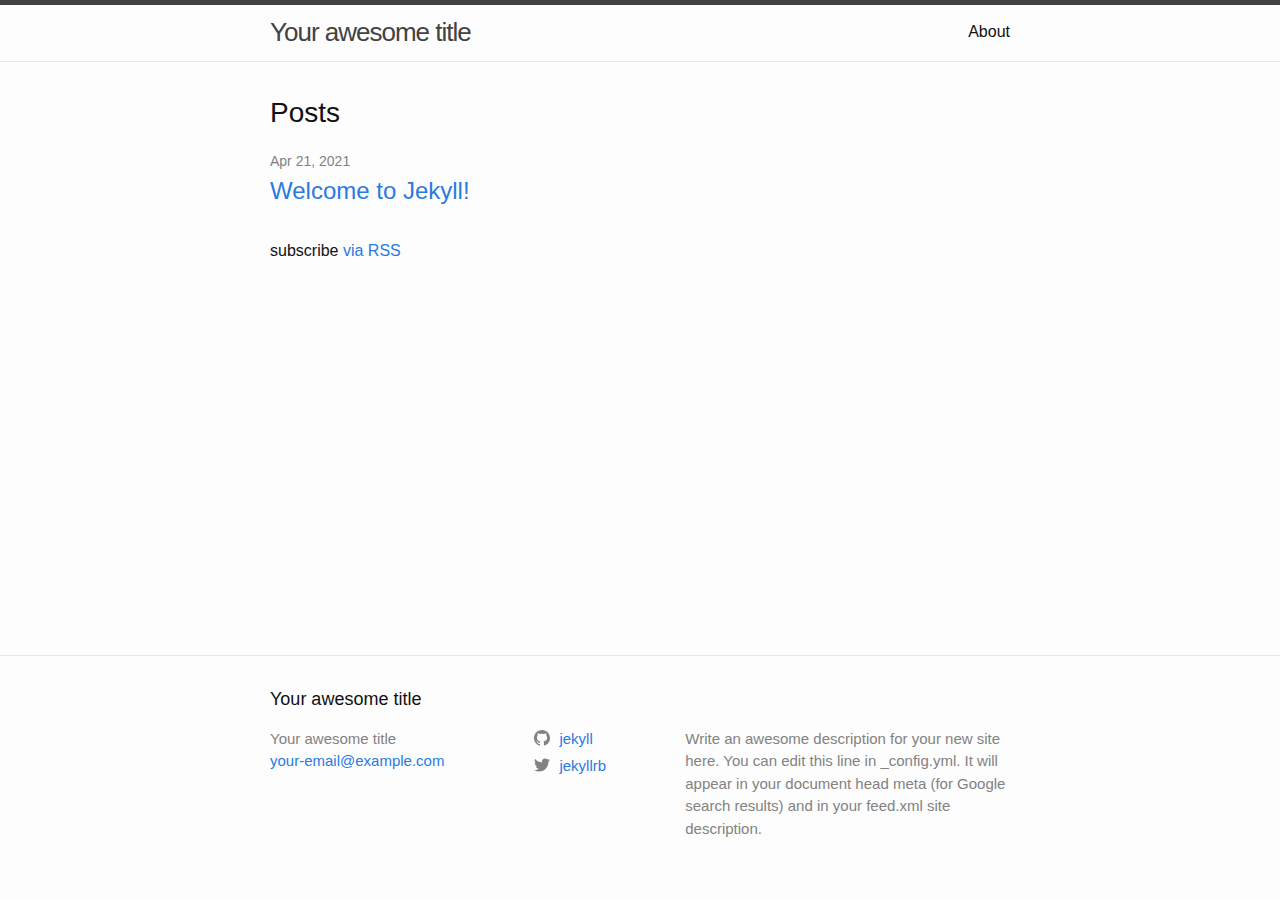
==== index.html @ 2c480410 "Jekyll update" ====
<!DOCTYPE html>
<html lang="en"><head>
  <meta charset="utf-8">
  <meta http-equiv="X-UA-Compatible" content="IE=edge">
  <meta name="viewport" content="width=device-width, initial-scale=1"><!-- Begin Jekyll SEO tag v2.7.1 -->
<title>Your awesome title | Write an awesome description for your new site here. You can edit this line in _config.yml. It will appear in your document head meta (for Google search results) and in your feed.xml site description.</title>
<meta name="generator" content="Jekyll v4.2.0" />
<meta property="og:title" content="Your awesome title" />
<meta property="og:locale" content="en_US" />
<meta name="description" content="Write an awesome description for your new site here. You can edit this line in _config.yml. It will appear in your document head meta (for Google search results) and in your feed.xml site description." />
<meta property="og:description" content="Write an awesome description for your new site here. You can edit this line in _config.yml. It will appear in your document head meta (for Google search results) and in your feed.xml site description." />
<link rel="canonical" href="/" />
<meta property="og:url" content="/" />
<meta property="og:site_name" content="Your awesome title" />
<meta name="twitter:card" content="summary" />
<meta property="twitter:title" content="Your awesome title" />
<script type="application/ld+json">
{"@type":"WebSite","url":"/","headline":"Your awesome title","description":"Write an awesome description for your new site here. You can edit this line in _config.yml. It will appear in your document head meta (for Google search results) and in your feed.xml site description.","name":"Your awesome title","@context":"https://schema.org"}</script>
<!-- End Jekyll SEO tag -->
<link rel="stylesheet" href="/assets/main.css"><link type="application/atom+xml" rel="alternate" href="/feed.xml" title="Your awesome title" /></head>
<body><header class="site-header" role="banner">

  <div class="wrapper"><a class="site-title" rel="author" href="/">Your awesome title</a><nav class="site-nav">
        <input type="checkbox" id="nav-trigger" class="nav-trigger" />
        <label for="nav-trigger">
          <span class="menu-icon">
            <svg viewBox="0 0 18 15" width="18px" height="15px">
              <path d="M18,1.484c0,0.82-0.665,1.484-1.484,1.484H1.484C0.665,2.969,0,2.304,0,1.484l0,0C0,0.665,0.665,0,1.484,0 h15.032C17.335,0,18,0.665,18,1.484L18,1.484z M18,7.516C18,8.335,17.335,9,16.516,9H1.484C0.665,9,0,8.335,0,7.516l0,0 c0-0.82,0.665-1.484,1.484-1.484h15.032C17.335,6.031,18,6.696,18,7.516L18,7.516z M18,13.516C18,14.335,17.335,15,16.516,15H1.484 C0.665,15,0,14.335,0,13.516l0,0c0-0.82,0.665-1.483,1.484-1.483h15.032C17.335,12.031,18,12.695,18,13.516L18,13.516z"/>
            </svg>
          </span>
        </label>

        <div class="trigger"><a class="page-link" href="/about/">About</a></div>
      </nav></div>
</header>
<main class="page-content" aria-label="Content">
      <div class="wrapper">
        <div class="home">
<h2 class="post-list-heading">Posts</h2>
    <ul class="post-list"><li><span class="post-meta">Apr 21, 2021</span>
        <h3>
          <a class="post-link" href="/jekyll/update/2021/04/21/welcome-to-jekyll.html">
            Welcome to Jekyll!
          </a>
        </h3></li></ul>

    <p class="rss-subscribe">subscribe <a href="/feed.xml">via RSS</a></p></div>

      </div>
    </main><footer class="site-footer h-card">
  <data class="u-url" href="/"></data>

  <div class="wrapper">

    <h2 class="footer-heading">Your awesome title</h2>

    <div class="footer-col-wrapper">
      <div class="footer-col footer-col-1">
        <ul class="contact-list">
          <li class="p-name">Your awesome title</li><li><a class="u-email" href="mailto:your-email@example.com">your-email@example.com</a></li></ul>
      </div>

      <div class="footer-col footer-col-2"><ul class="social-media-list"><li><a href="https://github.com/jekyll"><svg class="svg-icon"><use xlink:href="/assets/minima-social-icons.svg#github"></use></svg> <span class="username">jekyll</span></a></li><li><a href="https://www.twitter.com/jekyllrb"><svg class="svg-icon"><use xlink:href="/assets/minima-social-icons.svg#twitter"></use></svg> <span class="username">jekyllrb</span></a></li></ul>
</div>

      <div class="footer-col footer-col-3">
        <p>Write an awesome description for your new site here. You can edit this line in _config.yml. It will appear in your document head meta (for Google search results) and in your feed.xml site description.</p>
      </div>
    </div>

  </div>

</footer>
</body>

</html>
---- assets/main.css ----
/** Reset some basic elements */
body, h1, h2, h3, h4, h5, h6, p, blockquote, pre, hr, dl, dd, ol, ul, figure { margin: 0; padding: 0; }

/** Basic styling */
body { font: 400 16px/1.5 -apple-system, BlinkMacSystemFont, "Segoe UI", Roboto, Helvetica, Arial, sans-serif, "Apple Color Emoji", "Segoe UI Emoji", "Segoe UI Symbol"; color: #111; background-color: #fdfdfd; -webkit-text-size-adjust: 100%; -webkit-font-feature-settings: "kern" 1; -moz-font-feature-settings: "kern" 1; -o-font-feature-settings: "kern" 1; font-feature-settings: "kern" 1; font-kerning: normal; display: flex; min-height: 100vh; flex-direction: column; }

/** Set `margin-bottom` to maintain vertical rhythm */
h1, h2, h3, h4, h5, h6, p, blockquote, pre, ul, ol, dl, figure, .highlight { margin-bottom: 15px; }

/** `main` element */
main { display: block; /* Default value of `display` of `main` element is 'inline' in IE 11. */ }

/** Images */
img { max-width: 100%; vertical-align: middle; }

/** Figures */
figure > img { display: block; }

figcaption { font-size: 14px; }

/** Lists */
ul, ol { margin-left: 30px; }

li > ul, li > ol { margin-bottom: 0; }

/** Headings */
h1, h2, h3, h4, h5, h6 { font-weight: 400; }

/** Links */
a { color: #2a7ae2; text-decoration: none; }

a:visited { color: #1756a9; }

a:hover { color: #111; text-decoration: underline; }

.social-media-list a:hover { text-decoration: none; }

.social-media-list a:hover .username { text-decoration: underline; }

/** Blockquotes */
blockquote { color: #828282; border-left: 4px solid #e8e8e8; padding-left: 15px; font-size: 18px; letter-spacing: -1px; font-style: italic; }

blockquote > :last-child { margin-bottom: 0; }

/** Code formatting */
pre, code { font-size: 15px; border: 1px solid #e8e8e8; border-radius: 3px; background-color: #eef; }

code { padding: 1px 5px; }

pre { padding: 8px 12px; overflow-x: auto; }

pre > code { border: 0; padding-right: 0; padding-left: 0; }

/** Wrapper */
.wrapper { max-width: -webkit-calc(800px - (30px * 2)); max-width: calc(800px - (30px * 2)); margin-right: auto; margin-left: auto; padding-right: 30px; padding-left: 30px; }

@media screen and (max-width: 800px) { .wrapper { max-width: -webkit-calc(800px - (30px)); max-width: calc(800px - (30px)); padding-right: 15px; padding-left: 15px; } }

/** Clearfix */
.footer-col-wrapper:after, .wrapper:after { content: ""; display: table; clear: both; }

/** Icons */
.svg-icon { width: 16px; height: 16px; display: inline-block; fill: #828282; padding-right: 5px; vertical-align: text-top; }

.social-media-list li + li { padding-top: 5px; }

/** Tables */
table { margin-bottom: 30px; width: 100%; text-align: left; color: #3f3f3f; border-collapse: collapse; border: 1px solid #e8e8e8; }

table tr:nth-child(even) { background-color: #f7f7f7; }

table th, table td { padding: 10px 15px; }

table th { background-color: #f0f0f0; border: 1px solid #dedede; border-bottom-color: #c9c9c9; }

table td { border: 1px solid #e8e8e8; }

/** Site header */
.site-header { border-top: 5px solid #424242; border-bottom: 1px solid #e8e8e8; min-height: 55.95px; position: relative; }

.site-title { font-size: 26px; font-weight: 300; line-height: 54px; letter-spacing: -1px; margin-bottom: 0; float: left; }

.site-title, .site-title:visited { color: #424242; }

.site-nav { float: right; line-height: 54px; }

.site-nav .nav-trigger { display: none; }

.site-nav .menu-icon { display: none; }

.site-nav .page-link { color: #111; line-height: 1.5; }

.site-nav .page-link:not(:last-child) { margin-right: 20px; }

@media screen and (max-width: 600px) { .site-nav { position: absolute; top: 9px; right: 15px; background-color: #fdfdfd; border: 1px solid #e8e8e8; border-radius: 5px; text-align: right; } .site-nav label[for="nav-trigger"] { display: block; float: right; width: 36px; height: 36px; z-index: 2; cursor: pointer; } .site-nav .menu-icon { display: block; float: right; width: 36px; height: 26px; line-height: 0; padding-top: 10px; text-align: center; } .site-nav .menu-icon > svg { fill: #424242; } .site-nav input ~ .trigger { clear: both; display: none; } .site-nav input:checked ~ .trigger { display: block; padding-bottom: 5px; } .site-nav .page-link { display: block; padding: 5px 10px; margin-left: 20px; } .site-nav .page-link:not(:last-child) { margin-right: 0; } }

/** Site footer */
.site-footer { border-top: 1px solid #e8e8e8; padding: 30px 0; }

.footer-heading { font-size: 18px; margin-bottom: 15px; }

.contact-list, .social-media-list { list-style: none; margin-left: 0; }

.footer-col-wrapper { font-size: 15px; color: #828282; margin-left: -15px; }

.footer-col { float: left; margin-bottom: 15px; padding-left: 15px; }

.footer-col-1 { width: -webkit-calc(35% - (30px / 2)); width: calc(35% - (30px / 2)); }

.footer-col-2 { width: -webkit-calc(20% - (30px / 2)); width: calc(20% - (30px / 2)); }

.footer-col-3 { width: -webkit-calc(45% - (30px / 2)); width: calc(45% - (30px / 2)); }

@media screen and (max-width: 800px) { .footer-col-1, .footer-col-2 { width: -webkit-calc(50% - (30px / 2)); width: calc(50% - (30px / 2)); } .footer-col-3 { width: -webkit-calc(100% - (30px / 2)); width: calc(100% - (30px / 2)); } }

@media screen and (max-width: 600px) { .footer-col { float: none; width: -webkit-calc(100% - (30px / 2)); width: calc(100% - (30px / 2)); } }

/** Page content */
.page-content { padding: 30px 0; flex: 1; }

.page-heading { font-size: 32px; }

.post-list-heading { font-size: 28px; }

.post-list { margin-left: 0; list-style: none; }

.post-list > li { margin-bottom: 30px; }

.post-meta { font-size: 14px; color: #828282; }

.post-link { display: block; font-size: 24px; }

/** Posts */
.post-header { margin-bottom: 30px; }

.post-title { font-size: 42px; letter-spacing: -1px; line-height: 1; }

@media screen and (max-width: 800px) { .post-title { font-size: 36px; } }

.post-content { margin-bottom: 30px; }

.post-content h2 { font-size: 32px; }

@media screen and (max-width: 800px) { .post-content h2 { font-size: 28px; } }

.post-content h3 { font-size: 26px; }

@media screen and (max-width: 800px) { .post-content h3 { font-size: 22px; } }

.post-content h4 { font-size: 20px; }

@media screen and (max-width: 800px) { .post-content h4 { font-size: 18px; } }

/** Syntax highlighting styles */
.highlight { background: #fff; }

.highlighter-rouge .highlight { background: #eef; }

.highlight .c { color: #998; font-style: italic; }

.highlight .err { color: #a61717; background-color: #e3d2d2; }

.highlight .k { font-weight: bold; }

.highlight .o { font-weight: bold; }

.highlight .cm { color: #998; font-style: italic; }

.highlight .cp { color: #999; font-weight: bold; }

.highlight .c1 { color: #998; font-style: italic; }

.highlight .cs { color: #999; font-weight: bold; font-style: italic; }

.highlight .gd { color: #000; background-color: #fdd; }

.highlight .gd .x { color: #000; background-color: #faa; }

.highlight .ge { font-style: italic; }

.highlight .gr { color: #a00; }

.highlight .gh { color: #999; }

.highlight .gi { color: #000; background-color: #dfd; }

.highlight .gi .x { color: #000; background-color: #afa; }

.highlight .go { color: #888; }

.highlight .gp { color: #555; }

.highlight .gs { font-weight: bold; }

.highlight .gu { color: #aaa; }

.highlight .gt { color: #a00; }

.highlight .kc { font-weight: bold; }

.highlight .kd { font-weight: bold; }

.highlight .kp { font-weight: bold; }

.highlight .kr { font-weight: bold; }

.highlight .kt { color: #458; font-weight: bold; }

.highlight .m { color: #099; }

.highlight .s { color: #d14; }

.highlight .na { color: #008080; }

.highlight .nb { color: #0086B3; }

.highlight .nc { color: #458; font-weight: bold; }

.highlight .no { color: #008080; }

.highlight .ni { color: #800080; }

.highlight .ne { color: #900; font-weight: bold; }

.highlight .nf { color: #900; font-weight: bold; }

.highlight .nn { color: #555; }

.highlight .nt { color: #000080; }

.highlight .nv { color: #008080; }

.highlight .ow { font-weight: bold; }

.highlight .w { color: #bbb; }

.highlight .mf { color: #099; }

.highlight .mh { color: #099; }

.highlight .mi { color: #099; }

.highlight .mo { color: #099; }

.highlight .sb { color: #d14; }

.highlight .sc { color: #d14; }

.highlight .sd { color: #d14; }

.highlight .s2 { color: #d14; }

.highlight .se { color: #d14; }

.highlight .sh { color: #d14; }

.highlight .si { color: #d14; }

.highlight .sx { color: #d14; }

.highlight .sr { color: #009926; }

.highlight .s1 { color: #d14; }

.highlight .ss { color: #990073; }

.highlight .bp { color: #999; }

.highlight .vc { color: #008080; }

.highlight .vg { color: #008080; }

.highlight .vi { color: #008080; }

.highlight .il { color: #099; }

/*# sourceMappingURL=main.css.map */
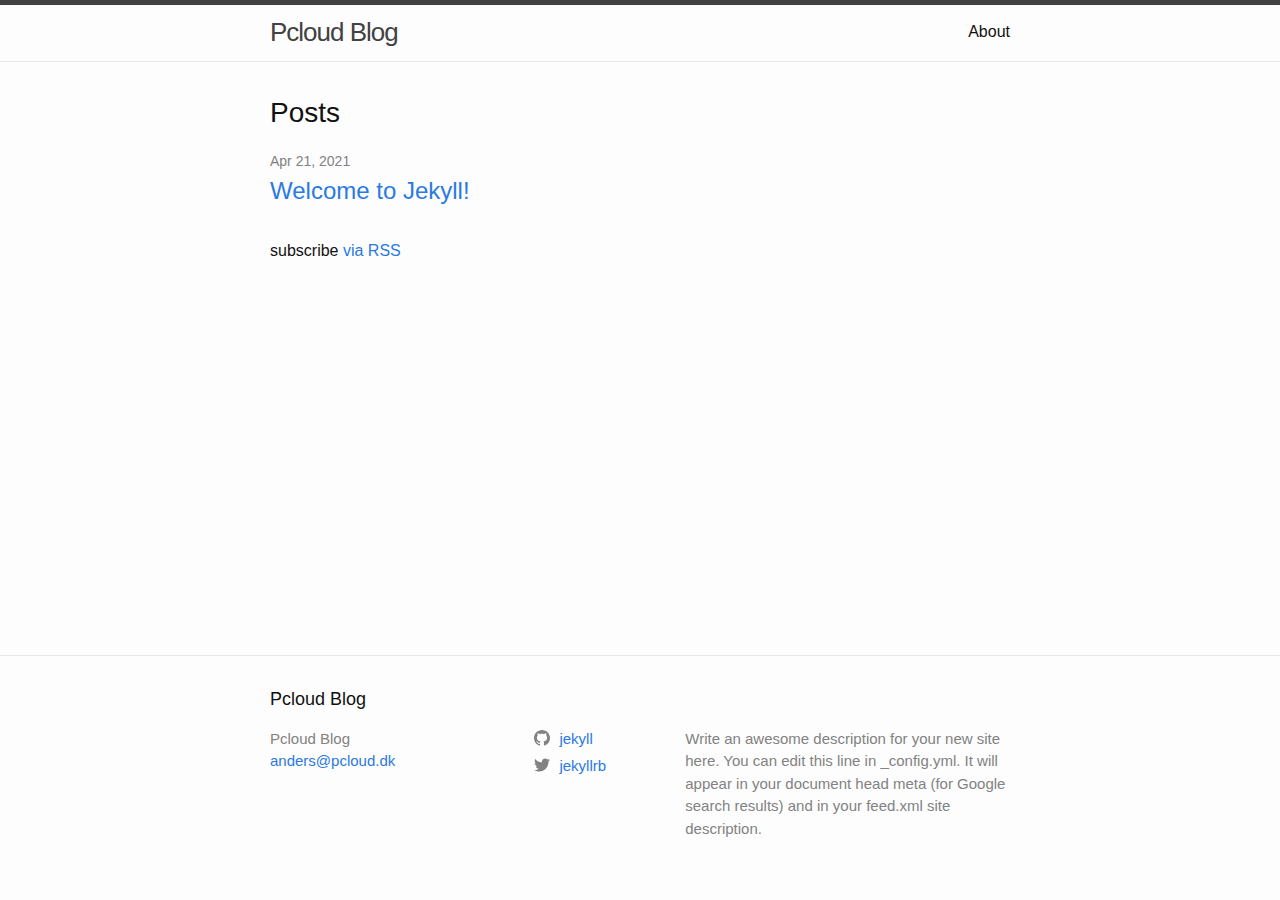
==== commit 55df89a6: "baseurl changed" ====
--- a/index.html
+++ b/index.html
@@ -3,24 +3,24 @@
   <meta charset="utf-8">
   <meta http-equiv="X-UA-Compatible" content="IE=edge">
   <meta name="viewport" content="width=device-width, initial-scale=1"><!-- Begin Jekyll SEO tag v2.7.1 -->
-<title>Your awesome title | Write an awesome description for your new site here. You can edit this line in _config.yml. It will appear in your document head meta (for Google search results) and in your feed.xml site description.</title>
+<title>Pcloud Blog | Write an awesome description for your new site here. You can edit this line in _config.yml. It will appear in your document head meta (for Google search results) and in your feed.xml site description.</title>
 <meta name="generator" content="Jekyll v4.2.0" />
-<meta property="og:title" content="Your awesome title" />
+<meta property="og:title" content="Pcloud Blog" />
 <meta property="og:locale" content="en_US" />
 <meta name="description" content="Write an awesome description for your new site here. You can edit this line in _config.yml. It will appear in your document head meta (for Google search results) and in your feed.xml site description." />
 <meta property="og:description" content="Write an awesome description for your new site here. You can edit this line in _config.yml. It will appear in your document head meta (for Google search results) and in your feed.xml site description." />
-<link rel="canonical" href="/" />
-<meta property="og:url" content="/" />
-<meta property="og:site_name" content="Your awesome title" />
+<link rel="canonical" href="https://blog.pcloud.dk/" />
+<meta property="og:url" content="https://blog.pcloud.dk/" />
+<meta property="og:site_name" content="Pcloud Blog" />
 <meta name="twitter:card" content="summary" />
-<meta property="twitter:title" content="Your awesome title" />
+<meta property="twitter:title" content="Pcloud Blog" />
 <script type="application/ld+json">
-{"@type":"WebSite","url":"/","headline":"Your awesome title","description":"Write an awesome description for your new site here. You can edit this line in _config.yml. It will appear in your document head meta (for Google search results) and in your feed.xml site description.","name":"Your awesome title","@context":"https://schema.org"}</script>
+{"@type":"WebSite","url":"https://blog.pcloud.dk/","headline":"Pcloud Blog","description":"Write an awesome description for your new site here. You can edit this line in _config.yml. It will appear in your document head meta (for Google search results) and in your feed.xml site description.","name":"Pcloud Blog","@context":"https://schema.org"}</script>
 <!-- End Jekyll SEO tag -->
-<link rel="stylesheet" href="/assets/main.css"><link type="application/atom+xml" rel="alternate" href="/feed.xml" title="Your awesome title" /></head>
+<link rel="stylesheet" href="/assets/main.css"><link type="application/atom+xml" rel="alternate" href="https://blog.pcloud.dk/feed.xml" title="Pcloud Blog" /></head>
 <body><header class="site-header" role="banner">
 
-  <div class="wrapper"><a class="site-title" rel="author" href="/">Your awesome title</a><nav class="site-nav">
+  <div class="wrapper"><a class="site-title" rel="author" href="/">Pcloud Blog</a><nav class="site-nav">
         <input type="checkbox" id="nav-trigger" class="nav-trigger" />
         <label for="nav-trigger">
           <span class="menu-icon">
@@ -52,12 +52,12 @@
 
   <div class="wrapper">
 
-    <h2 class="footer-heading">Your awesome title</h2>
+    <h2 class="footer-heading">Pcloud Blog</h2>
 
     <div class="footer-col-wrapper">
       <div class="footer-col footer-col-1">
         <ul class="contact-list">
-          <li class="p-name">Your awesome title</li><li><a class="u-email" href="mailto:your-email@example.com">your-email@example.com</a></li></ul>
+          <li class="p-name">Pcloud Blog</li><li><a class="u-email" href="mailto:anders@pcloud.dk">anders@pcloud.dk</a></li></ul>
       </div>
 
       <div class="footer-col footer-col-2"><ul class="social-media-list"><li><a href="https://github.com/jekyll"><svg class="svg-icon"><use xlink:href="/assets/minima-social-icons.svg#github"></use></svg> <span class="username">jekyll</span></a></li><li><a href="https://www.twitter.com/jekyllrb"><svg class="svg-icon"><use xlink:href="/assets/minima-social-icons.svg#twitter"></use></svg> <span class="username">jekyllrb</span></a></li></ul>
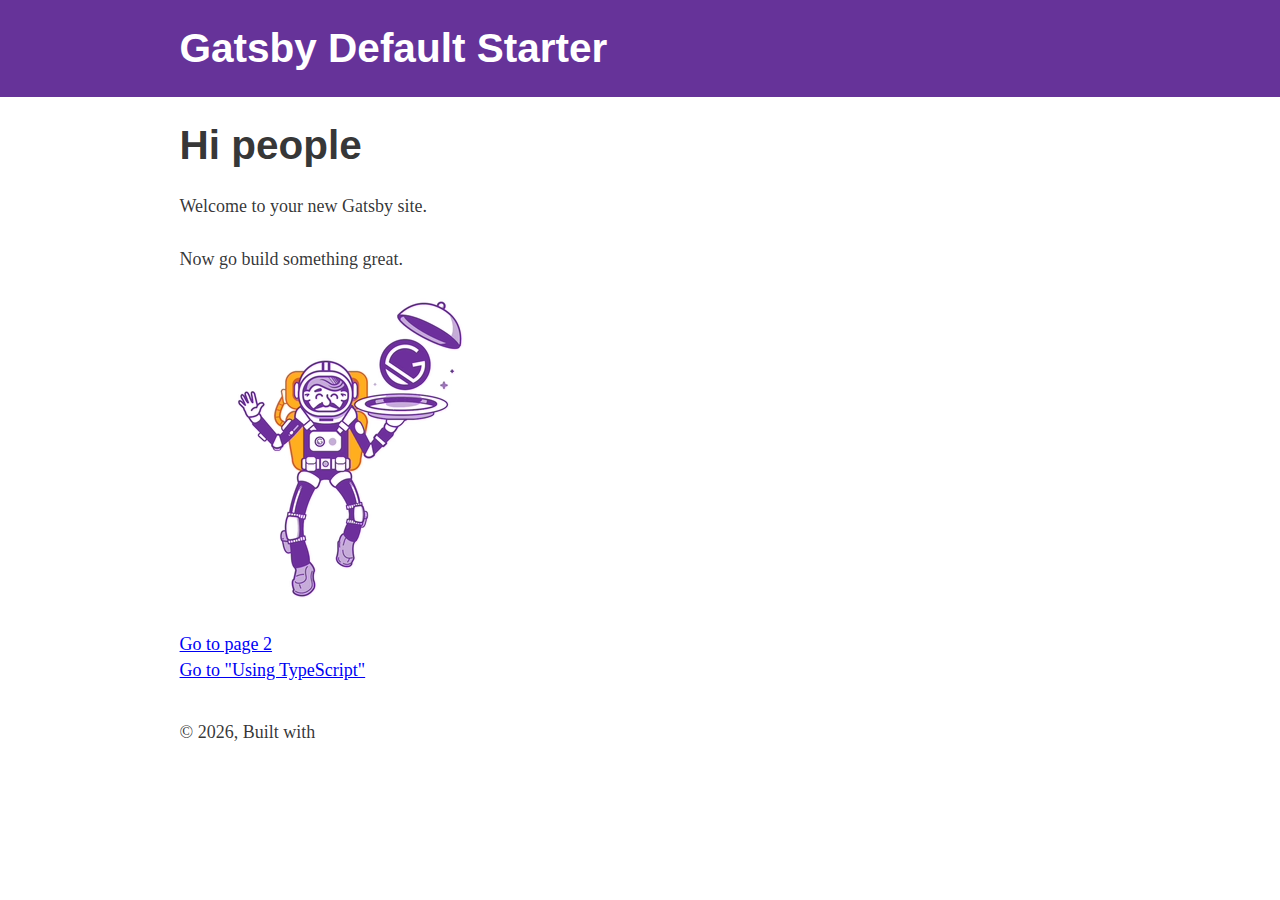
==== commit a1962da2: "Gatsby" ====
--- a/index.html
+++ b/index.html
@@ -1,76 +1 @@
-<!DOCTYPE html>
-<html lang="en"><head>
-  <meta charset="utf-8">
-  <meta http-equiv="X-UA-Compatible" content="IE=edge">
-  <meta name="viewport" content="width=device-width, initial-scale=1"><!-- Begin Jekyll SEO tag v2.7.1 -->
-<title>Pcloud Blog | Write an awesome description for your new site here. You can edit this line in _config.yml. It will appear in your document head meta (for Google search results) and in your feed.xml site description.</title>
-<meta name="generator" content="Jekyll v4.2.0" />
-<meta property="og:title" content="Pcloud Blog" />
-<meta property="og:locale" content="en_US" />
-<meta name="description" content="Write an awesome description for your new site here. You can edit this line in _config.yml. It will appear in your document head meta (for Google search results) and in your feed.xml site description." />
-<meta property="og:description" content="Write an awesome description for your new site here. You can edit this line in _config.yml. It will appear in your document head meta (for Google search results) and in your feed.xml site description." />
-<link rel="canonical" href="https://blog.pcloud.dk/" />
-<meta property="og:url" content="https://blog.pcloud.dk/" />
-<meta property="og:site_name" content="Pcloud Blog" />
-<meta name="twitter:card" content="summary" />
-<meta property="twitter:title" content="Pcloud Blog" />
-<script type="application/ld+json">
-{"@type":"WebSite","url":"https://blog.pcloud.dk/","headline":"Pcloud Blog","description":"Write an awesome description for your new site here. You can edit this line in _config.yml. It will appear in your document head meta (for Google search results) and in your feed.xml site description.","name":"Pcloud Blog","@context":"https://schema.org"}</script>
-<!-- End Jekyll SEO tag -->
-<link rel="stylesheet" href="/assets/main.css"><link type="application/atom+xml" rel="alternate" href="https://blog.pcloud.dk/feed.xml" title="Pcloud Blog" /></head>
-<body><header class="site-header" role="banner">
-
-  <div class="wrapper"><a class="site-title" rel="author" href="/">Pcloud Blog</a><nav class="site-nav">
-        <input type="checkbox" id="nav-trigger" class="nav-trigger" />
-        <label for="nav-trigger">
-          <span class="menu-icon">
-            <svg viewBox="0 0 18 15" width="18px" height="15px">
-              <path d="M18,1.484c0,0.82-0.665,1.484-1.484,1.484H1.484C0.665,2.969,0,2.304,0,1.484l0,0C0,0.665,0.665,0,1.484,0 h15.032C17.335,0,18,0.665,18,1.484L18,1.484z M18,7.516C18,8.335,17.335,9,16.516,9H1.484C0.665,9,0,8.335,0,7.516l0,0 c0-0.82,0.665-1.484,1.484-1.484h15.032C17.335,6.031,18,6.696,18,7.516L18,7.516z M18,13.516C18,14.335,17.335,15,16.516,15H1.484 C0.665,15,0,14.335,0,13.516l0,0c0-0.82,0.665-1.483,1.484-1.483h15.032C17.335,12.031,18,12.695,18,13.516L18,13.516z"/>
-            </svg>
-          </span>
-        </label>
-
-        <div class="trigger"><a class="page-link" href="/about/">About</a></div>
-      </nav></div>
-</header>
-<main class="page-content" aria-label="Content">
-      <div class="wrapper">
-        <div class="home">
-<h2 class="post-list-heading">Posts</h2>
-    <ul class="post-list"><li><span class="post-meta">Apr 21, 2021</span>
-        <h3>
-          <a class="post-link" href="/jekyll/update/2021/04/21/welcome-to-jekyll.html">
-            Welcome to Jekyll!
-          </a>
-        </h3></li></ul>
-
-    <p class="rss-subscribe">subscribe <a href="/feed.xml">via RSS</a></p></div>
-
-      </div>
-    </main><footer class="site-footer h-card">
-  <data class="u-url" href="/"></data>
-
-  <div class="wrapper">
-
-    <h2 class="footer-heading">Pcloud Blog</h2>
-
-    <div class="footer-col-wrapper">
-      <div class="footer-col footer-col-1">
-        <ul class="contact-list">
-          <li class="p-name">Pcloud Blog</li><li><a class="u-email" href="mailto:anders@pcloud.dk">anders@pcloud.dk</a></li></ul>
-      </div>
-
-      <div class="footer-col footer-col-2"><ul class="social-media-list"><li><a href="https://github.com/jekyll"><svg class="svg-icon"><use xlink:href="/assets/minima-social-icons.svg#github"></use></svg> <span class="username">jekyll</span></a></li><li><a href="https://www.twitter.com/jekyllrb"><svg class="svg-icon"><use xlink:href="/assets/minima-social-icons.svg#twitter"></use></svg> <span class="username">jekyllrb</span></a></li></ul>
-</div>
-
-      <div class="footer-col footer-col-3">
-        <p>Write an awesome description for your new site here. You can edit this line in _config.yml. It will appear in your document head meta (for Google search results) and in your feed.xml site description.</p>
-      </div>
-    </div>
-
-  </div>
-
-</footer>
-</body>
-
-</html>
+<!DOCTYPE html><html lang="en"><head><meta charSet="utf-8"/><meta http-equiv="x-ua-compatible" content="ie=edge"/><meta name="viewport" content="width=device-width, initial-scale=1, shrink-to-fit=no"/><style data-href="/styles.ac46d673741bae581fd4.css" id="gatsby-global-css">html{-ms-text-size-adjust:100%;-webkit-text-size-adjust:100%;font:112.5%/1.45em georgia,serif,sans-serif;box-sizing:border-box;overflow-y:scroll}body{margin:0;-webkit-font-smoothing:antialiased;-moz-osx-font-smoothing:grayscale;color:rgba(0,0,0,.8);font-family:georgia,serif;font-weight:400;word-wrap:break-word;-webkit-font-kerning:normal;font-kerning:normal;-ms-font-feature-settings:"kern","liga","clig","calt";font-feature-settings:"kern","liga","clig","calt"}article,aside,details,figcaption,figure,footer,header,main,menu,nav,section,summary{display:block}audio,canvas,progress,video{display:inline-block}audio:not([controls]){display:none;height:0}progress{vertical-align:baseline}[hidden],template{display:none}a{background-color:transparent;-webkit-text-decoration-skip:objects}a:active,a:hover{outline-width:0}abbr[title]{border-bottom:1px dotted rgba(0,0,0,.5);cursor:help;text-decoration:none}b,strong{font-weight:inherit;font-weight:bolder}dfn{font-style:italic}h1{padding:0;margin:0 0 1.45rem;color:inherit;font-family:-apple-system,BlinkMacSystemFont,Segoe UI,Roboto,Oxygen,Ubuntu,Cantarell,Fira Sans,Droid Sans,Helvetica Neue,sans-serif;font-weight:700;text-rendering:optimizeLegibility;font-size:2.25rem;line-height:1.1}mark{background-color:#ff0;color:#000}small{font-size:80%}sub,sup{font-size:75%;line-height:0;position:relative;vertical-align:baseline}sub{bottom:-.25em}sup{top:-.5em}img{border-style:none;max-width:100%;padding:0;margin:0 0 1.45rem}svg:not(:root){overflow:hidden}code,kbd,pre,samp{font-family:monospace;font-size:1em}figure{padding:0;margin:0 0 1.45rem}hr{box-sizing:content-box;overflow:visible;padding:0;margin:0 0 calc(1.45rem - 1px);background:rgba(0,0,0,.2);border:none;height:1px}button,input,optgroup,select,textarea{font:inherit;margin:0}optgroup{font-weight:700}button,input{overflow:visible}button,select{text-transform:none}[type=reset],[type=submit],button,html [type=button]{-webkit-appearance:button}[type=button]::-moz-focus-inner,[type=reset]::-moz-focus-inner,[type=submit]::-moz-focus-inner,button::-moz-focus-inner{border-style:none;padding:0}[type=button]:-moz-focusring,[type=reset]:-moz-focusring,[type=submit]:-moz-focusring,button:-moz-focusring{outline:1px dotted ButtonText}fieldset{border:1px solid silver;padding:0;margin:0 0 1.45rem}legend{box-sizing:border-box;color:inherit;display:table;max-width:100%;padding:0;white-space:normal}textarea{overflow:auto}[type=checkbox],[type=radio]{box-sizing:border-box;padding:0}[type=number]::-webkit-inner-spin-button,[type=number]::-webkit-outer-spin-button{height:auto}[type=search]{-webkit-appearance:textfield;outline-offset:-2px}[type=search]::-webkit-search-cancel-button,[type=search]::-webkit-search-decoration{-webkit-appearance:none}::-webkit-input-placeholder{color:inherit;opacity:.54}::-webkit-file-upload-button{-webkit-appearance:button;font:inherit}*,:after,:before{box-sizing:inherit}h2{font-size:1.62671rem}h2,h3{padding:0;margin:0 0 1.45rem;color:inherit;font-family:-apple-system,BlinkMacSystemFont,Segoe UI,Roboto,Oxygen,Ubuntu,Cantarell,Fira Sans,Droid Sans,Helvetica Neue,sans-serif;font-weight:700;text-rendering:optimizeLegibility;line-height:1.1}h3{font-size:1.38316rem}h4{font-size:1rem}h4,h5{padding:0;margin:0 0 1.45rem;color:inherit;font-family:-apple-system,BlinkMacSystemFont,Segoe UI,Roboto,Oxygen,Ubuntu,Cantarell,Fira Sans,Droid Sans,Helvetica Neue,sans-serif;font-weight:700;text-rendering:optimizeLegibility;line-height:1.1}h5{font-size:.85028rem}h6{color:inherit;font-family:-apple-system,BlinkMacSystemFont,Segoe UI,Roboto,Oxygen,Ubuntu,Cantarell,Fira Sans,Droid Sans,Helvetica Neue,sans-serif;font-weight:700;text-rendering:optimizeLegibility;font-size:.78405rem;line-height:1.1}h6,hgroup{padding:0;margin:0 0 1.45rem}ol,ul{padding:0;margin:0 0 1.45rem 1.45rem;list-style-position:outside;list-style-image:none}dd,dl,p{padding:0}dd,dl,p,pre{margin:0 0 1.45rem}pre{font-size:.85rem;line-height:1.42;background:rgba(0,0,0,.04);border-radius:3px;overflow:auto;word-wrap:normal;padding:1.45rem}table{padding:0;margin:0 0 1.45rem;font-size:1rem;line-height:1.45rem;border-collapse:collapse;width:100%}blockquote{padding:0;margin:0 1.45rem 1.45rem}address,form,iframe,noscript{padding:0;margin:0 0 1.45rem}b,dt,strong,th{font-weight:700}li{margin-bottom:.725rem}ol li,ul li{padding-left:0}li>ol,li>ul{margin-left:1.45rem;margin-bottom:.725rem;margin-top:.725rem}blockquote :last-child,li :last-child,p :last-child{margin-bottom:0}li>p{margin-bottom:.725rem}code,kbd,samp{font-size:.85rem;line-height:1.45rem}abbr,acronym{border-bottom:1px dotted rgba(0,0,0,.5);cursor:help}td,th,thead{text-align:left}td,th{border-bottom:1px solid rgba(0,0,0,.12);font-feature-settings:"tnum";-moz-font-feature-settings:"tnum";-ms-font-feature-settings:"tnum";-webkit-font-feature-settings:"tnum";padding:.725rem .96667rem calc(.725rem - 1px)}td:first-child,th:first-child{padding-left:0}td:last-child,th:last-child{padding-right:0}code,tt{background-color:rgba(0,0,0,.04);border-radius:3px;font-family:SFMono-Regular,Consolas,Roboto Mono,Droid Sans Mono,Liberation Mono,Menlo,Courier,monospace;padding:.2em 0}pre code{background:none;line-height:1.42}code:after,code:before,tt:after,tt:before{letter-spacing:-.2em;content:" "}pre code:after,pre code:before,pre tt:after,pre tt:before{content:""}@media only screen and (max-width:480px){html{font-size:100%}}</style><meta name="generator" content="Gatsby 3.3.1"/><title data-react-helmet="true">Home | Gatsby Default Starter</title><meta data-react-helmet="true" name="description" content="Kick off your next, great Gatsby project with this default starter. This barebones starter ships with the main Gatsby configuration files you might need."/><meta data-react-helmet="true" property="og:title" content="Home"/><meta data-react-helmet="true" property="og:description" content="Kick off your next, great Gatsby project with this default starter. This barebones starter ships with the main Gatsby configuration files you might need."/><meta data-react-helmet="true" property="og:type" content="website"/><meta data-react-helmet="true" name="twitter:card" content="summary"/><meta data-react-helmet="true" name="twitter:creator" content="@gatsbyjs"/><meta data-react-helmet="true" name="twitter:title" content="Home"/><meta data-react-helmet="true" name="twitter:description" content="Kick off your next, great Gatsby project with this default starter. This barebones starter ships with the main Gatsby configuration files you might need."/><style>.gatsby-image-wrapper{position:relative;overflow:hidden}.gatsby-image-wrapper img{all:inherit;bottom:0;height:100%;left:0;margin:0;max-width:none;padding:0;position:absolute;right:0;top:0;width:100%;object-fit:cover}.gatsby-image-wrapper [data-main-image]{opacity:0;transform:translateZ(0);transition:opacity .25s linear;will-change:opacity}.gatsby-image-wrapper-constrained{display:inline-block}</style><noscript><style>.gatsby-image-wrapper noscript [data-main-image]{opacity:1!important}.gatsby-image-wrapper [data-placeholder-image]{opacity:0!important}</style></noscript><script type="module">const e="undefined"!=typeof HTMLImageElement&&"loading"in HTMLImageElement.prototype;e&&document.body.addEventListener("load",(function(e){if(void 0===e.target.dataset.mainImage)return;if(void 0===e.target.dataset.gatsbyImageSsr)return;const t=e.target;let a=null,n=t;for(;null===a&&n;)void 0!==n.parentNode.dataset.gatsbyImageWrapper&&(a=n.parentNode),n=n.parentNode;const o=a.querySelector("[data-placeholder-image]"),r=new Image;r.src=t.currentSrc,r.decode().catch((()=>{})).then((()=>{t.style.opacity=1,o&&(o.style.opacity=0,o.style.transition="opacity 500ms linear")}))}),!0);</script><link rel="icon" href="/favicon-32x32.png?v=4a9773549091c227cd2eb82ccd9c5e3a" type="image/png"/><link rel="manifest" href="/manifest.webmanifest" crossorigin="anonymous"/><meta name="theme-color" content="#663399"/><link rel="apple-touch-icon" sizes="48x48" href="/icons/icon-48x48.png?v=4a9773549091c227cd2eb82ccd9c5e3a"/><link rel="apple-touch-icon" sizes="72x72" href="/icons/icon-72x72.png?v=4a9773549091c227cd2eb82ccd9c5e3a"/><link rel="apple-touch-icon" sizes="96x96" href="/icons/icon-96x96.png?v=4a9773549091c227cd2eb82ccd9c5e3a"/><link rel="apple-touch-icon" sizes="144x144" href="/icons/icon-144x144.png?v=4a9773549091c227cd2eb82ccd9c5e3a"/><link rel="apple-touch-icon" sizes="192x192" href="/icons/icon-192x192.png?v=4a9773549091c227cd2eb82ccd9c5e3a"/><link rel="apple-touch-icon" sizes="256x256" href="/icons/icon-256x256.png?v=4a9773549091c227cd2eb82ccd9c5e3a"/><link rel="apple-touch-icon" sizes="384x384" href="/icons/icon-384x384.png?v=4a9773549091c227cd2eb82ccd9c5e3a"/><link rel="apple-touch-icon" sizes="512x512" href="/icons/icon-512x512.png?v=4a9773549091c227cd2eb82ccd9c5e3a"/><link as="script" rel="preload" href="/webpack-runtime-2353705ed627aefbf946.js"/><link as="script" rel="preload" href="/framework-89ddeb149991009fa125.js"/><link as="script" rel="preload" href="/app-8f55ca8f327da0bff491.js"/><link as="script" rel="preload" href="/commons-51e4915638775799da02.js"/><link as="script" rel="preload" href="/component---src-pages-index-js-a3505909a332eaa5def3.js"/><link as="fetch" rel="preload" href="/page-data/index/page-data.json" crossorigin="anonymous"/><link as="fetch" rel="preload" href="/page-data/sq/d/3649515864.json" crossorigin="anonymous"/><link as="fetch" rel="preload" href="/page-data/sq/d/63159454.json" crossorigin="anonymous"/><link as="fetch" rel="preload" href="/page-data/app-data.json" crossorigin="anonymous"/></head><body><div id="___gatsby"><div style="outline:none" tabindex="-1" id="gatsby-focus-wrapper"><header style="background:rebeccapurple;margin-bottom:1.45rem"><div style="margin:0 auto;max-width:960px;padding:1.45rem 1.0875rem"><h1 style="margin:0"><a aria-current="page" style="color:white;text-decoration:none" class="" href="/">Gatsby Default Starter</a></h1></div></header><div style="margin:0 auto;max-width:960px;padding:0 1.0875rem 1.45rem"><main><h1>Hi people</h1><p>Welcome to your new Gatsby site.</p><p>Now go build something great.</p><div data-gatsby-image-wrapper="" style="margin-bottom:1.45rem" class="gatsby-image-wrapper gatsby-image-wrapper-constrained"><div style="max-width:300px;display:block"><img alt="" role="presentation" aria-hidden="true" src="data:image/svg+xml;charset=utf-8,%3Csvg height=&#x27;300&#x27; width=&#x27;300&#x27; xmlns=&#x27;http://www.w3.org/2000/svg&#x27; version=&#x27;1.1&#x27;%3E%3C/svg%3E" style="max-width:100%;display:block;position:static"/></div><div aria-hidden="true" data-placeholder-image="" style="opacity:1;transition:opacity 500ms linear;background-color:#f8f8f8;position:absolute;top:0;left:0;bottom:0;right:0"></div><picture><source type="image/avif" data-srcset="/static/6d91c86c0fde632ba4cd01062fd9ccfa/26941/gatsby-astronaut.avif 75w,/static/6d91c86c0fde632ba4cd01062fd9ccfa/95309/gatsby-astronaut.avif 150w,/static/6d91c86c0fde632ba4cd01062fd9ccfa/288e4/gatsby-astronaut.avif 300w,/static/6d91c86c0fde632ba4cd01062fd9ccfa/f5860/gatsby-astronaut.avif 600w" sizes="(min-width: 300px) 300px, 100vw"/><source type="image/webp" data-srcset="/static/6d91c86c0fde632ba4cd01062fd9ccfa/a18cc/gatsby-astronaut.webp 75w,/static/6d91c86c0fde632ba4cd01062fd9ccfa/7ddcc/gatsby-astronaut.webp 150w,/static/6d91c86c0fde632ba4cd01062fd9ccfa/dd79f/gatsby-astronaut.webp 300w,/static/6d91c86c0fde632ba4cd01062fd9ccfa/11f71/gatsby-astronaut.webp 600w" sizes="(min-width: 300px) 300px, 100vw"/><img data-gatsby-image-ssr="" data-main-image="" style="opacity:0" sizes="(min-width: 300px) 300px, 100vw" decoding="async" loading="lazy" data-src="/static/6d91c86c0fde632ba4cd01062fd9ccfa/c0d5f/gatsby-astronaut.png" data-srcset="/static/6d91c86c0fde632ba4cd01062fd9ccfa/1096c/gatsby-astronaut.png 75w,/static/6d91c86c0fde632ba4cd01062fd9ccfa/01986/gatsby-astronaut.png 150w,/static/6d91c86c0fde632ba4cd01062fd9ccfa/c0d5f/gatsby-astronaut.png 300w,/static/6d91c86c0fde632ba4cd01062fd9ccfa/b5463/gatsby-astronaut.png 600w" alt="A Gatsby astronaut"/></picture><noscript><picture><source type="image/avif" srcSet="/static/6d91c86c0fde632ba4cd01062fd9ccfa/26941/gatsby-astronaut.avif 75w,/static/6d91c86c0fde632ba4cd01062fd9ccfa/95309/gatsby-astronaut.avif 150w,/static/6d91c86c0fde632ba4cd01062fd9ccfa/288e4/gatsby-astronaut.avif 300w,/static/6d91c86c0fde632ba4cd01062fd9ccfa/f5860/gatsby-astronaut.avif 600w" sizes="(min-width: 300px) 300px, 100vw"/><source type="image/webp" srcSet="/static/6d91c86c0fde632ba4cd01062fd9ccfa/a18cc/gatsby-astronaut.webp 75w,/static/6d91c86c0fde632ba4cd01062fd9ccfa/7ddcc/gatsby-astronaut.webp 150w,/static/6d91c86c0fde632ba4cd01062fd9ccfa/dd79f/gatsby-astronaut.webp 300w,/static/6d91c86c0fde632ba4cd01062fd9ccfa/11f71/gatsby-astronaut.webp 600w" sizes="(min-width: 300px) 300px, 100vw"/><img data-gatsby-image-ssr="" data-main-image="" style="opacity:0" sizes="(min-width: 300px) 300px, 100vw" decoding="async" loading="lazy" src="/static/6d91c86c0fde632ba4cd01062fd9ccfa/c0d5f/gatsby-astronaut.png" srcSet="/static/6d91c86c0fde632ba4cd01062fd9ccfa/1096c/gatsby-astronaut.png 75w,/static/6d91c86c0fde632ba4cd01062fd9ccfa/01986/gatsby-astronaut.png 150w,/static/6d91c86c0fde632ba4cd01062fd9ccfa/c0d5f/gatsby-astronaut.png 300w,/static/6d91c86c0fde632ba4cd01062fd9ccfa/b5463/gatsby-astronaut.png 600w" alt="A Gatsby astronaut"/></picture></noscript><script type="module">const t="undefined"!=typeof HTMLImageElement&&"loading"in HTMLImageElement.prototype;if(t){const t=document.querySelectorAll("img[data-main-image]");for(let e of t){e.dataset.src&&(e.setAttribute("src",e.dataset.src),e.removeAttribute("data-src")),e.dataset.srcset&&(e.setAttribute("srcset",e.dataset.srcset),e.removeAttribute("data-srcset"));const t=e.parentNode.querySelectorAll("source[data-srcset]");for(let e of t)e.setAttribute("srcset",e.dataset.srcset),e.removeAttribute("data-srcset");e.complete&&(e.style.opacity=1)}}</script></div><p><a href="/page-2/">Go to page 2</a> <br/><a href="/using-typescript/">Go to &quot;Using TypeScript&quot;</a></p></main><footer style="margin-top:2rem">© <!-- -->2021<!-- -->, Built with<!-- --> </footer></div></div><div id="gatsby-announcer" style="position:absolute;top:0;width:1px;height:1px;padding:0;overflow:hidden;clip:rect(0, 0, 0, 0);white-space:nowrap;border:0" aria-live="assertive" aria-atomic="true"></div></div><script id="gatsby-script-loader">/*<![CDATA[*/window.pagePath="/";/*]]>*/</script><script id="gatsby-chunk-mapping">/*<![CDATA[*/window.___chunkMapping={"polyfill":["/polyfill-72b219bae196683411be.js"],"app":["/app-8f55ca8f327da0bff491.js"],"component---src-pages-404-js":["/component---src-pages-404-js-614c237d7296d0d174a8.js"],"component---src-pages-index-js":["/component---src-pages-index-js-a3505909a332eaa5def3.js"],"component---src-pages-page-2-js":["/component---src-pages-page-2-js-cc474c12301b61c144f1.js"],"component---src-pages-using-typescript-tsx":["/component---src-pages-using-typescript-tsx-127fa5e1e20f779b80d7.js"]};/*]]>*/</script><script src="/polyfill-72b219bae196683411be.js" nomodule=""></script><script src="/component---src-pages-index-js-a3505909a332eaa5def3.js" async=""></script><script src="/commons-51e4915638775799da02.js" async=""></script><script src="/app-8f55ca8f327da0bff491.js" async=""></script><script src="/framework-89ddeb149991009fa125.js" async=""></script><script src="/webpack-runtime-2353705ed627aefbf946.js" async=""></script></body></html>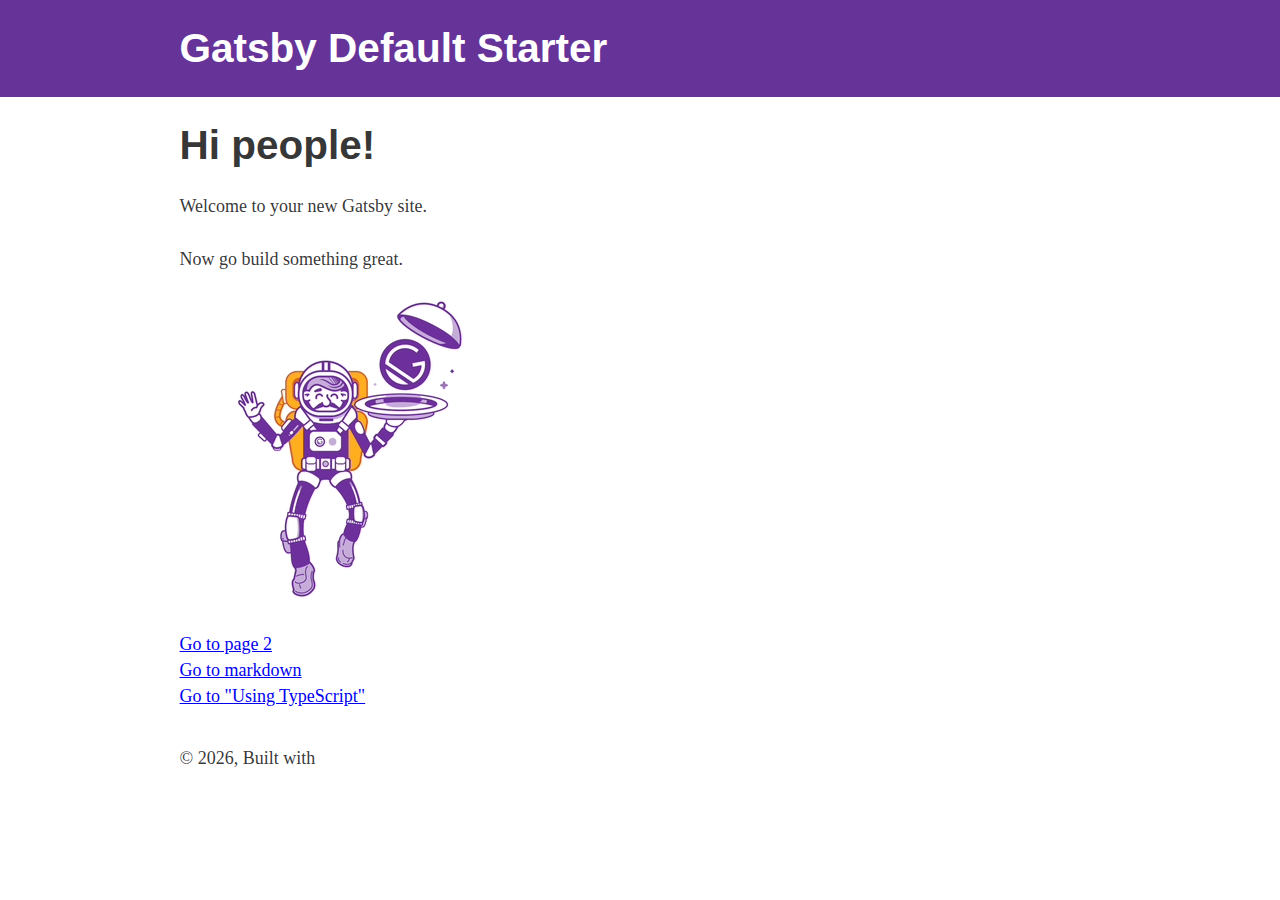
==== commit 2983220b: "20210504" ====
--- a/index.html
+++ b/index.html
@@ -1 +1 @@
-<!DOCTYPE html><html lang="en"><head><meta charSet="utf-8"/><meta http-equiv="x-ua-compatible" content="ie=edge"/><meta name="viewport" content="width=device-width, initial-scale=1, shrink-to-fit=no"/><style data-href="/styles.ac46d673741bae581fd4.css" id="gatsby-global-css">html{-ms-text-size-adjust:100%;-webkit-text-size-adjust:100%;font:112.5%/1.45em georgia,serif,sans-serif;box-sizing:border-box;overflow-y:scroll}body{margin:0;-webkit-font-smoothing:antialiased;-moz-osx-font-smoothing:grayscale;color:rgba(0,0,0,.8);font-family:georgia,serif;font-weight:400;word-wrap:break-word;-webkit-font-kerning:normal;font-kerning:normal;-ms-font-feature-settings:"kern","liga","clig","calt";font-feature-settings:"kern","liga","clig","calt"}article,aside,details,figcaption,figure,footer,header,main,menu,nav,section,summary{display:block}audio,canvas,progress,video{display:inline-block}audio:not([controls]){display:none;height:0}progress{vertical-align:baseline}[hidden],template{display:none}a{background-color:transparent;-webkit-text-decoration-skip:objects}a:active,a:hover{outline-width:0}abbr[title]{border-bottom:1px dotted rgba(0,0,0,.5);cursor:help;text-decoration:none}b,strong{font-weight:inherit;font-weight:bolder}dfn{font-style:italic}h1{padding:0;margin:0 0 1.45rem;color:inherit;font-family:-apple-system,BlinkMacSystemFont,Segoe UI,Roboto,Oxygen,Ubuntu,Cantarell,Fira Sans,Droid Sans,Helvetica Neue,sans-serif;font-weight:700;text-rendering:optimizeLegibility;font-size:2.25rem;line-height:1.1}mark{background-color:#ff0;color:#000}small{font-size:80%}sub,sup{font-size:75%;line-height:0;position:relative;vertical-align:baseline}sub{bottom:-.25em}sup{top:-.5em}img{border-style:none;max-width:100%;padding:0;margin:0 0 1.45rem}svg:not(:root){overflow:hidden}code,kbd,pre,samp{font-family:monospace;font-size:1em}figure{padding:0;margin:0 0 1.45rem}hr{box-sizing:content-box;overflow:visible;padding:0;margin:0 0 calc(1.45rem - 1px);background:rgba(0,0,0,.2);border:none;height:1px}button,input,optgroup,select,textarea{font:inherit;margin:0}optgroup{font-weight:700}button,input{overflow:visible}button,select{text-transform:none}[type=reset],[type=submit],button,html [type=button]{-webkit-appearance:button}[type=button]::-moz-focus-inner,[type=reset]::-moz-focus-inner,[type=submit]::-moz-focus-inner,button::-moz-focus-inner{border-style:none;padding:0}[type=button]:-moz-focusring,[type=reset]:-moz-focusring,[type=submit]:-moz-focusring,button:-moz-focusring{outline:1px dotted ButtonText}fieldset{border:1px solid silver;padding:0;margin:0 0 1.45rem}legend{box-sizing:border-box;color:inherit;display:table;max-width:100%;padding:0;white-space:normal}textarea{overflow:auto}[type=checkbox],[type=radio]{box-sizing:border-box;padding:0}[type=number]::-webkit-inner-spin-button,[type=number]::-webkit-outer-spin-button{height:auto}[type=search]{-webkit-appearance:textfield;outline-offset:-2px}[type=search]::-webkit-search-cancel-button,[type=search]::-webkit-search-decoration{-webkit-appearance:none}::-webkit-input-placeholder{color:inherit;opacity:.54}::-webkit-file-upload-button{-webkit-appearance:button;font:inherit}*,:after,:before{box-sizing:inherit}h2{font-size:1.62671rem}h2,h3{padding:0;margin:0 0 1.45rem;color:inherit;font-family:-apple-system,BlinkMacSystemFont,Segoe UI,Roboto,Oxygen,Ubuntu,Cantarell,Fira Sans,Droid Sans,Helvetica Neue,sans-serif;font-weight:700;text-rendering:optimizeLegibility;line-height:1.1}h3{font-size:1.38316rem}h4{font-size:1rem}h4,h5{padding:0;margin:0 0 1.45rem;color:inherit;font-family:-apple-system,BlinkMacSystemFont,Segoe UI,Roboto,Oxygen,Ubuntu,Cantarell,Fira Sans,Droid Sans,Helvetica Neue,sans-serif;font-weight:700;text-rendering:optimizeLegibility;line-height:1.1}h5{font-size:.85028rem}h6{color:inherit;font-family:-apple-system,BlinkMacSystemFont,Segoe UI,Roboto,Oxygen,Ubuntu,Cantarell,Fira Sans,Droid Sans,Helvetica Neue,sans-serif;font-weight:700;text-rendering:optimizeLegibility;font-size:.78405rem;line-height:1.1}h6,hgroup{padding:0;margin:0 0 1.45rem}ol,ul{padding:0;margin:0 0 1.45rem 1.45rem;list-style-position:outside;list-style-image:none}dd,dl,p{padding:0}dd,dl,p,pre{margin:0 0 1.45rem}pre{font-size:.85rem;line-height:1.42;background:rgba(0,0,0,.04);border-radius:3px;overflow:auto;word-wrap:normal;padding:1.45rem}table{padding:0;margin:0 0 1.45rem;font-size:1rem;line-height:1.45rem;border-collapse:collapse;width:100%}blockquote{padding:0;margin:0 1.45rem 1.45rem}address,form,iframe,noscript{padding:0;margin:0 0 1.45rem}b,dt,strong,th{font-weight:700}li{margin-bottom:.725rem}ol li,ul li{padding-left:0}li>ol,li>ul{margin-left:1.45rem;margin-bottom:.725rem;margin-top:.725rem}blockquote :last-child,li :last-child,p :last-child{margin-bottom:0}li>p{margin-bottom:.725rem}code,kbd,samp{font-size:.85rem;line-height:1.45rem}abbr,acronym{border-bottom:1px dotted rgba(0,0,0,.5);cursor:help}td,th,thead{text-align:left}td,th{border-bottom:1px solid rgba(0,0,0,.12);font-feature-settings:"tnum";-moz-font-feature-settings:"tnum";-ms-font-feature-settings:"tnum";-webkit-font-feature-settings:"tnum";padding:.725rem .96667rem calc(.725rem - 1px)}td:first-child,th:first-child{padding-left:0}td:last-child,th:last-child{padding-right:0}code,tt{background-color:rgba(0,0,0,.04);border-radius:3px;font-family:SFMono-Regular,Consolas,Roboto Mono,Droid Sans Mono,Liberation Mono,Menlo,Courier,monospace;padding:.2em 0}pre code{background:none;line-height:1.42}code:after,code:before,tt:after,tt:before{letter-spacing:-.2em;content:" "}pre code:after,pre code:before,pre tt:after,pre tt:before{content:""}@media only screen and (max-width:480px){html{font-size:100%}}</style><meta name="generator" content="Gatsby 3.3.1"/><title data-react-helmet="true">Home | Gatsby Default Starter</title><meta data-react-helmet="true" name="description" content="Kick off your next, great Gatsby project with this default starter. This barebones starter ships with the main Gatsby configuration files you might need."/><meta data-react-helmet="true" property="og:title" content="Home"/><meta data-react-helmet="true" property="og:description" content="Kick off your next, great Gatsby project with this default starter. This barebones starter ships with the main Gatsby configuration files you might need."/><meta data-react-helmet="true" property="og:type" content="website"/><meta data-react-helmet="true" name="twitter:card" content="summary"/><meta data-react-helmet="true" name="twitter:creator" content="@gatsbyjs"/><meta data-react-helmet="true" name="twitter:title" content="Home"/><meta data-react-helmet="true" name="twitter:description" content="Kick off your next, great Gatsby project with this default starter. This barebones starter ships with the main Gatsby configuration files you might need."/><style>.gatsby-image-wrapper{position:relative;overflow:hidden}.gatsby-image-wrapper img{all:inherit;bottom:0;height:100%;left:0;margin:0;max-width:none;padding:0;position:absolute;right:0;top:0;width:100%;object-fit:cover}.gatsby-image-wrapper [data-main-image]{opacity:0;transform:translateZ(0);transition:opacity .25s linear;will-change:opacity}.gatsby-image-wrapper-constrained{display:inline-block}</style><noscript><style>.gatsby-image-wrapper noscript [data-main-image]{opacity:1!important}.gatsby-image-wrapper [data-placeholder-image]{opacity:0!important}</style></noscript><script type="module">const e="undefined"!=typeof HTMLImageElement&&"loading"in HTMLImageElement.prototype;e&&document.body.addEventListener("load",(function(e){if(void 0===e.target.dataset.mainImage)return;if(void 0===e.target.dataset.gatsbyImageSsr)return;const t=e.target;let a=null,n=t;for(;null===a&&n;)void 0!==n.parentNode.dataset.gatsbyImageWrapper&&(a=n.parentNode),n=n.parentNode;const o=a.querySelector("[data-placeholder-image]"),r=new Image;r.src=t.currentSrc,r.decode().catch((()=>{})).then((()=>{t.style.opacity=1,o&&(o.style.opacity=0,o.style.transition="opacity 500ms linear")}))}),!0);</script><link rel="icon" href="/favicon-32x32.png?v=4a9773549091c227cd2eb82ccd9c5e3a" type="image/png"/><link rel="manifest" href="/manifest.webmanifest" crossorigin="anonymous"/><meta name="theme-color" content="#663399"/><link rel="apple-touch-icon" sizes="48x48" href="/icons/icon-48x48.png?v=4a9773549091c227cd2eb82ccd9c5e3a"/><link rel="apple-touch-icon" sizes="72x72" href="/icons/icon-72x72.png?v=4a9773549091c227cd2eb82ccd9c5e3a"/><link rel="apple-touch-icon" sizes="96x96" href="/icons/icon-96x96.png?v=4a9773549091c227cd2eb82ccd9c5e3a"/><link rel="apple-touch-icon" sizes="144x144" href="/icons/icon-144x144.png?v=4a9773549091c227cd2eb82ccd9c5e3a"/><link rel="apple-touch-icon" sizes="192x192" href="/icons/icon-192x192.png?v=4a9773549091c227cd2eb82ccd9c5e3a"/><link rel="apple-touch-icon" sizes="256x256" href="/icons/icon-256x256.png?v=4a9773549091c227cd2eb82ccd9c5e3a"/><link rel="apple-touch-icon" sizes="384x384" href="/icons/icon-384x384.png?v=4a9773549091c227cd2eb82ccd9c5e3a"/><link rel="apple-touch-icon" sizes="512x512" href="/icons/icon-512x512.png?v=4a9773549091c227cd2eb82ccd9c5e3a"/><link as="script" rel="preload" href="/webpack-runtime-2353705ed627aefbf946.js"/><link as="script" rel="preload" href="/framework-89ddeb149991009fa125.js"/><link as="script" rel="preload" href="/app-8f55ca8f327da0bff491.js"/><link as="script" rel="preload" href="/commons-51e4915638775799da02.js"/><link as="script" rel="preload" href="/component---src-pages-index-js-a3505909a332eaa5def3.js"/><link as="fetch" rel="preload" href="/page-data/index/page-data.json" crossorigin="anonymous"/><link as="fetch" rel="preload" href="/page-data/sq/d/3649515864.json" crossorigin="anonymous"/><link as="fetch" rel="preload" href="/page-data/sq/d/63159454.json" crossorigin="anonymous"/><link as="fetch" rel="preload" href="/page-data/app-data.json" crossorigin="anonymous"/></head><body><div id="___gatsby"><div style="outline:none" tabindex="-1" id="gatsby-focus-wrapper"><header style="background:rebeccapurple;margin-bottom:1.45rem"><div style="margin:0 auto;max-width:960px;padding:1.45rem 1.0875rem"><h1 style="margin:0"><a aria-current="page" style="color:white;text-decoration:none" class="" href="/">Gatsby Default Starter</a></h1></div></header><div style="margin:0 auto;max-width:960px;padding:0 1.0875rem 1.45rem"><main><h1>Hi people</h1><p>Welcome to your new Gatsby site.</p><p>Now go build something great.</p><div data-gatsby-image-wrapper="" style="margin-bottom:1.45rem" class="gatsby-image-wrapper gatsby-image-wrapper-constrained"><div style="max-width:300px;display:block"><img alt="" role="presentation" aria-hidden="true" src="data:image/svg+xml;charset=utf-8,%3Csvg height=&#x27;300&#x27; width=&#x27;300&#x27; xmlns=&#x27;http://www.w3.org/2000/svg&#x27; version=&#x27;1.1&#x27;%3E%3C/svg%3E" style="max-width:100%;display:block;position:static"/></div><div aria-hidden="true" data-placeholder-image="" style="opacity:1;transition:opacity 500ms linear;background-color:#f8f8f8;position:absolute;top:0;left:0;bottom:0;right:0"></div><picture><source type="image/avif" data-srcset="/static/6d91c86c0fde632ba4cd01062fd9ccfa/26941/gatsby-astronaut.avif 75w,/static/6d91c86c0fde632ba4cd01062fd9ccfa/95309/gatsby-astronaut.avif 150w,/static/6d91c86c0fde632ba4cd01062fd9ccfa/288e4/gatsby-astronaut.avif 300w,/static/6d91c86c0fde632ba4cd01062fd9ccfa/f5860/gatsby-astronaut.avif 600w" sizes="(min-width: 300px) 300px, 100vw"/><source type="image/webp" data-srcset="/static/6d91c86c0fde632ba4cd01062fd9ccfa/a18cc/gatsby-astronaut.webp 75w,/static/6d91c86c0fde632ba4cd01062fd9ccfa/7ddcc/gatsby-astronaut.webp 150w,/static/6d91c86c0fde632ba4cd01062fd9ccfa/dd79f/gatsby-astronaut.webp 300w,/static/6d91c86c0fde632ba4cd01062fd9ccfa/11f71/gatsby-astronaut.webp 600w" sizes="(min-width: 300px) 300px, 100vw"/><img data-gatsby-image-ssr="" data-main-image="" style="opacity:0" sizes="(min-width: 300px) 300px, 100vw" decoding="async" loading="lazy" data-src="/static/6d91c86c0fde632ba4cd01062fd9ccfa/c0d5f/gatsby-astronaut.png" data-srcset="/static/6d91c86c0fde632ba4cd01062fd9ccfa/1096c/gatsby-astronaut.png 75w,/static/6d91c86c0fde632ba4cd01062fd9ccfa/01986/gatsby-astronaut.png 150w,/static/6d91c86c0fde632ba4cd01062fd9ccfa/c0d5f/gatsby-astronaut.png 300w,/static/6d91c86c0fde632ba4cd01062fd9ccfa/b5463/gatsby-astronaut.png 600w" alt="A Gatsby astronaut"/></picture><noscript><picture><source type="image/avif" srcSet="/static/6d91c86c0fde632ba4cd01062fd9ccfa/26941/gatsby-astronaut.avif 75w,/static/6d91c86c0fde632ba4cd01062fd9ccfa/95309/gatsby-astronaut.avif 150w,/static/6d91c86c0fde632ba4cd01062fd9ccfa/288e4/gatsby-astronaut.avif 300w,/static/6d91c86c0fde632ba4cd01062fd9ccfa/f5860/gatsby-astronaut.avif 600w" sizes="(min-width: 300px) 300px, 100vw"/><source type="image/webp" srcSet="/static/6d91c86c0fde632ba4cd01062fd9ccfa/a18cc/gatsby-astronaut.webp 75w,/static/6d91c86c0fde632ba4cd01062fd9ccfa/7ddcc/gatsby-astronaut.webp 150w,/static/6d91c86c0fde632ba4cd01062fd9ccfa/dd79f/gatsby-astronaut.webp 300w,/static/6d91c86c0fde632ba4cd01062fd9ccfa/11f71/gatsby-astronaut.webp 600w" sizes="(min-width: 300px) 300px, 100vw"/><img data-gatsby-image-ssr="" data-main-image="" style="opacity:0" sizes="(min-width: 300px) 300px, 100vw" decoding="async" loading="lazy" src="/static/6d91c86c0fde632ba4cd01062fd9ccfa/c0d5f/gatsby-astronaut.png" srcSet="/static/6d91c86c0fde632ba4cd01062fd9ccfa/1096c/gatsby-astronaut.png 75w,/static/6d91c86c0fde632ba4cd01062fd9ccfa/01986/gatsby-astronaut.png 150w,/static/6d91c86c0fde632ba4cd01062fd9ccfa/c0d5f/gatsby-astronaut.png 300w,/static/6d91c86c0fde632ba4cd01062fd9ccfa/b5463/gatsby-astronaut.png 600w" alt="A Gatsby astronaut"/></picture></noscript><script type="module">const t="undefined"!=typeof HTMLImageElement&&"loading"in HTMLImageElement.prototype;if(t){const t=document.querySelectorAll("img[data-main-image]");for(let e of t){e.dataset.src&&(e.setAttribute("src",e.dataset.src),e.removeAttribute("data-src")),e.dataset.srcset&&(e.setAttribute("srcset",e.dataset.srcset),e.removeAttribute("data-srcset"));const t=e.parentNode.querySelectorAll("source[data-srcset]");for(let e of t)e.setAttribute("srcset",e.dataset.srcset),e.removeAttribute("data-srcset");e.complete&&(e.style.opacity=1)}}</script></div><p><a href="/page-2/">Go to page 2</a> <br/><a href="/using-typescript/">Go to &quot;Using TypeScript&quot;</a></p></main><footer style="margin-top:2rem">© <!-- -->2021<!-- -->, Built with<!-- --> </footer></div></div><div id="gatsby-announcer" style="position:absolute;top:0;width:1px;height:1px;padding:0;overflow:hidden;clip:rect(0, 0, 0, 0);white-space:nowrap;border:0" aria-live="assertive" aria-atomic="true"></div></div><script id="gatsby-script-loader">/*<![CDATA[*/window.pagePath="/";/*]]>*/</script><script id="gatsby-chunk-mapping">/*<![CDATA[*/window.___chunkMapping={"polyfill":["/polyfill-72b219bae196683411be.js"],"app":["/app-8f55ca8f327da0bff491.js"],"component---src-pages-404-js":["/component---src-pages-404-js-614c237d7296d0d174a8.js"],"component---src-pages-index-js":["/component---src-pages-index-js-a3505909a332eaa5def3.js"],"component---src-pages-page-2-js":["/component---src-pages-page-2-js-cc474c12301b61c144f1.js"],"component---src-pages-using-typescript-tsx":["/component---src-pages-using-typescript-tsx-127fa5e1e20f779b80d7.js"]};/*]]>*/</script><script src="/polyfill-72b219bae196683411be.js" nomodule=""></script><script src="/component---src-pages-index-js-a3505909a332eaa5def3.js" async=""></script><script src="/commons-51e4915638775799da02.js" async=""></script><script src="/app-8f55ca8f327da0bff491.js" async=""></script><script src="/framework-89ddeb149991009fa125.js" async=""></script><script src="/webpack-runtime-2353705ed627aefbf946.js" async=""></script></body></html>+<!DOCTYPE html><html lang="en"><head><meta charSet="utf-8"/><meta http-equiv="x-ua-compatible" content="ie=edge"/><meta name="viewport" content="width=device-width, initial-scale=1, shrink-to-fit=no"/><style data-href="/styles.416bebba75a36caac144.css" id="gatsby-global-css">code[class*=language-],pre[class*=language-]{text-align:left;white-space:pre;word-spacing:normal;word-break:normal;word-wrap:normal;color:#eee;background:#2f2f2f;font-family:Roboto Mono,monospace;font-size:1em;line-height:1.5em;-moz-tab-size:4;-o-tab-size:4;tab-size:4;-webkit-hyphens:none;-ms-hyphens:none;hyphens:none}code[class*=language-]::selection,code[class*=language-] ::selection,pre[class*=language-]::selection,pre[class*=language-] ::selection{background:#363636}:not(pre)>code[class*=language-]{white-space:normal;border-radius:.2em;padding:.1em}pre[class*=language-]{overflow:auto;position:relative;margin:.5em 0;padding:1.25em 1em}.language-css>code,.language-sass>code,.language-scss>code{color:#fd9170}[class*=language-] .namespace{opacity:.7}.token.atrule{color:#c792ea}.token.attr-name{color:#ffcb6b}.token.attr-value,.token.attribute{color:#a5e844}.token.boolean{color:#c792ea}.token.builtin{color:#ffcb6b}.token.cdata,.token.char{color:#80cbc4}.token.class{color:#ffcb6b}.token.class-name{color:#f2ff00}.token.comment{color:#616161}.token.constant{color:#c792ea}.token.deleted{color:#f66}.token.doctype{color:#616161}.token.entity{color:#f66}.token.function{color:#c792ea}.token.hexcode{color:#f2ff00}.token.id,.token.important{color:#c792ea;font-weight:700}.token.inserted{color:#80cbc4}.token.keyword{color:#c792ea}.token.number{color:#fd9170}.token.operator{color:#89ddff}.token.prolog{color:#616161}.token.property{color:#80cbc4}.token.pseudo-class,.token.pseudo-element{color:#a5e844}.token.punctuation{color:#89ddff}.token.regex{color:#f2ff00}.token.selector{color:#f66}.token.string{color:#a5e844}.token.symbol{color:#c792ea}.token.tag{color:#f66}.token.unit{color:#fd9170}.token.url,.token.variable{color:#f66}pre[class*=language-].line-numbers{position:relative;padding-left:3.8em;counter-reset:linenumber}pre[class*=language-].line-numbers>code{position:relative;white-space:inherit}.line-numbers .line-numbers-rows{position:absolute;pointer-events:none;top:0;font-size:100%;left:-3.8em;width:3em;letter-spacing:-1px;border-right:1px solid #999;-webkit-user-select:none;-ms-user-select:none;user-select:none}.line-numbers-rows>span{display:block;counter-increment:linenumber}.line-numbers-rows>span:before{content:counter(linenumber);color:#999;display:block;padding-right:.8em;text-align:right}html{-ms-text-size-adjust:100%;-webkit-text-size-adjust:100%;font:112.5%/1.45em georgia,serif,sans-serif;box-sizing:border-box;overflow-y:scroll}body{margin:0;-webkit-font-smoothing:antialiased;-moz-osx-font-smoothing:grayscale;color:rgba(0,0,0,.8);font-family:georgia,serif;font-weight:400;word-wrap:break-word;-webkit-font-kerning:normal;font-kerning:normal;-ms-font-feature-settings:"kern","liga","clig","calt";font-feature-settings:"kern","liga","clig","calt"}article,aside,details,figcaption,figure,footer,header,main,menu,nav,section,summary{display:block}audio,canvas,progress,video{display:inline-block}audio:not([controls]){display:none;height:0}progress{vertical-align:baseline}[hidden],template{display:none}a{background-color:transparent;-webkit-text-decoration-skip:objects}a:active,a:hover{outline-width:0}abbr[title]{border-bottom:1px dotted rgba(0,0,0,.5);cursor:help;text-decoration:none}b,strong{font-weight:inherit;font-weight:bolder}dfn{font-style:italic}h1{padding:0;margin:0 0 1.45rem;color:inherit;font-family:-apple-system,BlinkMacSystemFont,Segoe UI,Roboto,Oxygen,Ubuntu,Cantarell,Fira Sans,Droid Sans,Helvetica Neue,sans-serif;font-weight:700;text-rendering:optimizeLegibility;font-size:2.25rem;line-height:1.1}mark{background-color:#ff0;color:#000}small{font-size:80%}sub,sup{font-size:75%;line-height:0;position:relative;vertical-align:baseline}sub{bottom:-.25em}sup{top:-.5em}img{border-style:none;max-width:100%;padding:0;margin:0 0 1.45rem}svg:not(:root){overflow:hidden}code,kbd,pre,samp{font-family:monospace;font-size:1em}figure{padding:0;margin:0 0 1.45rem}hr{box-sizing:content-box;overflow:visible;padding:0;margin:0 0 calc(1.45rem - 1px);background:rgba(0,0,0,.2);border:none;height:1px}button,input,optgroup,select,textarea{font:inherit;margin:0}optgroup{font-weight:700}button,input{overflow:visible}button,select{text-transform:none}[type=reset],[type=submit],button,html [type=button]{-webkit-appearance:button}[type=button]::-moz-focus-inner,[type=reset]::-moz-focus-inner,[type=submit]::-moz-focus-inner,button::-moz-focus-inner{border-style:none;padding:0}[type=button]:-moz-focusring,[type=reset]:-moz-focusring,[type=submit]:-moz-focusring,button:-moz-focusring{outline:1px dotted ButtonText}fieldset{border:1px solid silver;padding:0;margin:0 0 1.45rem}legend{box-sizing:border-box;color:inherit;display:table;max-width:100%;padding:0;white-space:normal}textarea{overflow:auto}[type=checkbox],[type=radio]{box-sizing:border-box;padding:0}[type=number]::-webkit-inner-spin-button,[type=number]::-webkit-outer-spin-button{height:auto}[type=search]{-webkit-appearance:textfield;outline-offset:-2px}[type=search]::-webkit-search-cancel-button,[type=search]::-webkit-search-decoration{-webkit-appearance:none}::-webkit-input-placeholder{color:inherit;opacity:.54}::-webkit-file-upload-button{-webkit-appearance:button;font:inherit}*,:after,:before{box-sizing:inherit}h2{font-size:1.62671rem}h2,h3{padding:0;margin:0 0 1.45rem;color:inherit;font-family:-apple-system,BlinkMacSystemFont,Segoe UI,Roboto,Oxygen,Ubuntu,Cantarell,Fira Sans,Droid Sans,Helvetica Neue,sans-serif;font-weight:700;text-rendering:optimizeLegibility;line-height:1.1}h3{font-size:1.38316rem}h4{font-size:1rem}h4,h5{padding:0;margin:0 0 1.45rem;color:inherit;font-family:-apple-system,BlinkMacSystemFont,Segoe UI,Roboto,Oxygen,Ubuntu,Cantarell,Fira Sans,Droid Sans,Helvetica Neue,sans-serif;font-weight:700;text-rendering:optimizeLegibility;line-height:1.1}h5{font-size:.85028rem}h6{color:inherit;font-family:-apple-system,BlinkMacSystemFont,Segoe UI,Roboto,Oxygen,Ubuntu,Cantarell,Fira Sans,Droid Sans,Helvetica Neue,sans-serif;font-weight:700;text-rendering:optimizeLegibility;font-size:.78405rem;line-height:1.1}h6,hgroup{padding:0;margin:0 0 1.45rem}ol,ul{padding:0;margin:0 0 1.45rem 1.45rem;list-style-position:outside;list-style-image:none}dd,dl,p{padding:0}dd,dl,p,pre{margin:0 0 1.45rem}pre{font-size:.85rem;line-height:1.42;background:rgba(0,0,0,.04);border-radius:3px;overflow:auto;word-wrap:normal;padding:1.45rem}table{padding:0;margin:0 0 1.45rem;font-size:1rem;line-height:1.45rem;border-collapse:collapse;width:100%}blockquote{padding:0;margin:0 1.45rem 1.45rem}address,form,iframe,noscript{padding:0;margin:0 0 1.45rem}b,dt,strong,th{font-weight:700}li{margin-bottom:.725rem}ol li,ul li{padding-left:0}li>ol,li>ul{margin-left:1.45rem;margin-bottom:.725rem;margin-top:.725rem}blockquote :last-child,li :last-child,p :last-child{margin-bottom:0}li>p{margin-bottom:.725rem}code,kbd,samp{font-size:.85rem;line-height:1.45rem}abbr,acronym{border-bottom:1px dotted rgba(0,0,0,.5);cursor:help}td,th,thead{text-align:left}td,th{border-bottom:1px solid rgba(0,0,0,.12);font-feature-settings:"tnum";-moz-font-feature-settings:"tnum";-ms-font-feature-settings:"tnum";-webkit-font-feature-settings:"tnum";padding:.725rem .96667rem calc(.725rem - 1px)}td:first-child,th:first-child{padding-left:0}td:last-child,th:last-child{padding-right:0}code,tt{background-color:rgba(0,0,0,.04);border-radius:3px;font-family:SFMono-Regular,Consolas,Roboto Mono,Droid Sans Mono,Liberation Mono,Menlo,Courier,monospace;padding:.2em 0}pre code{background:none;line-height:1.42}code:after,code:before,tt:after,tt:before{letter-spacing:-.2em;content:" "}pre code:after,pre code:before,pre tt:after,pre tt:before{content:""}@media only screen and (max-width:480px){html{font-size:100%}}</style><meta name="generator" content="Gatsby 3.3.1"/><title data-react-helmet="true">Home | Gatsby Default Starter</title><meta data-react-helmet="true" name="description" content="Kick off your next, great Gatsby project with this default starter. This barebones starter ships with the main Gatsby configuration files you might need."/><meta data-react-helmet="true" property="og:title" content="Home"/><meta data-react-helmet="true" property="og:description" content="Kick off your next, great Gatsby project with this default starter. This barebones starter ships with the main Gatsby configuration files you might need."/><meta data-react-helmet="true" property="og:type" content="website"/><meta data-react-helmet="true" name="twitter:card" content="summary"/><meta data-react-helmet="true" name="twitter:creator" content="@gatsbyjs"/><meta data-react-helmet="true" name="twitter:title" content="Home"/><meta data-react-helmet="true" name="twitter:description" content="Kick off your next, great Gatsby project with this default starter. This barebones starter ships with the main Gatsby configuration files you might need."/><style>.gatsby-image-wrapper{position:relative;overflow:hidden}.gatsby-image-wrapper img{all:inherit;bottom:0;height:100%;left:0;margin:0;max-width:none;padding:0;position:absolute;right:0;top:0;width:100%;object-fit:cover}.gatsby-image-wrapper [data-main-image]{opacity:0;transform:translateZ(0);transition:opacity .25s linear;will-change:opacity}.gatsby-image-wrapper-constrained{display:inline-block}</style><noscript><style>.gatsby-image-wrapper noscript [data-main-image]{opacity:1!important}.gatsby-image-wrapper [data-placeholder-image]{opacity:0!important}</style></noscript><script type="module">const e="undefined"!=typeof HTMLImageElement&&"loading"in HTMLImageElement.prototype;e&&document.body.addEventListener("load",(function(e){if(void 0===e.target.dataset.mainImage)return;if(void 0===e.target.dataset.gatsbyImageSsr)return;const t=e.target;let a=null,n=t;for(;null===a&&n;)void 0!==n.parentNode.dataset.gatsbyImageWrapper&&(a=n.parentNode),n=n.parentNode;const o=a.querySelector("[data-placeholder-image]"),r=new Image;r.src=t.currentSrc,r.decode().catch((()=>{})).then((()=>{t.style.opacity=1,o&&(o.style.opacity=0,o.style.transition="opacity 500ms linear")}))}),!0);</script><link rel="icon" href="/favicon-32x32.png?v=4a9773549091c227cd2eb82ccd9c5e3a" type="image/png"/><link rel="manifest" href="/manifest.webmanifest" crossorigin="anonymous"/><meta name="theme-color" content="#663399"/><link rel="apple-touch-icon" sizes="48x48" href="/icons/icon-48x48.png?v=4a9773549091c227cd2eb82ccd9c5e3a"/><link rel="apple-touch-icon" sizes="72x72" href="/icons/icon-72x72.png?v=4a9773549091c227cd2eb82ccd9c5e3a"/><link rel="apple-touch-icon" sizes="96x96" href="/icons/icon-96x96.png?v=4a9773549091c227cd2eb82ccd9c5e3a"/><link rel="apple-touch-icon" sizes="144x144" href="/icons/icon-144x144.png?v=4a9773549091c227cd2eb82ccd9c5e3a"/><link rel="apple-touch-icon" sizes="192x192" href="/icons/icon-192x192.png?v=4a9773549091c227cd2eb82ccd9c5e3a"/><link rel="apple-touch-icon" sizes="256x256" href="/icons/icon-256x256.png?v=4a9773549091c227cd2eb82ccd9c5e3a"/><link rel="apple-touch-icon" sizes="384x384" href="/icons/icon-384x384.png?v=4a9773549091c227cd2eb82ccd9c5e3a"/><link rel="apple-touch-icon" sizes="512x512" href="/icons/icon-512x512.png?v=4a9773549091c227cd2eb82ccd9c5e3a"/><link as="script" rel="preload" href="/webpack-runtime-52696e1d94980d2e93e5.js"/><link as="script" rel="preload" href="/framework-89ddeb149991009fa125.js"/><link as="script" rel="preload" href="/app-6d473858d45c9d20494a.js"/><link as="script" rel="preload" href="/commons-51e4915638775799da02.js"/><link as="script" rel="preload" href="/component---src-pages-index-js-acebe9e2272e5aafd4bd.js"/><link as="fetch" rel="preload" href="/page-data/index/page-data.json" crossorigin="anonymous"/><link as="fetch" rel="preload" href="/page-data/sq/d/3649515864.json" crossorigin="anonymous"/><link as="fetch" rel="preload" href="/page-data/sq/d/63159454.json" crossorigin="anonymous"/><link as="fetch" rel="preload" href="/page-data/app-data.json" crossorigin="anonymous"/></head><body><div id="___gatsby"><div style="outline:none" tabindex="-1" id="gatsby-focus-wrapper"><header style="background:rebeccapurple;margin-bottom:1.45rem"><div style="margin:0 auto;max-width:960px;padding:1.45rem 1.0875rem"><h1 style="margin:0"><a aria-current="page" style="color:white;text-decoration:none" class="" href="/">Gatsby Default Starter</a></h1></div></header><div style="margin:0 auto;max-width:960px;padding:0 1.0875rem 1.45rem"><main><h1>Hi people!</h1><p>Welcome to your new Gatsby site.</p><p>Now go build something great.</p><div data-gatsby-image-wrapper="" style="margin-bottom:1.45rem" class="gatsby-image-wrapper gatsby-image-wrapper-constrained"><div style="max-width:300px;display:block"><img alt="" role="presentation" aria-hidden="true" src="data:image/svg+xml;charset=utf-8,%3Csvg height=&#x27;300&#x27; width=&#x27;300&#x27; xmlns=&#x27;http://www.w3.org/2000/svg&#x27; version=&#x27;1.1&#x27;%3E%3C/svg%3E" style="max-width:100%;display:block;position:static"/></div><div aria-hidden="true" data-placeholder-image="" style="opacity:1;transition:opacity 500ms linear;background-color:#f8f8f8;position:absolute;top:0;left:0;bottom:0;right:0"></div><picture><source type="image/avif" data-srcset="/static/6d91c86c0fde632ba4cd01062fd9ccfa/26941/gatsby-astronaut.avif 75w,/static/6d91c86c0fde632ba4cd01062fd9ccfa/95309/gatsby-astronaut.avif 150w,/static/6d91c86c0fde632ba4cd01062fd9ccfa/288e4/gatsby-astronaut.avif 300w,/static/6d91c86c0fde632ba4cd01062fd9ccfa/f5860/gatsby-astronaut.avif 600w" sizes="(min-width: 300px) 300px, 100vw"/><source type="image/webp" data-srcset="/static/6d91c86c0fde632ba4cd01062fd9ccfa/a18cc/gatsby-astronaut.webp 75w,/static/6d91c86c0fde632ba4cd01062fd9ccfa/7ddcc/gatsby-astronaut.webp 150w,/static/6d91c86c0fde632ba4cd01062fd9ccfa/dd79f/gatsby-astronaut.webp 300w,/static/6d91c86c0fde632ba4cd01062fd9ccfa/11f71/gatsby-astronaut.webp 600w" sizes="(min-width: 300px) 300px, 100vw"/><img data-gatsby-image-ssr="" data-main-image="" style="opacity:0" sizes="(min-width: 300px) 300px, 100vw" decoding="async" loading="lazy" data-src="/static/6d91c86c0fde632ba4cd01062fd9ccfa/c0d5f/gatsby-astronaut.png" data-srcset="/static/6d91c86c0fde632ba4cd01062fd9ccfa/1096c/gatsby-astronaut.png 75w,/static/6d91c86c0fde632ba4cd01062fd9ccfa/01986/gatsby-astronaut.png 150w,/static/6d91c86c0fde632ba4cd01062fd9ccfa/c0d5f/gatsby-astronaut.png 300w,/static/6d91c86c0fde632ba4cd01062fd9ccfa/b5463/gatsby-astronaut.png 600w" alt="A Gatsby astronaut"/></picture><noscript><picture><source type="image/avif" srcSet="/static/6d91c86c0fde632ba4cd01062fd9ccfa/26941/gatsby-astronaut.avif 75w,/static/6d91c86c0fde632ba4cd01062fd9ccfa/95309/gatsby-astronaut.avif 150w,/static/6d91c86c0fde632ba4cd01062fd9ccfa/288e4/gatsby-astronaut.avif 300w,/static/6d91c86c0fde632ba4cd01062fd9ccfa/f5860/gatsby-astronaut.avif 600w" sizes="(min-width: 300px) 300px, 100vw"/><source type="image/webp" srcSet="/static/6d91c86c0fde632ba4cd01062fd9ccfa/a18cc/gatsby-astronaut.webp 75w,/static/6d91c86c0fde632ba4cd01062fd9ccfa/7ddcc/gatsby-astronaut.webp 150w,/static/6d91c86c0fde632ba4cd01062fd9ccfa/dd79f/gatsby-astronaut.webp 300w,/static/6d91c86c0fde632ba4cd01062fd9ccfa/11f71/gatsby-astronaut.webp 600w" sizes="(min-width: 300px) 300px, 100vw"/><img data-gatsby-image-ssr="" data-main-image="" style="opacity:0" sizes="(min-width: 300px) 300px, 100vw" decoding="async" loading="lazy" src="/static/6d91c86c0fde632ba4cd01062fd9ccfa/c0d5f/gatsby-astronaut.png" srcSet="/static/6d91c86c0fde632ba4cd01062fd9ccfa/1096c/gatsby-astronaut.png 75w,/static/6d91c86c0fde632ba4cd01062fd9ccfa/01986/gatsby-astronaut.png 150w,/static/6d91c86c0fde632ba4cd01062fd9ccfa/c0d5f/gatsby-astronaut.png 300w,/static/6d91c86c0fde632ba4cd01062fd9ccfa/b5463/gatsby-astronaut.png 600w" alt="A Gatsby astronaut"/></picture></noscript><script type="module">const t="undefined"!=typeof HTMLImageElement&&"loading"in HTMLImageElement.prototype;if(t){const t=document.querySelectorAll("img[data-main-image]");for(let e of t){e.dataset.src&&(e.setAttribute("src",e.dataset.src),e.removeAttribute("data-src")),e.dataset.srcset&&(e.setAttribute("srcset",e.dataset.srcset),e.removeAttribute("data-srcset"));const t=e.parentNode.querySelectorAll("source[data-srcset]");for(let e of t)e.setAttribute("srcset",e.dataset.srcset),e.removeAttribute("data-srcset");e.complete&&(e.style.opacity=1)}}</script></div><p><a href="/page-2/">Go to page 2</a> <br/><a href="/test/">Go to markdown</a> <br/><a href="/using-typescript/">Go to &quot;Using TypeScript&quot;</a></p></main><footer style="margin-top:2rem">© <!-- -->2021<!-- -->, Built with<!-- --> </footer></div></div><div id="gatsby-announcer" style="position:absolute;top:0;width:1px;height:1px;padding:0;overflow:hidden;clip:rect(0, 0, 0, 0);white-space:nowrap;border:0" aria-live="assertive" aria-atomic="true"></div></div><script id="gatsby-script-loader">/*<![CDATA[*/window.pagePath="/";/*]]>*/</script><script id="gatsby-chunk-mapping">/*<![CDATA[*/window.___chunkMapping={"polyfill":["/polyfill-72b219bae196683411be.js"],"app":["/app-6d473858d45c9d20494a.js"],"component---src-pages-404-js":["/component---src-pages-404-js-614c237d7296d0d174a8.js"],"component---src-pages-index-js":["/component---src-pages-index-js-acebe9e2272e5aafd4bd.js"],"component---src-pages-page-2-js":["/component---src-pages-page-2-js-cc474c12301b61c144f1.js"],"component---src-pages-using-typescript-tsx":["/component---src-pages-using-typescript-tsx-127fa5e1e20f779b80d7.js"],"component---src-templates-blog-post-js":["/component---src-templates-blog-post-js-bd3c7063bb9b4284fe40.js"]};/*]]>*/</script><script src="/polyfill-72b219bae196683411be.js" nomodule=""></script><script src="/component---src-pages-index-js-acebe9e2272e5aafd4bd.js" async=""></script><script src="/commons-51e4915638775799da02.js" async=""></script><script src="/app-6d473858d45c9d20494a.js" async=""></script><script src="/framework-89ddeb149991009fa125.js" async=""></script><script src="/webpack-runtime-52696e1d94980d2e93e5.js" async=""></script></body></html>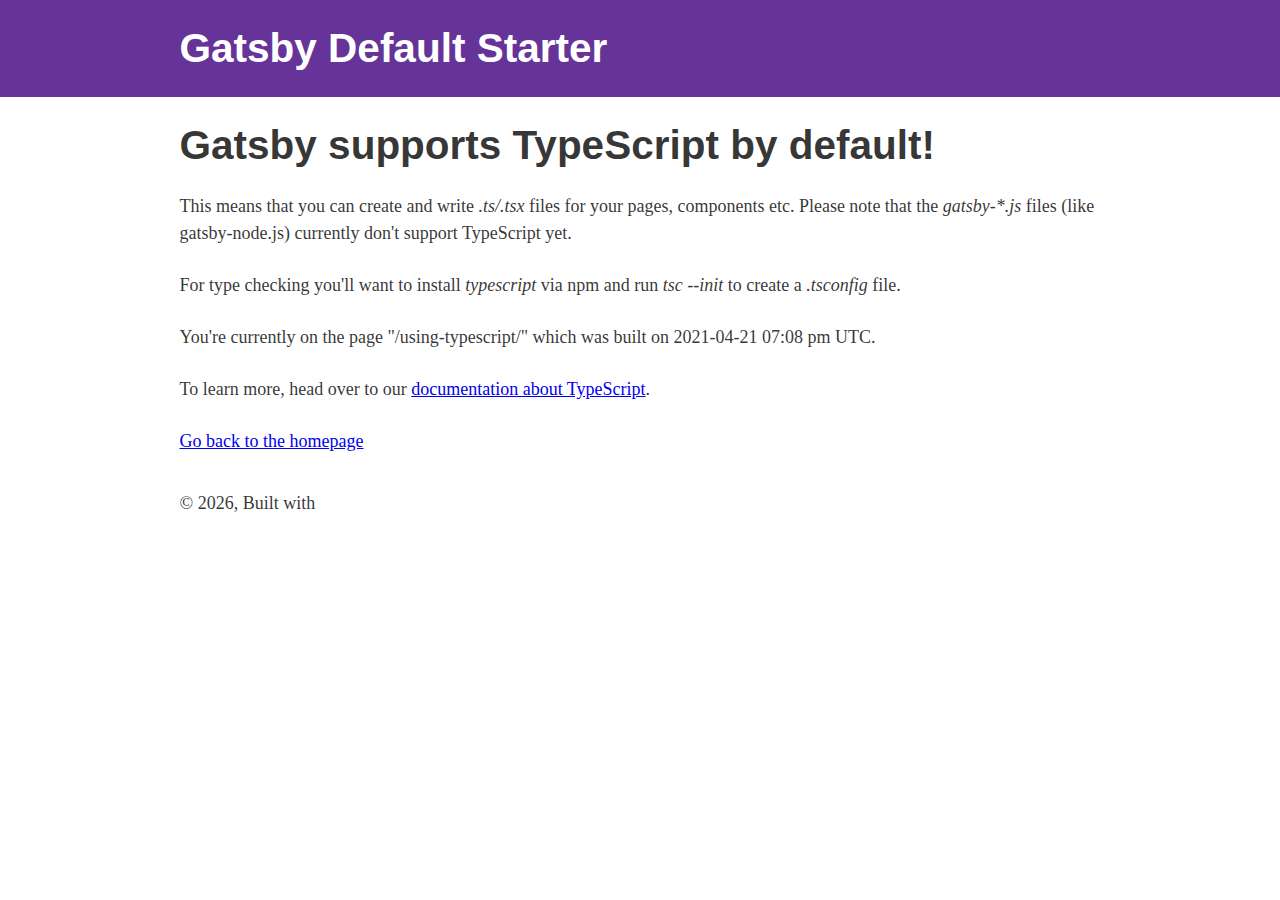
==== commit 0138b7f9: "202105042119" ====
--- a/index.html
+++ b/index.html
@@ -1 +1 @@
-<!DOCTYPE html><html lang="en"><head><meta charSet="utf-8"/><meta http-equiv="x-ua-compatible" content="ie=edge"/><meta name="viewport" content="width=device-width, initial-scale=1, shrink-to-fit=no"/><style data-href="/styles.416bebba75a36caac144.css" id="gatsby-global-css">code[class*=language-],pre[class*=language-]{text-align:left;white-space:pre;word-spacing:normal;word-break:normal;word-wrap:normal;color:#eee;background:#2f2f2f;font-family:Roboto Mono,monospace;font-size:1em;line-height:1.5em;-moz-tab-size:4;-o-tab-size:4;tab-size:4;-webkit-hyphens:none;-ms-hyphens:none;hyphens:none}code[class*=language-]::selection,code[class*=language-] ::selection,pre[class*=language-]::selection,pre[class*=language-] ::selection{background:#363636}:not(pre)>code[class*=language-]{white-space:normal;border-radius:.2em;padding:.1em}pre[class*=language-]{overflow:auto;position:relative;margin:.5em 0;padding:1.25em 1em}.language-css>code,.language-sass>code,.language-scss>code{color:#fd9170}[class*=language-] .namespace{opacity:.7}.token.atrule{color:#c792ea}.token.attr-name{color:#ffcb6b}.token.attr-value,.token.attribute{color:#a5e844}.token.boolean{color:#c792ea}.token.builtin{color:#ffcb6b}.token.cdata,.token.char{color:#80cbc4}.token.class{color:#ffcb6b}.token.class-name{color:#f2ff00}.token.comment{color:#616161}.token.constant{color:#c792ea}.token.deleted{color:#f66}.token.doctype{color:#616161}.token.entity{color:#f66}.token.function{color:#c792ea}.token.hexcode{color:#f2ff00}.token.id,.token.important{color:#c792ea;font-weight:700}.token.inserted{color:#80cbc4}.token.keyword{color:#c792ea}.token.number{color:#fd9170}.token.operator{color:#89ddff}.token.prolog{color:#616161}.token.property{color:#80cbc4}.token.pseudo-class,.token.pseudo-element{color:#a5e844}.token.punctuation{color:#89ddff}.token.regex{color:#f2ff00}.token.selector{color:#f66}.token.string{color:#a5e844}.token.symbol{color:#c792ea}.token.tag{color:#f66}.token.unit{color:#fd9170}.token.url,.token.variable{color:#f66}pre[class*=language-].line-numbers{position:relative;padding-left:3.8em;counter-reset:linenumber}pre[class*=language-].line-numbers>code{position:relative;white-space:inherit}.line-numbers .line-numbers-rows{position:absolute;pointer-events:none;top:0;font-size:100%;left:-3.8em;width:3em;letter-spacing:-1px;border-right:1px solid #999;-webkit-user-select:none;-ms-user-select:none;user-select:none}.line-numbers-rows>span{display:block;counter-increment:linenumber}.line-numbers-rows>span:before{content:counter(linenumber);color:#999;display:block;padding-right:.8em;text-align:right}html{-ms-text-size-adjust:100%;-webkit-text-size-adjust:100%;font:112.5%/1.45em georgia,serif,sans-serif;box-sizing:border-box;overflow-y:scroll}body{margin:0;-webkit-font-smoothing:antialiased;-moz-osx-font-smoothing:grayscale;color:rgba(0,0,0,.8);font-family:georgia,serif;font-weight:400;word-wrap:break-word;-webkit-font-kerning:normal;font-kerning:normal;-ms-font-feature-settings:"kern","liga","clig","calt";font-feature-settings:"kern","liga","clig","calt"}article,aside,details,figcaption,figure,footer,header,main,menu,nav,section,summary{display:block}audio,canvas,progress,video{display:inline-block}audio:not([controls]){display:none;height:0}progress{vertical-align:baseline}[hidden],template{display:none}a{background-color:transparent;-webkit-text-decoration-skip:objects}a:active,a:hover{outline-width:0}abbr[title]{border-bottom:1px dotted rgba(0,0,0,.5);cursor:help;text-decoration:none}b,strong{font-weight:inherit;font-weight:bolder}dfn{font-style:italic}h1{padding:0;margin:0 0 1.45rem;color:inherit;font-family:-apple-system,BlinkMacSystemFont,Segoe UI,Roboto,Oxygen,Ubuntu,Cantarell,Fira Sans,Droid Sans,Helvetica Neue,sans-serif;font-weight:700;text-rendering:optimizeLegibility;font-size:2.25rem;line-height:1.1}mark{background-color:#ff0;color:#000}small{font-size:80%}sub,sup{font-size:75%;line-height:0;position:relative;vertical-align:baseline}sub{bottom:-.25em}sup{top:-.5em}img{border-style:none;max-width:100%;padding:0;margin:0 0 1.45rem}svg:not(:root){overflow:hidden}code,kbd,pre,samp{font-family:monospace;font-size:1em}figure{padding:0;margin:0 0 1.45rem}hr{box-sizing:content-box;overflow:visible;padding:0;margin:0 0 calc(1.45rem - 1px);background:rgba(0,0,0,.2);border:none;height:1px}button,input,optgroup,select,textarea{font:inherit;margin:0}optgroup{font-weight:700}button,input{overflow:visible}button,select{text-transform:none}[type=reset],[type=submit],button,html [type=button]{-webkit-appearance:button}[type=button]::-moz-focus-inner,[type=reset]::-moz-focus-inner,[type=submit]::-moz-focus-inner,button::-moz-focus-inner{border-style:none;padding:0}[type=button]:-moz-focusring,[type=reset]:-moz-focusring,[type=submit]:-moz-focusring,button:-moz-focusring{outline:1px dotted ButtonText}fieldset{border:1px solid silver;padding:0;margin:0 0 1.45rem}legend{box-sizing:border-box;color:inherit;display:table;max-width:100%;padding:0;white-space:normal}textarea{overflow:auto}[type=checkbox],[type=radio]{box-sizing:border-box;padding:0}[type=number]::-webkit-inner-spin-button,[type=number]::-webkit-outer-spin-button{height:auto}[type=search]{-webkit-appearance:textfield;outline-offset:-2px}[type=search]::-webkit-search-cancel-button,[type=search]::-webkit-search-decoration{-webkit-appearance:none}::-webkit-input-placeholder{color:inherit;opacity:.54}::-webkit-file-upload-button{-webkit-appearance:button;font:inherit}*,:after,:before{box-sizing:inherit}h2{font-size:1.62671rem}h2,h3{padding:0;margin:0 0 1.45rem;color:inherit;font-family:-apple-system,BlinkMacSystemFont,Segoe UI,Roboto,Oxygen,Ubuntu,Cantarell,Fira Sans,Droid Sans,Helvetica Neue,sans-serif;font-weight:700;text-rendering:optimizeLegibility;line-height:1.1}h3{font-size:1.38316rem}h4{font-size:1rem}h4,h5{padding:0;margin:0 0 1.45rem;color:inherit;font-family:-apple-system,BlinkMacSystemFont,Segoe UI,Roboto,Oxygen,Ubuntu,Cantarell,Fira Sans,Droid Sans,Helvetica Neue,sans-serif;font-weight:700;text-rendering:optimizeLegibility;line-height:1.1}h5{font-size:.85028rem}h6{color:inherit;font-family:-apple-system,BlinkMacSystemFont,Segoe UI,Roboto,Oxygen,Ubuntu,Cantarell,Fira Sans,Droid Sans,Helvetica Neue,sans-serif;font-weight:700;text-rendering:optimizeLegibility;font-size:.78405rem;line-height:1.1}h6,hgroup{padding:0;margin:0 0 1.45rem}ol,ul{padding:0;margin:0 0 1.45rem 1.45rem;list-style-position:outside;list-style-image:none}dd,dl,p{padding:0}dd,dl,p,pre{margin:0 0 1.45rem}pre{font-size:.85rem;line-height:1.42;background:rgba(0,0,0,.04);border-radius:3px;overflow:auto;word-wrap:normal;padding:1.45rem}table{padding:0;margin:0 0 1.45rem;font-size:1rem;line-height:1.45rem;border-collapse:collapse;width:100%}blockquote{padding:0;margin:0 1.45rem 1.45rem}address,form,iframe,noscript{padding:0;margin:0 0 1.45rem}b,dt,strong,th{font-weight:700}li{margin-bottom:.725rem}ol li,ul li{padding-left:0}li>ol,li>ul{margin-left:1.45rem;margin-bottom:.725rem;margin-top:.725rem}blockquote :last-child,li :last-child,p :last-child{margin-bottom:0}li>p{margin-bottom:.725rem}code,kbd,samp{font-size:.85rem;line-height:1.45rem}abbr,acronym{border-bottom:1px dotted rgba(0,0,0,.5);cursor:help}td,th,thead{text-align:left}td,th{border-bottom:1px solid rgba(0,0,0,.12);font-feature-settings:"tnum";-moz-font-feature-settings:"tnum";-ms-font-feature-settings:"tnum";-webkit-font-feature-settings:"tnum";padding:.725rem .96667rem calc(.725rem - 1px)}td:first-child,th:first-child{padding-left:0}td:last-child,th:last-child{padding-right:0}code,tt{background-color:rgba(0,0,0,.04);border-radius:3px;font-family:SFMono-Regular,Consolas,Roboto Mono,Droid Sans Mono,Liberation Mono,Menlo,Courier,monospace;padding:.2em 0}pre code{background:none;line-height:1.42}code:after,code:before,tt:after,tt:before{letter-spacing:-.2em;content:" "}pre code:after,pre code:before,pre tt:after,pre tt:before{content:""}@media only screen and (max-width:480px){html{font-size:100%}}</style><meta name="generator" content="Gatsby 3.3.1"/><title data-react-helmet="true">Home | Gatsby Default Starter</title><meta data-react-helmet="true" name="description" content="Kick off your next, great Gatsby project with this default starter. This barebones starter ships with the main Gatsby configuration files you might need."/><meta data-react-helmet="true" property="og:title" content="Home"/><meta data-react-helmet="true" property="og:description" content="Kick off your next, great Gatsby project with this default starter. This barebones starter ships with the main Gatsby configuration files you might need."/><meta data-react-helmet="true" property="og:type" content="website"/><meta data-react-helmet="true" name="twitter:card" content="summary"/><meta data-react-helmet="true" name="twitter:creator" content="@gatsbyjs"/><meta data-react-helmet="true" name="twitter:title" content="Home"/><meta data-react-helmet="true" name="twitter:description" content="Kick off your next, great Gatsby project with this default starter. This barebones starter ships with the main Gatsby configuration files you might need."/><style>.gatsby-image-wrapper{position:relative;overflow:hidden}.gatsby-image-wrapper img{all:inherit;bottom:0;height:100%;left:0;margin:0;max-width:none;padding:0;position:absolute;right:0;top:0;width:100%;object-fit:cover}.gatsby-image-wrapper [data-main-image]{opacity:0;transform:translateZ(0);transition:opacity .25s linear;will-change:opacity}.gatsby-image-wrapper-constrained{display:inline-block}</style><noscript><style>.gatsby-image-wrapper noscript [data-main-image]{opacity:1!important}.gatsby-image-wrapper [data-placeholder-image]{opacity:0!important}</style></noscript><script type="module">const e="undefined"!=typeof HTMLImageElement&&"loading"in HTMLImageElement.prototype;e&&document.body.addEventListener("load",(function(e){if(void 0===e.target.dataset.mainImage)return;if(void 0===e.target.dataset.gatsbyImageSsr)return;const t=e.target;let a=null,n=t;for(;null===a&&n;)void 0!==n.parentNode.dataset.gatsbyImageWrapper&&(a=n.parentNode),n=n.parentNode;const o=a.querySelector("[data-placeholder-image]"),r=new Image;r.src=t.currentSrc,r.decode().catch((()=>{})).then((()=>{t.style.opacity=1,o&&(o.style.opacity=0,o.style.transition="opacity 500ms linear")}))}),!0);</script><link rel="icon" href="/favicon-32x32.png?v=4a9773549091c227cd2eb82ccd9c5e3a" type="image/png"/><link rel="manifest" href="/manifest.webmanifest" crossorigin="anonymous"/><meta name="theme-color" content="#663399"/><link rel="apple-touch-icon" sizes="48x48" href="/icons/icon-48x48.png?v=4a9773549091c227cd2eb82ccd9c5e3a"/><link rel="apple-touch-icon" sizes="72x72" href="/icons/icon-72x72.png?v=4a9773549091c227cd2eb82ccd9c5e3a"/><link rel="apple-touch-icon" sizes="96x96" href="/icons/icon-96x96.png?v=4a9773549091c227cd2eb82ccd9c5e3a"/><link rel="apple-touch-icon" sizes="144x144" href="/icons/icon-144x144.png?v=4a9773549091c227cd2eb82ccd9c5e3a"/><link rel="apple-touch-icon" sizes="192x192" href="/icons/icon-192x192.png?v=4a9773549091c227cd2eb82ccd9c5e3a"/><link rel="apple-touch-icon" sizes="256x256" href="/icons/icon-256x256.png?v=4a9773549091c227cd2eb82ccd9c5e3a"/><link rel="apple-touch-icon" sizes="384x384" href="/icons/icon-384x384.png?v=4a9773549091c227cd2eb82ccd9c5e3a"/><link rel="apple-touch-icon" sizes="512x512" href="/icons/icon-512x512.png?v=4a9773549091c227cd2eb82ccd9c5e3a"/><link as="script" rel="preload" href="/webpack-runtime-52696e1d94980d2e93e5.js"/><link as="script" rel="preload" href="/framework-89ddeb149991009fa125.js"/><link as="script" rel="preload" href="/app-6d473858d45c9d20494a.js"/><link as="script" rel="preload" href="/commons-51e4915638775799da02.js"/><link as="script" rel="preload" href="/component---src-pages-index-js-acebe9e2272e5aafd4bd.js"/><link as="fetch" rel="preload" href="/page-data/index/page-data.json" crossorigin="anonymous"/><link as="fetch" rel="preload" href="/page-data/sq/d/3649515864.json" crossorigin="anonymous"/><link as="fetch" rel="preload" href="/page-data/sq/d/63159454.json" crossorigin="anonymous"/><link as="fetch" rel="preload" href="/page-data/app-data.json" crossorigin="anonymous"/></head><body><div id="___gatsby"><div style="outline:none" tabindex="-1" id="gatsby-focus-wrapper"><header style="background:rebeccapurple;margin-bottom:1.45rem"><div style="margin:0 auto;max-width:960px;padding:1.45rem 1.0875rem"><h1 style="margin:0"><a aria-current="page" style="color:white;text-decoration:none" class="" href="/">Gatsby Default Starter</a></h1></div></header><div style="margin:0 auto;max-width:960px;padding:0 1.0875rem 1.45rem"><main><h1>Hi people!</h1><p>Welcome to your new Gatsby site.</p><p>Now go build something great.</p><div data-gatsby-image-wrapper="" style="margin-bottom:1.45rem" class="gatsby-image-wrapper gatsby-image-wrapper-constrained"><div style="max-width:300px;display:block"><img alt="" role="presentation" aria-hidden="true" src="data:image/svg+xml;charset=utf-8,%3Csvg height=&#x27;300&#x27; width=&#x27;300&#x27; xmlns=&#x27;http://www.w3.org/2000/svg&#x27; version=&#x27;1.1&#x27;%3E%3C/svg%3E" style="max-width:100%;display:block;position:static"/></div><div aria-hidden="true" data-placeholder-image="" style="opacity:1;transition:opacity 500ms linear;background-color:#f8f8f8;position:absolute;top:0;left:0;bottom:0;right:0"></div><picture><source type="image/avif" data-srcset="/static/6d91c86c0fde632ba4cd01062fd9ccfa/26941/gatsby-astronaut.avif 75w,/static/6d91c86c0fde632ba4cd01062fd9ccfa/95309/gatsby-astronaut.avif 150w,/static/6d91c86c0fde632ba4cd01062fd9ccfa/288e4/gatsby-astronaut.avif 300w,/static/6d91c86c0fde632ba4cd01062fd9ccfa/f5860/gatsby-astronaut.avif 600w" sizes="(min-width: 300px) 300px, 100vw"/><source type="image/webp" data-srcset="/static/6d91c86c0fde632ba4cd01062fd9ccfa/a18cc/gatsby-astronaut.webp 75w,/static/6d91c86c0fde632ba4cd01062fd9ccfa/7ddcc/gatsby-astronaut.webp 150w,/static/6d91c86c0fde632ba4cd01062fd9ccfa/dd79f/gatsby-astronaut.webp 300w,/static/6d91c86c0fde632ba4cd01062fd9ccfa/11f71/gatsby-astronaut.webp 600w" sizes="(min-width: 300px) 300px, 100vw"/><img data-gatsby-image-ssr="" data-main-image="" style="opacity:0" sizes="(min-width: 300px) 300px, 100vw" decoding="async" loading="lazy" data-src="/static/6d91c86c0fde632ba4cd01062fd9ccfa/c0d5f/gatsby-astronaut.png" data-srcset="/static/6d91c86c0fde632ba4cd01062fd9ccfa/1096c/gatsby-astronaut.png 75w,/static/6d91c86c0fde632ba4cd01062fd9ccfa/01986/gatsby-astronaut.png 150w,/static/6d91c86c0fde632ba4cd01062fd9ccfa/c0d5f/gatsby-astronaut.png 300w,/static/6d91c86c0fde632ba4cd01062fd9ccfa/b5463/gatsby-astronaut.png 600w" alt="A Gatsby astronaut"/></picture><noscript><picture><source type="image/avif" srcSet="/static/6d91c86c0fde632ba4cd01062fd9ccfa/26941/gatsby-astronaut.avif 75w,/static/6d91c86c0fde632ba4cd01062fd9ccfa/95309/gatsby-astronaut.avif 150w,/static/6d91c86c0fde632ba4cd01062fd9ccfa/288e4/gatsby-astronaut.avif 300w,/static/6d91c86c0fde632ba4cd01062fd9ccfa/f5860/gatsby-astronaut.avif 600w" sizes="(min-width: 300px) 300px, 100vw"/><source type="image/webp" srcSet="/static/6d91c86c0fde632ba4cd01062fd9ccfa/a18cc/gatsby-astronaut.webp 75w,/static/6d91c86c0fde632ba4cd01062fd9ccfa/7ddcc/gatsby-astronaut.webp 150w,/static/6d91c86c0fde632ba4cd01062fd9ccfa/dd79f/gatsby-astronaut.webp 300w,/static/6d91c86c0fde632ba4cd01062fd9ccfa/11f71/gatsby-astronaut.webp 600w" sizes="(min-width: 300px) 300px, 100vw"/><img data-gatsby-image-ssr="" data-main-image="" style="opacity:0" sizes="(min-width: 300px) 300px, 100vw" decoding="async" loading="lazy" src="/static/6d91c86c0fde632ba4cd01062fd9ccfa/c0d5f/gatsby-astronaut.png" srcSet="/static/6d91c86c0fde632ba4cd01062fd9ccfa/1096c/gatsby-astronaut.png 75w,/static/6d91c86c0fde632ba4cd01062fd9ccfa/01986/gatsby-astronaut.png 150w,/static/6d91c86c0fde632ba4cd01062fd9ccfa/c0d5f/gatsby-astronaut.png 300w,/static/6d91c86c0fde632ba4cd01062fd9ccfa/b5463/gatsby-astronaut.png 600w" alt="A Gatsby astronaut"/></picture></noscript><script type="module">const t="undefined"!=typeof HTMLImageElement&&"loading"in HTMLImageElement.prototype;if(t){const t=document.querySelectorAll("img[data-main-image]");for(let e of t){e.dataset.src&&(e.setAttribute("src",e.dataset.src),e.removeAttribute("data-src")),e.dataset.srcset&&(e.setAttribute("srcset",e.dataset.srcset),e.removeAttribute("data-srcset"));const t=e.parentNode.querySelectorAll("source[data-srcset]");for(let e of t)e.setAttribute("srcset",e.dataset.srcset),e.removeAttribute("data-srcset");e.complete&&(e.style.opacity=1)}}</script></div><p><a href="/page-2/">Go to page 2</a> <br/><a href="/test/">Go to markdown</a> <br/><a href="/using-typescript/">Go to &quot;Using TypeScript&quot;</a></p></main><footer style="margin-top:2rem">© <!-- -->2021<!-- -->, Built with<!-- --> </footer></div></div><div id="gatsby-announcer" style="position:absolute;top:0;width:1px;height:1px;padding:0;overflow:hidden;clip:rect(0, 0, 0, 0);white-space:nowrap;border:0" aria-live="assertive" aria-atomic="true"></div></div><script id="gatsby-script-loader">/*<![CDATA[*/window.pagePath="/";/*]]>*/</script><script id="gatsby-chunk-mapping">/*<![CDATA[*/window.___chunkMapping={"polyfill":["/polyfill-72b219bae196683411be.js"],"app":["/app-6d473858d45c9d20494a.js"],"component---src-pages-404-js":["/component---src-pages-404-js-614c237d7296d0d174a8.js"],"component---src-pages-index-js":["/component---src-pages-index-js-acebe9e2272e5aafd4bd.js"],"component---src-pages-page-2-js":["/component---src-pages-page-2-js-cc474c12301b61c144f1.js"],"component---src-pages-using-typescript-tsx":["/component---src-pages-using-typescript-tsx-127fa5e1e20f779b80d7.js"],"component---src-templates-blog-post-js":["/component---src-templates-blog-post-js-bd3c7063bb9b4284fe40.js"]};/*]]>*/</script><script src="/polyfill-72b219bae196683411be.js" nomodule=""></script><script src="/component---src-pages-index-js-acebe9e2272e5aafd4bd.js" async=""></script><script src="/commons-51e4915638775799da02.js" async=""></script><script src="/app-6d473858d45c9d20494a.js" async=""></script><script src="/framework-89ddeb149991009fa125.js" async=""></script><script src="/webpack-runtime-52696e1d94980d2e93e5.js" async=""></script></body></html>+<!DOCTYPE html><html lang="en"><head><meta charSet="utf-8"/><meta http-equiv="x-ua-compatible" content="ie=edge"/><meta name="viewport" content="width=device-width, initial-scale=1, shrink-to-fit=no"/><style data-href="/styles.416bebba75a36caac144.css" id="gatsby-global-css">code[class*=language-],pre[class*=language-]{text-align:left;white-space:pre;word-spacing:normal;word-break:normal;word-wrap:normal;color:#eee;background:#2f2f2f;font-family:Roboto Mono,monospace;font-size:1em;line-height:1.5em;-moz-tab-size:4;-o-tab-size:4;tab-size:4;-webkit-hyphens:none;-ms-hyphens:none;hyphens:none}code[class*=language-]::selection,code[class*=language-] ::selection,pre[class*=language-]::selection,pre[class*=language-] ::selection{background:#363636}:not(pre)>code[class*=language-]{white-space:normal;border-radius:.2em;padding:.1em}pre[class*=language-]{overflow:auto;position:relative;margin:.5em 0;padding:1.25em 1em}.language-css>code,.language-sass>code,.language-scss>code{color:#fd9170}[class*=language-] .namespace{opacity:.7}.token.atrule{color:#c792ea}.token.attr-name{color:#ffcb6b}.token.attr-value,.token.attribute{color:#a5e844}.token.boolean{color:#c792ea}.token.builtin{color:#ffcb6b}.token.cdata,.token.char{color:#80cbc4}.token.class{color:#ffcb6b}.token.class-name{color:#f2ff00}.token.comment{color:#616161}.token.constant{color:#c792ea}.token.deleted{color:#f66}.token.doctype{color:#616161}.token.entity{color:#f66}.token.function{color:#c792ea}.token.hexcode{color:#f2ff00}.token.id,.token.important{color:#c792ea;font-weight:700}.token.inserted{color:#80cbc4}.token.keyword{color:#c792ea}.token.number{color:#fd9170}.token.operator{color:#89ddff}.token.prolog{color:#616161}.token.property{color:#80cbc4}.token.pseudo-class,.token.pseudo-element{color:#a5e844}.token.punctuation{color:#89ddff}.token.regex{color:#f2ff00}.token.selector{color:#f66}.token.string{color:#a5e844}.token.symbol{color:#c792ea}.token.tag{color:#f66}.token.unit{color:#fd9170}.token.url,.token.variable{color:#f66}pre[class*=language-].line-numbers{position:relative;padding-left:3.8em;counter-reset:linenumber}pre[class*=language-].line-numbers>code{position:relative;white-space:inherit}.line-numbers .line-numbers-rows{position:absolute;pointer-events:none;top:0;font-size:100%;left:-3.8em;width:3em;letter-spacing:-1px;border-right:1px solid #999;-webkit-user-select:none;-ms-user-select:none;user-select:none}.line-numbers-rows>span{display:block;counter-increment:linenumber}.line-numbers-rows>span:before{content:counter(linenumber);color:#999;display:block;padding-right:.8em;text-align:right}html{-ms-text-size-adjust:100%;-webkit-text-size-adjust:100%;font:112.5%/1.45em georgia,serif,sans-serif;box-sizing:border-box;overflow-y:scroll}body{margin:0;-webkit-font-smoothing:antialiased;-moz-osx-font-smoothing:grayscale;color:rgba(0,0,0,.8);font-family:georgia,serif;font-weight:400;word-wrap:break-word;-webkit-font-kerning:normal;font-kerning:normal;-ms-font-feature-settings:"kern","liga","clig","calt";font-feature-settings:"kern","liga","clig","calt"}article,aside,details,figcaption,figure,footer,header,main,menu,nav,section,summary{display:block}audio,canvas,progress,video{display:inline-block}audio:not([controls]){display:none;height:0}progress{vertical-align:baseline}[hidden],template{display:none}a{background-color:transparent;-webkit-text-decoration-skip:objects}a:active,a:hover{outline-width:0}abbr[title]{border-bottom:1px dotted rgba(0,0,0,.5);cursor:help;text-decoration:none}b,strong{font-weight:inherit;font-weight:bolder}dfn{font-style:italic}h1{padding:0;margin:0 0 1.45rem;color:inherit;font-family:-apple-system,BlinkMacSystemFont,Segoe UI,Roboto,Oxygen,Ubuntu,Cantarell,Fira Sans,Droid Sans,Helvetica Neue,sans-serif;font-weight:700;text-rendering:optimizeLegibility;font-size:2.25rem;line-height:1.1}mark{background-color:#ff0;color:#000}small{font-size:80%}sub,sup{font-size:75%;line-height:0;position:relative;vertical-align:baseline}sub{bottom:-.25em}sup{top:-.5em}img{border-style:none;max-width:100%;padding:0;margin:0 0 1.45rem}svg:not(:root){overflow:hidden}code,kbd,pre,samp{font-family:monospace;font-size:1em}figure{padding:0;margin:0 0 1.45rem}hr{box-sizing:content-box;overflow:visible;padding:0;margin:0 0 calc(1.45rem - 1px);background:rgba(0,0,0,.2);border:none;height:1px}button,input,optgroup,select,textarea{font:inherit;margin:0}optgroup{font-weight:700}button,input{overflow:visible}button,select{text-transform:none}[type=reset],[type=submit],button,html [type=button]{-webkit-appearance:button}[type=button]::-moz-focus-inner,[type=reset]::-moz-focus-inner,[type=submit]::-moz-focus-inner,button::-moz-focus-inner{border-style:none;padding:0}[type=button]:-moz-focusring,[type=reset]:-moz-focusring,[type=submit]:-moz-focusring,button:-moz-focusring{outline:1px dotted ButtonText}fieldset{border:1px solid silver;padding:0;margin:0 0 1.45rem}legend{box-sizing:border-box;color:inherit;display:table;max-width:100%;padding:0;white-space:normal}textarea{overflow:auto}[type=checkbox],[type=radio]{box-sizing:border-box;padding:0}[type=number]::-webkit-inner-spin-button,[type=number]::-webkit-outer-spin-button{height:auto}[type=search]{-webkit-appearance:textfield;outline-offset:-2px}[type=search]::-webkit-search-cancel-button,[type=search]::-webkit-search-decoration{-webkit-appearance:none}::-webkit-input-placeholder{color:inherit;opacity:.54}::-webkit-file-upload-button{-webkit-appearance:button;font:inherit}*,:after,:before{box-sizing:inherit}h2{font-size:1.62671rem}h2,h3{padding:0;margin:0 0 1.45rem;color:inherit;font-family:-apple-system,BlinkMacSystemFont,Segoe UI,Roboto,Oxygen,Ubuntu,Cantarell,Fira Sans,Droid Sans,Helvetica Neue,sans-serif;font-weight:700;text-rendering:optimizeLegibility;line-height:1.1}h3{font-size:1.38316rem}h4{font-size:1rem}h4,h5{padding:0;margin:0 0 1.45rem;color:inherit;font-family:-apple-system,BlinkMacSystemFont,Segoe UI,Roboto,Oxygen,Ubuntu,Cantarell,Fira Sans,Droid Sans,Helvetica Neue,sans-serif;font-weight:700;text-rendering:optimizeLegibility;line-height:1.1}h5{font-size:.85028rem}h6{color:inherit;font-family:-apple-system,BlinkMacSystemFont,Segoe UI,Roboto,Oxygen,Ubuntu,Cantarell,Fira Sans,Droid Sans,Helvetica Neue,sans-serif;font-weight:700;text-rendering:optimizeLegibility;font-size:.78405rem;line-height:1.1}h6,hgroup{padding:0;margin:0 0 1.45rem}ol,ul{padding:0;margin:0 0 1.45rem 1.45rem;list-style-position:outside;list-style-image:none}dd,dl,p{padding:0}dd,dl,p,pre{margin:0 0 1.45rem}pre{font-size:.85rem;line-height:1.42;background:rgba(0,0,0,.04);border-radius:3px;overflow:auto;word-wrap:normal;padding:1.45rem}table{padding:0;margin:0 0 1.45rem;font-size:1rem;line-height:1.45rem;border-collapse:collapse;width:100%}blockquote{padding:0;margin:0 1.45rem 1.45rem}address,form,iframe,noscript{padding:0;margin:0 0 1.45rem}b,dt,strong,th{font-weight:700}li{margin-bottom:.725rem}ol li,ul li{padding-left:0}li>ol,li>ul{margin-left:1.45rem;margin-bottom:.725rem;margin-top:.725rem}blockquote :last-child,li :last-child,p :last-child{margin-bottom:0}li>p{margin-bottom:.725rem}code,kbd,samp{font-size:.85rem;line-height:1.45rem}abbr,acronym{border-bottom:1px dotted rgba(0,0,0,.5);cursor:help}td,th,thead{text-align:left}td,th{border-bottom:1px solid rgba(0,0,0,.12);font-feature-settings:"tnum";-moz-font-feature-settings:"tnum";-ms-font-feature-settings:"tnum";-webkit-font-feature-settings:"tnum";padding:.725rem .96667rem calc(.725rem - 1px)}td:first-child,th:first-child{padding-left:0}td:last-child,th:last-child{padding-right:0}code,tt{background-color:rgba(0,0,0,.04);border-radius:3px;font-family:SFMono-Regular,Consolas,Roboto Mono,Droid Sans Mono,Liberation Mono,Menlo,Courier,monospace;padding:.2em 0}pre code{background:none;line-height:1.42}code:after,code:before,tt:after,tt:before{letter-spacing:-.2em;content:" "}pre code:after,pre code:before,pre tt:after,pre tt:before{content:""}@media only screen and (max-width:480px){html{font-size:100%}}</style><meta name="generator" content="Gatsby 3.3.1"/><title data-react-helmet="true">Using TypeScript | Gatsby Default Starter</title><meta data-react-helmet="true" name="description" content="Kick off your next, great Gatsby project with this default starter. This barebones starter ships with the main Gatsby configuration files you might need."/><meta data-react-helmet="true" property="og:title" content="Using TypeScript"/><meta data-react-helmet="true" property="og:description" content="Kick off your next, great Gatsby project with this default starter. This barebones starter ships with the main Gatsby configuration files you might need."/><meta data-react-helmet="true" property="og:type" content="website"/><meta data-react-helmet="true" name="twitter:card" content="summary"/><meta data-react-helmet="true" name="twitter:creator" content="@gatsbyjs"/><meta data-react-helmet="true" name="twitter:title" content="Using TypeScript"/><meta data-react-helmet="true" name="twitter:description" content="Kick off your next, great Gatsby project with this default starter. This barebones starter ships with the main Gatsby configuration files you might need."/><style>.gatsby-image-wrapper{position:relative;overflow:hidden}.gatsby-image-wrapper img{all:inherit;bottom:0;height:100%;left:0;margin:0;max-width:none;padding:0;position:absolute;right:0;top:0;width:100%;object-fit:cover}.gatsby-image-wrapper [data-main-image]{opacity:0;transform:translateZ(0);transition:opacity .25s linear;will-change:opacity}.gatsby-image-wrapper-constrained{display:inline-block}</style><noscript><style>.gatsby-image-wrapper noscript [data-main-image]{opacity:1!important}.gatsby-image-wrapper [data-placeholder-image]{opacity:0!important}</style></noscript><script type="module">const e="undefined"!=typeof HTMLImageElement&&"loading"in HTMLImageElement.prototype;e&&document.body.addEventListener("load",(function(e){if(void 0===e.target.dataset.mainImage)return;if(void 0===e.target.dataset.gatsbyImageSsr)return;const t=e.target;let a=null,n=t;for(;null===a&&n;)void 0!==n.parentNode.dataset.gatsbyImageWrapper&&(a=n.parentNode),n=n.parentNode;const o=a.querySelector("[data-placeholder-image]"),r=new Image;r.src=t.currentSrc,r.decode().catch((()=>{})).then((()=>{t.style.opacity=1,o&&(o.style.opacity=0,o.style.transition="opacity 500ms linear")}))}),!0);</script><link rel="icon" href="/favicon-32x32.png?v=4a9773549091c227cd2eb82ccd9c5e3a" type="image/png"/><link rel="manifest" href="/manifest.webmanifest" crossorigin="anonymous"/><meta name="theme-color" content="#663399"/><link rel="apple-touch-icon" sizes="48x48" href="/icons/icon-48x48.png?v=4a9773549091c227cd2eb82ccd9c5e3a"/><link rel="apple-touch-icon" sizes="72x72" href="/icons/icon-72x72.png?v=4a9773549091c227cd2eb82ccd9c5e3a"/><link rel="apple-touch-icon" sizes="96x96" href="/icons/icon-96x96.png?v=4a9773549091c227cd2eb82ccd9c5e3a"/><link rel="apple-touch-icon" sizes="144x144" href="/icons/icon-144x144.png?v=4a9773549091c227cd2eb82ccd9c5e3a"/><link rel="apple-touch-icon" sizes="192x192" href="/icons/icon-192x192.png?v=4a9773549091c227cd2eb82ccd9c5e3a"/><link rel="apple-touch-icon" sizes="256x256" href="/icons/icon-256x256.png?v=4a9773549091c227cd2eb82ccd9c5e3a"/><link rel="apple-touch-icon" sizes="384x384" href="/icons/icon-384x384.png?v=4a9773549091c227cd2eb82ccd9c5e3a"/><link rel="apple-touch-icon" sizes="512x512" href="/icons/icon-512x512.png?v=4a9773549091c227cd2eb82ccd9c5e3a"/><link as="script" rel="preload" href="/webpack-runtime-52696e1d94980d2e93e5.js"/><link as="script" rel="preload" href="/framework-89ddeb149991009fa125.js"/><link as="script" rel="preload" href="/app-6d473858d45c9d20494a.js"/><link as="script" rel="preload" href="/commons-51e4915638775799da02.js"/><link as="script" rel="preload" href="/component---src-pages-using-typescript-tsx-127fa5e1e20f779b80d7.js"/><link as="fetch" rel="preload" href="/page-data/using-typescript/page-data.json" crossorigin="anonymous"/><link as="fetch" rel="preload" href="/page-data/sq/d/3649515864.json" crossorigin="anonymous"/><link as="fetch" rel="preload" href="/page-data/sq/d/63159454.json" crossorigin="anonymous"/><link as="fetch" rel="preload" href="/page-data/app-data.json" crossorigin="anonymous"/></head><body><div id="___gatsby"><div style="outline:none" tabindex="-1" id="gatsby-focus-wrapper"><header style="background:rebeccapurple;margin-bottom:1.45rem"><div style="margin:0 auto;max-width:960px;padding:1.45rem 1.0875rem"><h1 style="margin:0"><a style="color:white;text-decoration:none" href="/">Gatsby Default Starter</a></h1></div></header><div style="margin:0 auto;max-width:960px;padding:0 1.0875rem 1.45rem"><main><h1>Gatsby supports TypeScript by default!</h1><p>This means that you can create and write <em>.ts/.tsx</em> files for your pages, components etc. Please note that the <em>gatsby-*.js</em> files (like gatsby-node.js) currently don&#x27;t support TypeScript yet.</p><p>For type checking you&#x27;ll want to install <em>typescript</em> via npm and run <em>tsc --init</em> to create a <em>.tsconfig</em> file.</p><p>You&#x27;re currently on the page &quot;<!-- -->/*<!-- -->&quot; which was built on<!-- --> <!-- -->2021-05-04 07:10 pm UTC<!-- -->.</p><p>To learn more, head over to our<!-- --> <a href="https://www.gatsbyjs.com/docs/typescript/">documentation about TypeScript</a>.</p><a href="/">Go back to the homepage</a></main><footer style="margin-top:2rem">© <!-- -->2021<!-- -->, Built with<!-- --> </footer></div></div><div id="gatsby-announcer" style="position:absolute;top:0;width:1px;height:1px;padding:0;overflow:hidden;clip:rect(0, 0, 0, 0);white-space:nowrap;border:0" aria-live="assertive" aria-atomic="true"></div></div><script id="gatsby-script-loader">/*<![CDATA[*/window.pagePath="/using-typescript/";/*]]>*/</script><script id="gatsby-chunk-mapping">/*<![CDATA[*/window.___chunkMapping={"polyfill":["/polyfill-72b219bae196683411be.js"],"app":["/app-6d473858d45c9d20494a.js"],"component---src-pages-404-js":["/component---src-pages-404-js-614c237d7296d0d174a8.js"],"component---src-pages-index-js":["/component---src-pages-index-js-acebe9e2272e5aafd4bd.js"],"component---src-pages-page-2-js":["/component---src-pages-page-2-js-cc474c12301b61c144f1.js"],"component---src-pages-using-typescript-tsx":["/component---src-pages-using-typescript-tsx-127fa5e1e20f779b80d7.js"],"component---src-templates-blog-post-js":["/component---src-templates-blog-post-js-bd3c7063bb9b4284fe40.js"]};/*]]>*/</script><script src="/polyfill-72b219bae196683411be.js" nomodule=""></script><script src="/component---src-pages-using-typescript-tsx-127fa5e1e20f779b80d7.js" async=""></script><script src="/commons-51e4915638775799da02.js" async=""></script><script src="/app-6d473858d45c9d20494a.js" async=""></script><script src="/framework-89ddeb149991009fa125.js" async=""></script><script src="/webpack-runtime-52696e1d94980d2e93e5.js" async=""></script></body></html>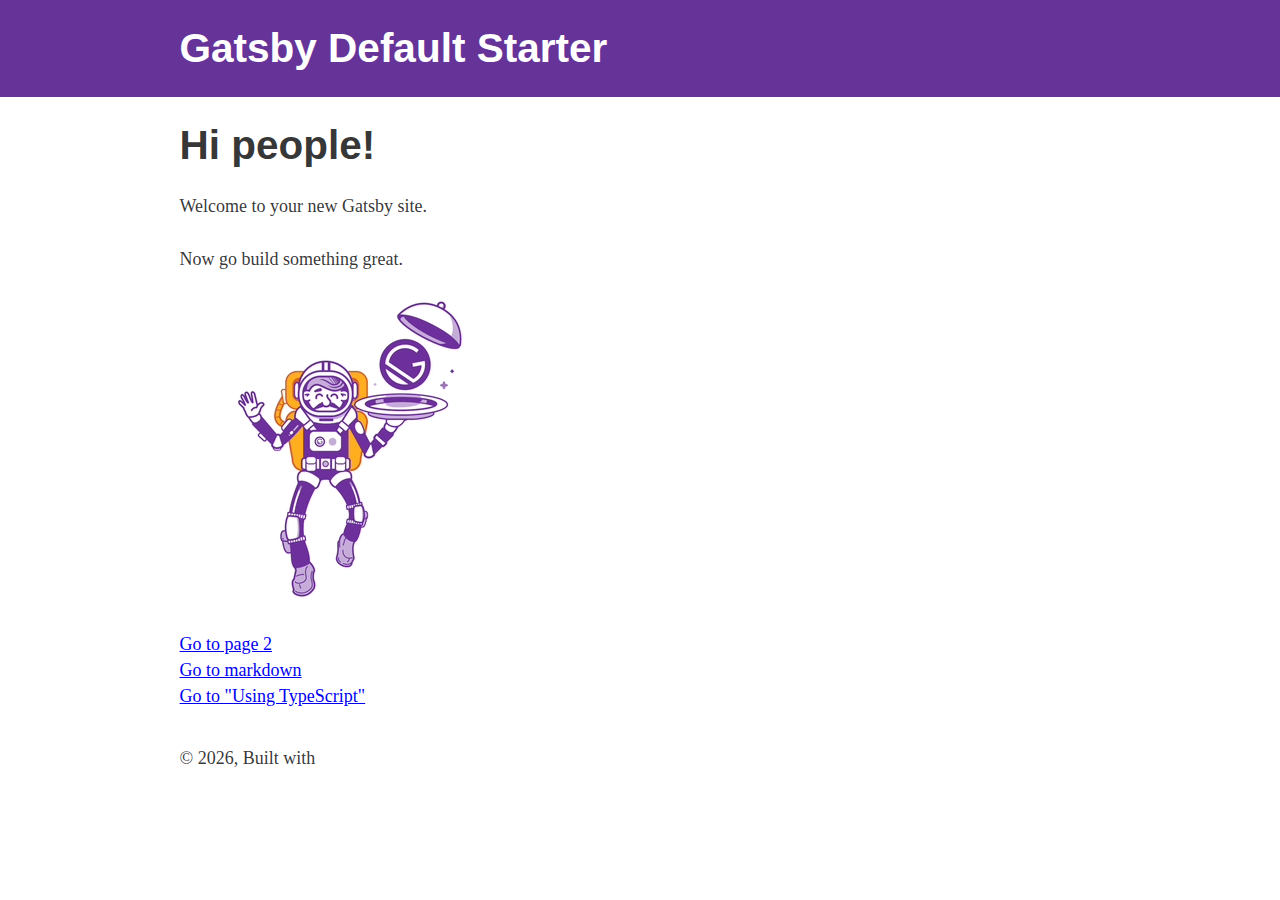
==== commit 5ce8af32: "202105042122" ====
--- a/index.html
+++ b/index.html
@@ -1 +1 @@
-<!DOCTYPE html><html lang="en"><head><meta charSet="utf-8"/><meta http-equiv="x-ua-compatible" content="ie=edge"/><meta name="viewport" content="width=device-width, initial-scale=1, shrink-to-fit=no"/><style data-href="/styles.416bebba75a36caac144.css" id="gatsby-global-css">code[class*=language-],pre[class*=language-]{text-align:left;white-space:pre;word-spacing:normal;word-break:normal;word-wrap:normal;color:#eee;background:#2f2f2f;font-family:Roboto Mono,monospace;font-size:1em;line-height:1.5em;-moz-tab-size:4;-o-tab-size:4;tab-size:4;-webkit-hyphens:none;-ms-hyphens:none;hyphens:none}code[class*=language-]::selection,code[class*=language-] ::selection,pre[class*=language-]::selection,pre[class*=language-] ::selection{background:#363636}:not(pre)>code[class*=language-]{white-space:normal;border-radius:.2em;padding:.1em}pre[class*=language-]{overflow:auto;position:relative;margin:.5em 0;padding:1.25em 1em}.language-css>code,.language-sass>code,.language-scss>code{color:#fd9170}[class*=language-] .namespace{opacity:.7}.token.atrule{color:#c792ea}.token.attr-name{color:#ffcb6b}.token.attr-value,.token.attribute{color:#a5e844}.token.boolean{color:#c792ea}.token.builtin{color:#ffcb6b}.token.cdata,.token.char{color:#80cbc4}.token.class{color:#ffcb6b}.token.class-name{color:#f2ff00}.token.comment{color:#616161}.token.constant{color:#c792ea}.token.deleted{color:#f66}.token.doctype{color:#616161}.token.entity{color:#f66}.token.function{color:#c792ea}.token.hexcode{color:#f2ff00}.token.id,.token.important{color:#c792ea;font-weight:700}.token.inserted{color:#80cbc4}.token.keyword{color:#c792ea}.token.number{color:#fd9170}.token.operator{color:#89ddff}.token.prolog{color:#616161}.token.property{color:#80cbc4}.token.pseudo-class,.token.pseudo-element{color:#a5e844}.token.punctuation{color:#89ddff}.token.regex{color:#f2ff00}.token.selector{color:#f66}.token.string{color:#a5e844}.token.symbol{color:#c792ea}.token.tag{color:#f66}.token.unit{color:#fd9170}.token.url,.token.variable{color:#f66}pre[class*=language-].line-numbers{position:relative;padding-left:3.8em;counter-reset:linenumber}pre[class*=language-].line-numbers>code{position:relative;white-space:inherit}.line-numbers .line-numbers-rows{position:absolute;pointer-events:none;top:0;font-size:100%;left:-3.8em;width:3em;letter-spacing:-1px;border-right:1px solid #999;-webkit-user-select:none;-ms-user-select:none;user-select:none}.line-numbers-rows>span{display:block;counter-increment:linenumber}.line-numbers-rows>span:before{content:counter(linenumber);color:#999;display:block;padding-right:.8em;text-align:right}html{-ms-text-size-adjust:100%;-webkit-text-size-adjust:100%;font:112.5%/1.45em georgia,serif,sans-serif;box-sizing:border-box;overflow-y:scroll}body{margin:0;-webkit-font-smoothing:antialiased;-moz-osx-font-smoothing:grayscale;color:rgba(0,0,0,.8);font-family:georgia,serif;font-weight:400;word-wrap:break-word;-webkit-font-kerning:normal;font-kerning:normal;-ms-font-feature-settings:"kern","liga","clig","calt";font-feature-settings:"kern","liga","clig","calt"}article,aside,details,figcaption,figure,footer,header,main,menu,nav,section,summary{display:block}audio,canvas,progress,video{display:inline-block}audio:not([controls]){display:none;height:0}progress{vertical-align:baseline}[hidden],template{display:none}a{background-color:transparent;-webkit-text-decoration-skip:objects}a:active,a:hover{outline-width:0}abbr[title]{border-bottom:1px dotted rgba(0,0,0,.5);cursor:help;text-decoration:none}b,strong{font-weight:inherit;font-weight:bolder}dfn{font-style:italic}h1{padding:0;margin:0 0 1.45rem;color:inherit;font-family:-apple-system,BlinkMacSystemFont,Segoe UI,Roboto,Oxygen,Ubuntu,Cantarell,Fira Sans,Droid Sans,Helvetica Neue,sans-serif;font-weight:700;text-rendering:optimizeLegibility;font-size:2.25rem;line-height:1.1}mark{background-color:#ff0;color:#000}small{font-size:80%}sub,sup{font-size:75%;line-height:0;position:relative;vertical-align:baseline}sub{bottom:-.25em}sup{top:-.5em}img{border-style:none;max-width:100%;padding:0;margin:0 0 1.45rem}svg:not(:root){overflow:hidden}code,kbd,pre,samp{font-family:monospace;font-size:1em}figure{padding:0;margin:0 0 1.45rem}hr{box-sizing:content-box;overflow:visible;padding:0;margin:0 0 calc(1.45rem - 1px);background:rgba(0,0,0,.2);border:none;height:1px}button,input,optgroup,select,textarea{font:inherit;margin:0}optgroup{font-weight:700}button,input{overflow:visible}button,select{text-transform:none}[type=reset],[type=submit],button,html [type=button]{-webkit-appearance:button}[type=button]::-moz-focus-inner,[type=reset]::-moz-focus-inner,[type=submit]::-moz-focus-inner,button::-moz-focus-inner{border-style:none;padding:0}[type=button]:-moz-focusring,[type=reset]:-moz-focusring,[type=submit]:-moz-focusring,button:-moz-focusring{outline:1px dotted ButtonText}fieldset{border:1px solid silver;padding:0;margin:0 0 1.45rem}legend{box-sizing:border-box;color:inherit;display:table;max-width:100%;padding:0;white-space:normal}textarea{overflow:auto}[type=checkbox],[type=radio]{box-sizing:border-box;padding:0}[type=number]::-webkit-inner-spin-button,[type=number]::-webkit-outer-spin-button{height:auto}[type=search]{-webkit-appearance:textfield;outline-offset:-2px}[type=search]::-webkit-search-cancel-button,[type=search]::-webkit-search-decoration{-webkit-appearance:none}::-webkit-input-placeholder{color:inherit;opacity:.54}::-webkit-file-upload-button{-webkit-appearance:button;font:inherit}*,:after,:before{box-sizing:inherit}h2{font-size:1.62671rem}h2,h3{padding:0;margin:0 0 1.45rem;color:inherit;font-family:-apple-system,BlinkMacSystemFont,Segoe UI,Roboto,Oxygen,Ubuntu,Cantarell,Fira Sans,Droid Sans,Helvetica Neue,sans-serif;font-weight:700;text-rendering:optimizeLegibility;line-height:1.1}h3{font-size:1.38316rem}h4{font-size:1rem}h4,h5{padding:0;margin:0 0 1.45rem;color:inherit;font-family:-apple-system,BlinkMacSystemFont,Segoe UI,Roboto,Oxygen,Ubuntu,Cantarell,Fira Sans,Droid Sans,Helvetica Neue,sans-serif;font-weight:700;text-rendering:optimizeLegibility;line-height:1.1}h5{font-size:.85028rem}h6{color:inherit;font-family:-apple-system,BlinkMacSystemFont,Segoe UI,Roboto,Oxygen,Ubuntu,Cantarell,Fira Sans,Droid Sans,Helvetica Neue,sans-serif;font-weight:700;text-rendering:optimizeLegibility;font-size:.78405rem;line-height:1.1}h6,hgroup{padding:0;margin:0 0 1.45rem}ol,ul{padding:0;margin:0 0 1.45rem 1.45rem;list-style-position:outside;list-style-image:none}dd,dl,p{padding:0}dd,dl,p,pre{margin:0 0 1.45rem}pre{font-size:.85rem;line-height:1.42;background:rgba(0,0,0,.04);border-radius:3px;overflow:auto;word-wrap:normal;padding:1.45rem}table{padding:0;margin:0 0 1.45rem;font-size:1rem;line-height:1.45rem;border-collapse:collapse;width:100%}blockquote{padding:0;margin:0 1.45rem 1.45rem}address,form,iframe,noscript{padding:0;margin:0 0 1.45rem}b,dt,strong,th{font-weight:700}li{margin-bottom:.725rem}ol li,ul li{padding-left:0}li>ol,li>ul{margin-left:1.45rem;margin-bottom:.725rem;margin-top:.725rem}blockquote :last-child,li :last-child,p :last-child{margin-bottom:0}li>p{margin-bottom:.725rem}code,kbd,samp{font-size:.85rem;line-height:1.45rem}abbr,acronym{border-bottom:1px dotted rgba(0,0,0,.5);cursor:help}td,th,thead{text-align:left}td,th{border-bottom:1px solid rgba(0,0,0,.12);font-feature-settings:"tnum";-moz-font-feature-settings:"tnum";-ms-font-feature-settings:"tnum";-webkit-font-feature-settings:"tnum";padding:.725rem .96667rem calc(.725rem - 1px)}td:first-child,th:first-child{padding-left:0}td:last-child,th:last-child{padding-right:0}code,tt{background-color:rgba(0,0,0,.04);border-radius:3px;font-family:SFMono-Regular,Consolas,Roboto Mono,Droid Sans Mono,Liberation Mono,Menlo,Courier,monospace;padding:.2em 0}pre code{background:none;line-height:1.42}code:after,code:before,tt:after,tt:before{letter-spacing:-.2em;content:" "}pre code:after,pre code:before,pre tt:after,pre tt:before{content:""}@media only screen and (max-width:480px){html{font-size:100%}}</style><meta name="generator" content="Gatsby 3.3.1"/><title data-react-helmet="true">Using TypeScript | Gatsby Default Starter</title><meta data-react-helmet="true" name="description" content="Kick off your next, great Gatsby project with this default starter. This barebones starter ships with the main Gatsby configuration files you might need."/><meta data-react-helmet="true" property="og:title" content="Using TypeScript"/><meta data-react-helmet="true" property="og:description" content="Kick off your next, great Gatsby project with this default starter. This barebones starter ships with the main Gatsby configuration files you might need."/><meta data-react-helmet="true" property="og:type" content="website"/><meta data-react-helmet="true" name="twitter:card" content="summary"/><meta data-react-helmet="true" name="twitter:creator" content="@gatsbyjs"/><meta data-react-helmet="true" name="twitter:title" content="Using TypeScript"/><meta data-react-helmet="true" name="twitter:description" content="Kick off your next, great Gatsby project with this default starter. This barebones starter ships with the main Gatsby configuration files you might need."/><style>.gatsby-image-wrapper{position:relative;overflow:hidden}.gatsby-image-wrapper img{all:inherit;bottom:0;height:100%;left:0;margin:0;max-width:none;padding:0;position:absolute;right:0;top:0;width:100%;object-fit:cover}.gatsby-image-wrapper [data-main-image]{opacity:0;transform:translateZ(0);transition:opacity .25s linear;will-change:opacity}.gatsby-image-wrapper-constrained{display:inline-block}</style><noscript><style>.gatsby-image-wrapper noscript [data-main-image]{opacity:1!important}.gatsby-image-wrapper [data-placeholder-image]{opacity:0!important}</style></noscript><script type="module">const e="undefined"!=typeof HTMLImageElement&&"loading"in HTMLImageElement.prototype;e&&document.body.addEventListener("load",(function(e){if(void 0===e.target.dataset.mainImage)return;if(void 0===e.target.dataset.gatsbyImageSsr)return;const t=e.target;let a=null,n=t;for(;null===a&&n;)void 0!==n.parentNode.dataset.gatsbyImageWrapper&&(a=n.parentNode),n=n.parentNode;const o=a.querySelector("[data-placeholder-image]"),r=new Image;r.src=t.currentSrc,r.decode().catch((()=>{})).then((()=>{t.style.opacity=1,o&&(o.style.opacity=0,o.style.transition="opacity 500ms linear")}))}),!0);</script><link rel="icon" href="/favicon-32x32.png?v=4a9773549091c227cd2eb82ccd9c5e3a" type="image/png"/><link rel="manifest" href="/manifest.webmanifest" crossorigin="anonymous"/><meta name="theme-color" content="#663399"/><link rel="apple-touch-icon" sizes="48x48" href="/icons/icon-48x48.png?v=4a9773549091c227cd2eb82ccd9c5e3a"/><link rel="apple-touch-icon" sizes="72x72" href="/icons/icon-72x72.png?v=4a9773549091c227cd2eb82ccd9c5e3a"/><link rel="apple-touch-icon" sizes="96x96" href="/icons/icon-96x96.png?v=4a9773549091c227cd2eb82ccd9c5e3a"/><link rel="apple-touch-icon" sizes="144x144" href="/icons/icon-144x144.png?v=4a9773549091c227cd2eb82ccd9c5e3a"/><link rel="apple-touch-icon" sizes="192x192" href="/icons/icon-192x192.png?v=4a9773549091c227cd2eb82ccd9c5e3a"/><link rel="apple-touch-icon" sizes="256x256" href="/icons/icon-256x256.png?v=4a9773549091c227cd2eb82ccd9c5e3a"/><link rel="apple-touch-icon" sizes="384x384" href="/icons/icon-384x384.png?v=4a9773549091c227cd2eb82ccd9c5e3a"/><link rel="apple-touch-icon" sizes="512x512" href="/icons/icon-512x512.png?v=4a9773549091c227cd2eb82ccd9c5e3a"/><link as="script" rel="preload" href="/webpack-runtime-52696e1d94980d2e93e5.js"/><link as="script" rel="preload" href="/framework-89ddeb149991009fa125.js"/><link as="script" rel="preload" href="/app-6d473858d45c9d20494a.js"/><link as="script" rel="preload" href="/commons-51e4915638775799da02.js"/><link as="script" rel="preload" href="/component---src-pages-using-typescript-tsx-127fa5e1e20f779b80d7.js"/><link as="fetch" rel="preload" href="/page-data/using-typescript/page-data.json" crossorigin="anonymous"/><link as="fetch" rel="preload" href="/page-data/sq/d/3649515864.json" crossorigin="anonymous"/><link as="fetch" rel="preload" href="/page-data/sq/d/63159454.json" crossorigin="anonymous"/><link as="fetch" rel="preload" href="/page-data/app-data.json" crossorigin="anonymous"/></head><body><div id="___gatsby"><div style="outline:none" tabindex="-1" id="gatsby-focus-wrapper"><header style="background:rebeccapurple;margin-bottom:1.45rem"><div style="margin:0 auto;max-width:960px;padding:1.45rem 1.0875rem"><h1 style="margin:0"><a style="color:white;text-decoration:none" href="/">Gatsby Default Starter</a></h1></div></header><div style="margin:0 auto;max-width:960px;padding:0 1.0875rem 1.45rem"><main><h1>Gatsby supports TypeScript by default!</h1><p>This means that you can create and write <em>.ts/.tsx</em> files for your pages, components etc. Please note that the <em>gatsby-*.js</em> files (like gatsby-node.js) currently don&#x27;t support TypeScript yet.</p><p>For type checking you&#x27;ll want to install <em>typescript</em> via npm and run <em>tsc --init</em> to create a <em>.tsconfig</em> file.</p><p>You&#x27;re currently on the page &quot;<!-- -->/*<!-- -->&quot; which was built on<!-- --> <!-- -->2021-05-04 07:10 pm UTC<!-- -->.</p><p>To learn more, head over to our<!-- --> <a href="https://www.gatsbyjs.com/docs/typescript/">documentation about TypeScript</a>.</p><a href="/">Go back to the homepage</a></main><footer style="margin-top:2rem">© <!-- -->2021<!-- -->, Built with<!-- --> </footer></div></div><div id="gatsby-announcer" style="position:absolute;top:0;width:1px;height:1px;padding:0;overflow:hidden;clip:rect(0, 0, 0, 0);white-space:nowrap;border:0" aria-live="assertive" aria-atomic="true"></div></div><script id="gatsby-script-loader">/*<![CDATA[*/window.pagePath="/using-typescript/";/*]]>*/</script><script id="gatsby-chunk-mapping">/*<![CDATA[*/window.___chunkMapping={"polyfill":["/polyfill-72b219bae196683411be.js"],"app":["/app-6d473858d45c9d20494a.js"],"component---src-pages-404-js":["/component---src-pages-404-js-614c237d7296d0d174a8.js"],"component---src-pages-index-js":["/component---src-pages-index-js-acebe9e2272e5aafd4bd.js"],"component---src-pages-page-2-js":["/component---src-pages-page-2-js-cc474c12301b61c144f1.js"],"component---src-pages-using-typescript-tsx":["/component---src-pages-using-typescript-tsx-127fa5e1e20f779b80d7.js"],"component---src-templates-blog-post-js":["/component---src-templates-blog-post-js-bd3c7063bb9b4284fe40.js"]};/*]]>*/</script><script src="/polyfill-72b219bae196683411be.js" nomodule=""></script><script src="/component---src-pages-using-typescript-tsx-127fa5e1e20f779b80d7.js" async=""></script><script src="/commons-51e4915638775799da02.js" async=""></script><script src="/app-6d473858d45c9d20494a.js" async=""></script><script src="/framework-89ddeb149991009fa125.js" async=""></script><script src="/webpack-runtime-52696e1d94980d2e93e5.js" async=""></script></body></html>+<!DOCTYPE html><html lang="en"><head><meta charSet="utf-8"/><meta http-equiv="x-ua-compatible" content="ie=edge"/><meta name="viewport" content="width=device-width, initial-scale=1, shrink-to-fit=no"/><style data-href="/styles.416bebba75a36caac144.css" id="gatsby-global-css">code[class*=language-],pre[class*=language-]{text-align:left;white-space:pre;word-spacing:normal;word-break:normal;word-wrap:normal;color:#eee;background:#2f2f2f;font-family:Roboto Mono,monospace;font-size:1em;line-height:1.5em;-moz-tab-size:4;-o-tab-size:4;tab-size:4;-webkit-hyphens:none;-ms-hyphens:none;hyphens:none}code[class*=language-]::selection,code[class*=language-] ::selection,pre[class*=language-]::selection,pre[class*=language-] ::selection{background:#363636}:not(pre)>code[class*=language-]{white-space:normal;border-radius:.2em;padding:.1em}pre[class*=language-]{overflow:auto;position:relative;margin:.5em 0;padding:1.25em 1em}.language-css>code,.language-sass>code,.language-scss>code{color:#fd9170}[class*=language-] .namespace{opacity:.7}.token.atrule{color:#c792ea}.token.attr-name{color:#ffcb6b}.token.attr-value,.token.attribute{color:#a5e844}.token.boolean{color:#c792ea}.token.builtin{color:#ffcb6b}.token.cdata,.token.char{color:#80cbc4}.token.class{color:#ffcb6b}.token.class-name{color:#f2ff00}.token.comment{color:#616161}.token.constant{color:#c792ea}.token.deleted{color:#f66}.token.doctype{color:#616161}.token.entity{color:#f66}.token.function{color:#c792ea}.token.hexcode{color:#f2ff00}.token.id,.token.important{color:#c792ea;font-weight:700}.token.inserted{color:#80cbc4}.token.keyword{color:#c792ea}.token.number{color:#fd9170}.token.operator{color:#89ddff}.token.prolog{color:#616161}.token.property{color:#80cbc4}.token.pseudo-class,.token.pseudo-element{color:#a5e844}.token.punctuation{color:#89ddff}.token.regex{color:#f2ff00}.token.selector{color:#f66}.token.string{color:#a5e844}.token.symbol{color:#c792ea}.token.tag{color:#f66}.token.unit{color:#fd9170}.token.url,.token.variable{color:#f66}pre[class*=language-].line-numbers{position:relative;padding-left:3.8em;counter-reset:linenumber}pre[class*=language-].line-numbers>code{position:relative;white-space:inherit}.line-numbers .line-numbers-rows{position:absolute;pointer-events:none;top:0;font-size:100%;left:-3.8em;width:3em;letter-spacing:-1px;border-right:1px solid #999;-webkit-user-select:none;-ms-user-select:none;user-select:none}.line-numbers-rows>span{display:block;counter-increment:linenumber}.line-numbers-rows>span:before{content:counter(linenumber);color:#999;display:block;padding-right:.8em;text-align:right}html{-ms-text-size-adjust:100%;-webkit-text-size-adjust:100%;font:112.5%/1.45em georgia,serif,sans-serif;box-sizing:border-box;overflow-y:scroll}body{margin:0;-webkit-font-smoothing:antialiased;-moz-osx-font-smoothing:grayscale;color:rgba(0,0,0,.8);font-family:georgia,serif;font-weight:400;word-wrap:break-word;-webkit-font-kerning:normal;font-kerning:normal;-ms-font-feature-settings:"kern","liga","clig","calt";font-feature-settings:"kern","liga","clig","calt"}article,aside,details,figcaption,figure,footer,header,main,menu,nav,section,summary{display:block}audio,canvas,progress,video{display:inline-block}audio:not([controls]){display:none;height:0}progress{vertical-align:baseline}[hidden],template{display:none}a{background-color:transparent;-webkit-text-decoration-skip:objects}a:active,a:hover{outline-width:0}abbr[title]{border-bottom:1px dotted rgba(0,0,0,.5);cursor:help;text-decoration:none}b,strong{font-weight:inherit;font-weight:bolder}dfn{font-style:italic}h1{padding:0;margin:0 0 1.45rem;color:inherit;font-family:-apple-system,BlinkMacSystemFont,Segoe UI,Roboto,Oxygen,Ubuntu,Cantarell,Fira Sans,Droid Sans,Helvetica Neue,sans-serif;font-weight:700;text-rendering:optimizeLegibility;font-size:2.25rem;line-height:1.1}mark{background-color:#ff0;color:#000}small{font-size:80%}sub,sup{font-size:75%;line-height:0;position:relative;vertical-align:baseline}sub{bottom:-.25em}sup{top:-.5em}img{border-style:none;max-width:100%;padding:0;margin:0 0 1.45rem}svg:not(:root){overflow:hidden}code,kbd,pre,samp{font-family:monospace;font-size:1em}figure{padding:0;margin:0 0 1.45rem}hr{box-sizing:content-box;overflow:visible;padding:0;margin:0 0 calc(1.45rem - 1px);background:rgba(0,0,0,.2);border:none;height:1px}button,input,optgroup,select,textarea{font:inherit;margin:0}optgroup{font-weight:700}button,input{overflow:visible}button,select{text-transform:none}[type=reset],[type=submit],button,html [type=button]{-webkit-appearance:button}[type=button]::-moz-focus-inner,[type=reset]::-moz-focus-inner,[type=submit]::-moz-focus-inner,button::-moz-focus-inner{border-style:none;padding:0}[type=button]:-moz-focusring,[type=reset]:-moz-focusring,[type=submit]:-moz-focusring,button:-moz-focusring{outline:1px dotted ButtonText}fieldset{border:1px solid silver;padding:0;margin:0 0 1.45rem}legend{box-sizing:border-box;color:inherit;display:table;max-width:100%;padding:0;white-space:normal}textarea{overflow:auto}[type=checkbox],[type=radio]{box-sizing:border-box;padding:0}[type=number]::-webkit-inner-spin-button,[type=number]::-webkit-outer-spin-button{height:auto}[type=search]{-webkit-appearance:textfield;outline-offset:-2px}[type=search]::-webkit-search-cancel-button,[type=search]::-webkit-search-decoration{-webkit-appearance:none}::-webkit-input-placeholder{color:inherit;opacity:.54}::-webkit-file-upload-button{-webkit-appearance:button;font:inherit}*,:after,:before{box-sizing:inherit}h2{font-size:1.62671rem}h2,h3{padding:0;margin:0 0 1.45rem;color:inherit;font-family:-apple-system,BlinkMacSystemFont,Segoe UI,Roboto,Oxygen,Ubuntu,Cantarell,Fira Sans,Droid Sans,Helvetica Neue,sans-serif;font-weight:700;text-rendering:optimizeLegibility;line-height:1.1}h3{font-size:1.38316rem}h4{font-size:1rem}h4,h5{padding:0;margin:0 0 1.45rem;color:inherit;font-family:-apple-system,BlinkMacSystemFont,Segoe UI,Roboto,Oxygen,Ubuntu,Cantarell,Fira Sans,Droid Sans,Helvetica Neue,sans-serif;font-weight:700;text-rendering:optimizeLegibility;line-height:1.1}h5{font-size:.85028rem}h6{color:inherit;font-family:-apple-system,BlinkMacSystemFont,Segoe UI,Roboto,Oxygen,Ubuntu,Cantarell,Fira Sans,Droid Sans,Helvetica Neue,sans-serif;font-weight:700;text-rendering:optimizeLegibility;font-size:.78405rem;line-height:1.1}h6,hgroup{padding:0;margin:0 0 1.45rem}ol,ul{padding:0;margin:0 0 1.45rem 1.45rem;list-style-position:outside;list-style-image:none}dd,dl,p{padding:0}dd,dl,p,pre{margin:0 0 1.45rem}pre{font-size:.85rem;line-height:1.42;background:rgba(0,0,0,.04);border-radius:3px;overflow:auto;word-wrap:normal;padding:1.45rem}table{padding:0;margin:0 0 1.45rem;font-size:1rem;line-height:1.45rem;border-collapse:collapse;width:100%}blockquote{padding:0;margin:0 1.45rem 1.45rem}address,form,iframe,noscript{padding:0;margin:0 0 1.45rem}b,dt,strong,th{font-weight:700}li{margin-bottom:.725rem}ol li,ul li{padding-left:0}li>ol,li>ul{margin-left:1.45rem;margin-bottom:.725rem;margin-top:.725rem}blockquote :last-child,li :last-child,p :last-child{margin-bottom:0}li>p{margin-bottom:.725rem}code,kbd,samp{font-size:.85rem;line-height:1.45rem}abbr,acronym{border-bottom:1px dotted rgba(0,0,0,.5);cursor:help}td,th,thead{text-align:left}td,th{border-bottom:1px solid rgba(0,0,0,.12);font-feature-settings:"tnum";-moz-font-feature-settings:"tnum";-ms-font-feature-settings:"tnum";-webkit-font-feature-settings:"tnum";padding:.725rem .96667rem calc(.725rem - 1px)}td:first-child,th:first-child{padding-left:0}td:last-child,th:last-child{padding-right:0}code,tt{background-color:rgba(0,0,0,.04);border-radius:3px;font-family:SFMono-Regular,Consolas,Roboto Mono,Droid Sans Mono,Liberation Mono,Menlo,Courier,monospace;padding:.2em 0}pre code{background:none;line-height:1.42}code:after,code:before,tt:after,tt:before{letter-spacing:-.2em;content:" "}pre code:after,pre code:before,pre tt:after,pre tt:before{content:""}@media only screen and (max-width:480px){html{font-size:100%}}</style><meta name="generator" content="Gatsby 3.3.1"/><title data-react-helmet="true">Home | Gatsby Default Starter</title><meta data-react-helmet="true" name="description" content="Kick off your next, great Gatsby project with this default starter. This barebones starter ships with the main Gatsby configuration files you might need."/><meta data-react-helmet="true" property="og:title" content="Home"/><meta data-react-helmet="true" property="og:description" content="Kick off your next, great Gatsby project with this default starter. This barebones starter ships with the main Gatsby configuration files you might need."/><meta data-react-helmet="true" property="og:type" content="website"/><meta data-react-helmet="true" name="twitter:card" content="summary"/><meta data-react-helmet="true" name="twitter:creator" content="@gatsbyjs"/><meta data-react-helmet="true" name="twitter:title" content="Home"/><meta data-react-helmet="true" name="twitter:description" content="Kick off your next, great Gatsby project with this default starter. This barebones starter ships with the main Gatsby configuration files you might need."/><style>.gatsby-image-wrapper{position:relative;overflow:hidden}.gatsby-image-wrapper img{all:inherit;bottom:0;height:100%;left:0;margin:0;max-width:none;padding:0;position:absolute;right:0;top:0;width:100%;object-fit:cover}.gatsby-image-wrapper [data-main-image]{opacity:0;transform:translateZ(0);transition:opacity .25s linear;will-change:opacity}.gatsby-image-wrapper-constrained{display:inline-block}</style><noscript><style>.gatsby-image-wrapper noscript [data-main-image]{opacity:1!important}.gatsby-image-wrapper [data-placeholder-image]{opacity:0!important}</style></noscript><script type="module">const e="undefined"!=typeof HTMLImageElement&&"loading"in HTMLImageElement.prototype;e&&document.body.addEventListener("load",(function(e){if(void 0===e.target.dataset.mainImage)return;if(void 0===e.target.dataset.gatsbyImageSsr)return;const t=e.target;let a=null,n=t;for(;null===a&&n;)void 0!==n.parentNode.dataset.gatsbyImageWrapper&&(a=n.parentNode),n=n.parentNode;const o=a.querySelector("[data-placeholder-image]"),r=new Image;r.src=t.currentSrc,r.decode().catch((()=>{})).then((()=>{t.style.opacity=1,o&&(o.style.opacity=0,o.style.transition="opacity 500ms linear")}))}),!0);</script><link rel="icon" href="/favicon-32x32.png?v=4a9773549091c227cd2eb82ccd9c5e3a" type="image/png"/><link rel="manifest" href="/manifest.webmanifest" crossorigin="anonymous"/><meta name="theme-color" content="#663399"/><link rel="apple-touch-icon" sizes="48x48" href="/icons/icon-48x48.png?v=4a9773549091c227cd2eb82ccd9c5e3a"/><link rel="apple-touch-icon" sizes="72x72" href="/icons/icon-72x72.png?v=4a9773549091c227cd2eb82ccd9c5e3a"/><link rel="apple-touch-icon" sizes="96x96" href="/icons/icon-96x96.png?v=4a9773549091c227cd2eb82ccd9c5e3a"/><link rel="apple-touch-icon" sizes="144x144" href="/icons/icon-144x144.png?v=4a9773549091c227cd2eb82ccd9c5e3a"/><link rel="apple-touch-icon" sizes="192x192" href="/icons/icon-192x192.png?v=4a9773549091c227cd2eb82ccd9c5e3a"/><link rel="apple-touch-icon" sizes="256x256" href="/icons/icon-256x256.png?v=4a9773549091c227cd2eb82ccd9c5e3a"/><link rel="apple-touch-icon" sizes="384x384" href="/icons/icon-384x384.png?v=4a9773549091c227cd2eb82ccd9c5e3a"/><link rel="apple-touch-icon" sizes="512x512" href="/icons/icon-512x512.png?v=4a9773549091c227cd2eb82ccd9c5e3a"/><link as="script" rel="preload" href="/webpack-runtime-52696e1d94980d2e93e5.js"/><link as="script" rel="preload" href="/framework-89ddeb149991009fa125.js"/><link as="script" rel="preload" href="/app-6d473858d45c9d20494a.js"/><link as="script" rel="preload" href="/commons-51e4915638775799da02.js"/><link as="script" rel="preload" href="/component---src-pages-index-js-acebe9e2272e5aafd4bd.js"/><link as="fetch" rel="preload" href="/page-data/index/page-data.json" crossorigin="anonymous"/><link as="fetch" rel="preload" href="/page-data/sq/d/3649515864.json" crossorigin="anonymous"/><link as="fetch" rel="preload" href="/page-data/sq/d/63159454.json" crossorigin="anonymous"/><link as="fetch" rel="preload" href="/page-data/app-data.json" crossorigin="anonymous"/></head><body><div id="___gatsby"><div style="outline:none" tabindex="-1" id="gatsby-focus-wrapper"><header style="background:rebeccapurple;margin-bottom:1.45rem"><div style="margin:0 auto;max-width:960px;padding:1.45rem 1.0875rem"><h1 style="margin:0"><a aria-current="page" style="color:white;text-decoration:none" class="" href="/">Gatsby Default Starter</a></h1></div></header><div style="margin:0 auto;max-width:960px;padding:0 1.0875rem 1.45rem"><main><h1>Hi people!</h1><p>Welcome to your new Gatsby site.</p><p>Now go build something great.</p><div data-gatsby-image-wrapper="" style="margin-bottom:1.45rem" class="gatsby-image-wrapper gatsby-image-wrapper-constrained"><div style="max-width:300px;display:block"><img alt="" role="presentation" aria-hidden="true" src="data:image/svg+xml;charset=utf-8,%3Csvg height=&#x27;300&#x27; width=&#x27;300&#x27; xmlns=&#x27;http://www.w3.org/2000/svg&#x27; version=&#x27;1.1&#x27;%3E%3C/svg%3E" style="max-width:100%;display:block;position:static"/></div><div aria-hidden="true" data-placeholder-image="" style="opacity:1;transition:opacity 500ms linear;background-color:#f8f8f8;position:absolute;top:0;left:0;bottom:0;right:0"></div><picture><source type="image/avif" data-srcset="/static/6d91c86c0fde632ba4cd01062fd9ccfa/26941/gatsby-astronaut.avif 75w,/static/6d91c86c0fde632ba4cd01062fd9ccfa/95309/gatsby-astronaut.avif 150w,/static/6d91c86c0fde632ba4cd01062fd9ccfa/288e4/gatsby-astronaut.avif 300w,/static/6d91c86c0fde632ba4cd01062fd9ccfa/f5860/gatsby-astronaut.avif 600w" sizes="(min-width: 300px) 300px, 100vw"/><source type="image/webp" data-srcset="/static/6d91c86c0fde632ba4cd01062fd9ccfa/a18cc/gatsby-astronaut.webp 75w,/static/6d91c86c0fde632ba4cd01062fd9ccfa/7ddcc/gatsby-astronaut.webp 150w,/static/6d91c86c0fde632ba4cd01062fd9ccfa/dd79f/gatsby-astronaut.webp 300w,/static/6d91c86c0fde632ba4cd01062fd9ccfa/11f71/gatsby-astronaut.webp 600w" sizes="(min-width: 300px) 300px, 100vw"/><img data-gatsby-image-ssr="" data-main-image="" style="opacity:0" sizes="(min-width: 300px) 300px, 100vw" decoding="async" loading="lazy" data-src="/static/6d91c86c0fde632ba4cd01062fd9ccfa/c0d5f/gatsby-astronaut.png" data-srcset="/static/6d91c86c0fde632ba4cd01062fd9ccfa/1096c/gatsby-astronaut.png 75w,/static/6d91c86c0fde632ba4cd01062fd9ccfa/01986/gatsby-astronaut.png 150w,/static/6d91c86c0fde632ba4cd01062fd9ccfa/c0d5f/gatsby-astronaut.png 300w,/static/6d91c86c0fde632ba4cd01062fd9ccfa/b5463/gatsby-astronaut.png 600w" alt="A Gatsby astronaut"/></picture><noscript><picture><source type="image/avif" srcSet="/static/6d91c86c0fde632ba4cd01062fd9ccfa/26941/gatsby-astronaut.avif 75w,/static/6d91c86c0fde632ba4cd01062fd9ccfa/95309/gatsby-astronaut.avif 150w,/static/6d91c86c0fde632ba4cd01062fd9ccfa/288e4/gatsby-astronaut.avif 300w,/static/6d91c86c0fde632ba4cd01062fd9ccfa/f5860/gatsby-astronaut.avif 600w" sizes="(min-width: 300px) 300px, 100vw"/><source type="image/webp" srcSet="/static/6d91c86c0fde632ba4cd01062fd9ccfa/a18cc/gatsby-astronaut.webp 75w,/static/6d91c86c0fde632ba4cd01062fd9ccfa/7ddcc/gatsby-astronaut.webp 150w,/static/6d91c86c0fde632ba4cd01062fd9ccfa/dd79f/gatsby-astronaut.webp 300w,/static/6d91c86c0fde632ba4cd01062fd9ccfa/11f71/gatsby-astronaut.webp 600w" sizes="(min-width: 300px) 300px, 100vw"/><img data-gatsby-image-ssr="" data-main-image="" style="opacity:0" sizes="(min-width: 300px) 300px, 100vw" decoding="async" loading="lazy" src="/static/6d91c86c0fde632ba4cd01062fd9ccfa/c0d5f/gatsby-astronaut.png" srcSet="/static/6d91c86c0fde632ba4cd01062fd9ccfa/1096c/gatsby-astronaut.png 75w,/static/6d91c86c0fde632ba4cd01062fd9ccfa/01986/gatsby-astronaut.png 150w,/static/6d91c86c0fde632ba4cd01062fd9ccfa/c0d5f/gatsby-astronaut.png 300w,/static/6d91c86c0fde632ba4cd01062fd9ccfa/b5463/gatsby-astronaut.png 600w" alt="A Gatsby astronaut"/></picture></noscript><script type="module">const t="undefined"!=typeof HTMLImageElement&&"loading"in HTMLImageElement.prototype;if(t){const t=document.querySelectorAll("img[data-main-image]");for(let e of t){e.dataset.src&&(e.setAttribute("src",e.dataset.src),e.removeAttribute("data-src")),e.dataset.srcset&&(e.setAttribute("srcset",e.dataset.srcset),e.removeAttribute("data-srcset"));const t=e.parentNode.querySelectorAll("source[data-srcset]");for(let e of t)e.setAttribute("srcset",e.dataset.srcset),e.removeAttribute("data-srcset");e.complete&&(e.style.opacity=1)}}</script></div><p><a href="/page-2/">Go to page 2</a> <br/><a href="/test/">Go to markdown</a> <br/><a href="/using-typescript/">Go to &quot;Using TypeScript&quot;</a></p></main><footer style="margin-top:2rem">© <!-- -->2021<!-- -->, Built with<!-- --> </footer></div></div><div id="gatsby-announcer" style="position:absolute;top:0;width:1px;height:1px;padding:0;overflow:hidden;clip:rect(0, 0, 0, 0);white-space:nowrap;border:0" aria-live="assertive" aria-atomic="true"></div></div><script id="gatsby-script-loader">/*<![CDATA[*/window.pagePath="/";/*]]>*/</script><script id="gatsby-chunk-mapping">/*<![CDATA[*/window.___chunkMapping={"polyfill":["/polyfill-72b219bae196683411be.js"],"app":["/app-6d473858d45c9d20494a.js"],"component---src-pages-404-js":["/component---src-pages-404-js-614c237d7296d0d174a8.js"],"component---src-pages-index-js":["/component---src-pages-index-js-acebe9e2272e5aafd4bd.js"],"component---src-pages-page-2-js":["/component---src-pages-page-2-js-cc474c12301b61c144f1.js"],"component---src-pages-using-typescript-tsx":["/component---src-pages-using-typescript-tsx-127fa5e1e20f779b80d7.js"],"component---src-templates-blog-post-js":["/component---src-templates-blog-post-js-bd3c7063bb9b4284fe40.js"]};/*]]>*/</script><script src="/polyfill-72b219bae196683411be.js" nomodule=""></script><script src="/component---src-pages-index-js-acebe9e2272e5aafd4bd.js" async=""></script><script src="/commons-51e4915638775799da02.js" async=""></script><script src="/app-6d473858d45c9d20494a.js" async=""></script><script src="/framework-89ddeb149991009fa125.js" async=""></script><script src="/webpack-runtime-52696e1d94980d2e93e5.js" async=""></script></body></html>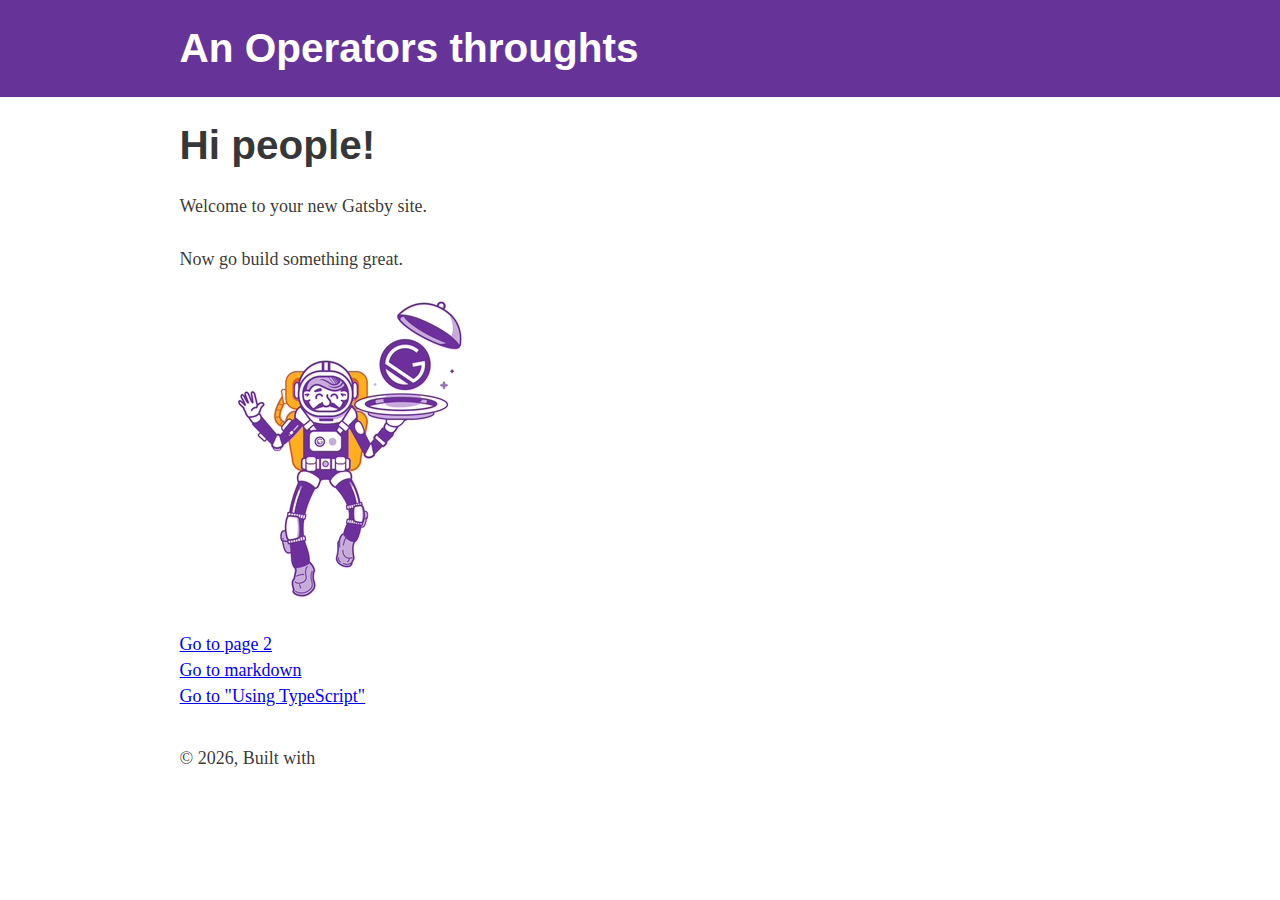
==== commit d60220a1: "202105042130" ====
--- a/index.html
+++ b/index.html
@@ -1 +1 @@
-<!DOCTYPE html><html lang="en"><head><meta charSet="utf-8"/><meta http-equiv="x-ua-compatible" content="ie=edge"/><meta name="viewport" content="width=device-width, initial-scale=1, shrink-to-fit=no"/><style data-href="/styles.416bebba75a36caac144.css" id="gatsby-global-css">code[class*=language-],pre[class*=language-]{text-align:left;white-space:pre;word-spacing:normal;word-break:normal;word-wrap:normal;color:#eee;background:#2f2f2f;font-family:Roboto Mono,monospace;font-size:1em;line-height:1.5em;-moz-tab-size:4;-o-tab-size:4;tab-size:4;-webkit-hyphens:none;-ms-hyphens:none;hyphens:none}code[class*=language-]::selection,code[class*=language-] ::selection,pre[class*=language-]::selection,pre[class*=language-] ::selection{background:#363636}:not(pre)>code[class*=language-]{white-space:normal;border-radius:.2em;padding:.1em}pre[class*=language-]{overflow:auto;position:relative;margin:.5em 0;padding:1.25em 1em}.language-css>code,.language-sass>code,.language-scss>code{color:#fd9170}[class*=language-] .namespace{opacity:.7}.token.atrule{color:#c792ea}.token.attr-name{color:#ffcb6b}.token.attr-value,.token.attribute{color:#a5e844}.token.boolean{color:#c792ea}.token.builtin{color:#ffcb6b}.token.cdata,.token.char{color:#80cbc4}.token.class{color:#ffcb6b}.token.class-name{color:#f2ff00}.token.comment{color:#616161}.token.constant{color:#c792ea}.token.deleted{color:#f66}.token.doctype{color:#616161}.token.entity{color:#f66}.token.function{color:#c792ea}.token.hexcode{color:#f2ff00}.token.id,.token.important{color:#c792ea;font-weight:700}.token.inserted{color:#80cbc4}.token.keyword{color:#c792ea}.token.number{color:#fd9170}.token.operator{color:#89ddff}.token.prolog{color:#616161}.token.property{color:#80cbc4}.token.pseudo-class,.token.pseudo-element{color:#a5e844}.token.punctuation{color:#89ddff}.token.regex{color:#f2ff00}.token.selector{color:#f66}.token.string{color:#a5e844}.token.symbol{color:#c792ea}.token.tag{color:#f66}.token.unit{color:#fd9170}.token.url,.token.variable{color:#f66}pre[class*=language-].line-numbers{position:relative;padding-left:3.8em;counter-reset:linenumber}pre[class*=language-].line-numbers>code{position:relative;white-space:inherit}.line-numbers .line-numbers-rows{position:absolute;pointer-events:none;top:0;font-size:100%;left:-3.8em;width:3em;letter-spacing:-1px;border-right:1px solid #999;-webkit-user-select:none;-ms-user-select:none;user-select:none}.line-numbers-rows>span{display:block;counter-increment:linenumber}.line-numbers-rows>span:before{content:counter(linenumber);color:#999;display:block;padding-right:.8em;text-align:right}html{-ms-text-size-adjust:100%;-webkit-text-size-adjust:100%;font:112.5%/1.45em georgia,serif,sans-serif;box-sizing:border-box;overflow-y:scroll}body{margin:0;-webkit-font-smoothing:antialiased;-moz-osx-font-smoothing:grayscale;color:rgba(0,0,0,.8);font-family:georgia,serif;font-weight:400;word-wrap:break-word;-webkit-font-kerning:normal;font-kerning:normal;-ms-font-feature-settings:"kern","liga","clig","calt";font-feature-settings:"kern","liga","clig","calt"}article,aside,details,figcaption,figure,footer,header,main,menu,nav,section,summary{display:block}audio,canvas,progress,video{display:inline-block}audio:not([controls]){display:none;height:0}progress{vertical-align:baseline}[hidden],template{display:none}a{background-color:transparent;-webkit-text-decoration-skip:objects}a:active,a:hover{outline-width:0}abbr[title]{border-bottom:1px dotted rgba(0,0,0,.5);cursor:help;text-decoration:none}b,strong{font-weight:inherit;font-weight:bolder}dfn{font-style:italic}h1{padding:0;margin:0 0 1.45rem;color:inherit;font-family:-apple-system,BlinkMacSystemFont,Segoe UI,Roboto,Oxygen,Ubuntu,Cantarell,Fira Sans,Droid Sans,Helvetica Neue,sans-serif;font-weight:700;text-rendering:optimizeLegibility;font-size:2.25rem;line-height:1.1}mark{background-color:#ff0;color:#000}small{font-size:80%}sub,sup{font-size:75%;line-height:0;position:relative;vertical-align:baseline}sub{bottom:-.25em}sup{top:-.5em}img{border-style:none;max-width:100%;padding:0;margin:0 0 1.45rem}svg:not(:root){overflow:hidden}code,kbd,pre,samp{font-family:monospace;font-size:1em}figure{padding:0;margin:0 0 1.45rem}hr{box-sizing:content-box;overflow:visible;padding:0;margin:0 0 calc(1.45rem - 1px);background:rgba(0,0,0,.2);border:none;height:1px}button,input,optgroup,select,textarea{font:inherit;margin:0}optgroup{font-weight:700}button,input{overflow:visible}button,select{text-transform:none}[type=reset],[type=submit],button,html [type=button]{-webkit-appearance:button}[type=button]::-moz-focus-inner,[type=reset]::-moz-focus-inner,[type=submit]::-moz-focus-inner,button::-moz-focus-inner{border-style:none;padding:0}[type=button]:-moz-focusring,[type=reset]:-moz-focusring,[type=submit]:-moz-focusring,button:-moz-focusring{outline:1px dotted ButtonText}fieldset{border:1px solid silver;padding:0;margin:0 0 1.45rem}legend{box-sizing:border-box;color:inherit;display:table;max-width:100%;padding:0;white-space:normal}textarea{overflow:auto}[type=checkbox],[type=radio]{box-sizing:border-box;padding:0}[type=number]::-webkit-inner-spin-button,[type=number]::-webkit-outer-spin-button{height:auto}[type=search]{-webkit-appearance:textfield;outline-offset:-2px}[type=search]::-webkit-search-cancel-button,[type=search]::-webkit-search-decoration{-webkit-appearance:none}::-webkit-input-placeholder{color:inherit;opacity:.54}::-webkit-file-upload-button{-webkit-appearance:button;font:inherit}*,:after,:before{box-sizing:inherit}h2{font-size:1.62671rem}h2,h3{padding:0;margin:0 0 1.45rem;color:inherit;font-family:-apple-system,BlinkMacSystemFont,Segoe UI,Roboto,Oxygen,Ubuntu,Cantarell,Fira Sans,Droid Sans,Helvetica Neue,sans-serif;font-weight:700;text-rendering:optimizeLegibility;line-height:1.1}h3{font-size:1.38316rem}h4{font-size:1rem}h4,h5{padding:0;margin:0 0 1.45rem;color:inherit;font-family:-apple-system,BlinkMacSystemFont,Segoe UI,Roboto,Oxygen,Ubuntu,Cantarell,Fira Sans,Droid Sans,Helvetica Neue,sans-serif;font-weight:700;text-rendering:optimizeLegibility;line-height:1.1}h5{font-size:.85028rem}h6{color:inherit;font-family:-apple-system,BlinkMacSystemFont,Segoe UI,Roboto,Oxygen,Ubuntu,Cantarell,Fira Sans,Droid Sans,Helvetica Neue,sans-serif;font-weight:700;text-rendering:optimizeLegibility;font-size:.78405rem;line-height:1.1}h6,hgroup{padding:0;margin:0 0 1.45rem}ol,ul{padding:0;margin:0 0 1.45rem 1.45rem;list-style-position:outside;list-style-image:none}dd,dl,p{padding:0}dd,dl,p,pre{margin:0 0 1.45rem}pre{font-size:.85rem;line-height:1.42;background:rgba(0,0,0,.04);border-radius:3px;overflow:auto;word-wrap:normal;padding:1.45rem}table{padding:0;margin:0 0 1.45rem;font-size:1rem;line-height:1.45rem;border-collapse:collapse;width:100%}blockquote{padding:0;margin:0 1.45rem 1.45rem}address,form,iframe,noscript{padding:0;margin:0 0 1.45rem}b,dt,strong,th{font-weight:700}li{margin-bottom:.725rem}ol li,ul li{padding-left:0}li>ol,li>ul{margin-left:1.45rem;margin-bottom:.725rem;margin-top:.725rem}blockquote :last-child,li :last-child,p :last-child{margin-bottom:0}li>p{margin-bottom:.725rem}code,kbd,samp{font-size:.85rem;line-height:1.45rem}abbr,acronym{border-bottom:1px dotted rgba(0,0,0,.5);cursor:help}td,th,thead{text-align:left}td,th{border-bottom:1px solid rgba(0,0,0,.12);font-feature-settings:"tnum";-moz-font-feature-settings:"tnum";-ms-font-feature-settings:"tnum";-webkit-font-feature-settings:"tnum";padding:.725rem .96667rem calc(.725rem - 1px)}td:first-child,th:first-child{padding-left:0}td:last-child,th:last-child{padding-right:0}code,tt{background-color:rgba(0,0,0,.04);border-radius:3px;font-family:SFMono-Regular,Consolas,Roboto Mono,Droid Sans Mono,Liberation Mono,Menlo,Courier,monospace;padding:.2em 0}pre code{background:none;line-height:1.42}code:after,code:before,tt:after,tt:before{letter-spacing:-.2em;content:" "}pre code:after,pre code:before,pre tt:after,pre tt:before{content:""}@media only screen and (max-width:480px){html{font-size:100%}}</style><meta name="generator" content="Gatsby 3.3.1"/><title data-react-helmet="true">Home | Gatsby Default Starter</title><meta data-react-helmet="true" name="description" content="Kick off your next, great Gatsby project with this default starter. This barebones starter ships with the main Gatsby configuration files you might need."/><meta data-react-helmet="true" property="og:title" content="Home"/><meta data-react-helmet="true" property="og:description" content="Kick off your next, great Gatsby project with this default starter. This barebones starter ships with the main Gatsby configuration files you might need."/><meta data-react-helmet="true" property="og:type" content="website"/><meta data-react-helmet="true" name="twitter:card" content="summary"/><meta data-react-helmet="true" name="twitter:creator" content="@gatsbyjs"/><meta data-react-helmet="true" name="twitter:title" content="Home"/><meta data-react-helmet="true" name="twitter:description" content="Kick off your next, great Gatsby project with this default starter. This barebones starter ships with the main Gatsby configuration files you might need."/><style>.gatsby-image-wrapper{position:relative;overflow:hidden}.gatsby-image-wrapper img{all:inherit;bottom:0;height:100%;left:0;margin:0;max-width:none;padding:0;position:absolute;right:0;top:0;width:100%;object-fit:cover}.gatsby-image-wrapper [data-main-image]{opacity:0;transform:translateZ(0);transition:opacity .25s linear;will-change:opacity}.gatsby-image-wrapper-constrained{display:inline-block}</style><noscript><style>.gatsby-image-wrapper noscript [data-main-image]{opacity:1!important}.gatsby-image-wrapper [data-placeholder-image]{opacity:0!important}</style></noscript><script type="module">const e="undefined"!=typeof HTMLImageElement&&"loading"in HTMLImageElement.prototype;e&&document.body.addEventListener("load",(function(e){if(void 0===e.target.dataset.mainImage)return;if(void 0===e.target.dataset.gatsbyImageSsr)return;const t=e.target;let a=null,n=t;for(;null===a&&n;)void 0!==n.parentNode.dataset.gatsbyImageWrapper&&(a=n.parentNode),n=n.parentNode;const o=a.querySelector("[data-placeholder-image]"),r=new Image;r.src=t.currentSrc,r.decode().catch((()=>{})).then((()=>{t.style.opacity=1,o&&(o.style.opacity=0,o.style.transition="opacity 500ms linear")}))}),!0);</script><link rel="icon" href="/favicon-32x32.png?v=4a9773549091c227cd2eb82ccd9c5e3a" type="image/png"/><link rel="manifest" href="/manifest.webmanifest" crossorigin="anonymous"/><meta name="theme-color" content="#663399"/><link rel="apple-touch-icon" sizes="48x48" href="/icons/icon-48x48.png?v=4a9773549091c227cd2eb82ccd9c5e3a"/><link rel="apple-touch-icon" sizes="72x72" href="/icons/icon-72x72.png?v=4a9773549091c227cd2eb82ccd9c5e3a"/><link rel="apple-touch-icon" sizes="96x96" href="/icons/icon-96x96.png?v=4a9773549091c227cd2eb82ccd9c5e3a"/><link rel="apple-touch-icon" sizes="144x144" href="/icons/icon-144x144.png?v=4a9773549091c227cd2eb82ccd9c5e3a"/><link rel="apple-touch-icon" sizes="192x192" href="/icons/icon-192x192.png?v=4a9773549091c227cd2eb82ccd9c5e3a"/><link rel="apple-touch-icon" sizes="256x256" href="/icons/icon-256x256.png?v=4a9773549091c227cd2eb82ccd9c5e3a"/><link rel="apple-touch-icon" sizes="384x384" href="/icons/icon-384x384.png?v=4a9773549091c227cd2eb82ccd9c5e3a"/><link rel="apple-touch-icon" sizes="512x512" href="/icons/icon-512x512.png?v=4a9773549091c227cd2eb82ccd9c5e3a"/><link as="script" rel="preload" href="/webpack-runtime-52696e1d94980d2e93e5.js"/><link as="script" rel="preload" href="/framework-89ddeb149991009fa125.js"/><link as="script" rel="preload" href="/app-6d473858d45c9d20494a.js"/><link as="script" rel="preload" href="/commons-51e4915638775799da02.js"/><link as="script" rel="preload" href="/component---src-pages-index-js-acebe9e2272e5aafd4bd.js"/><link as="fetch" rel="preload" href="/page-data/index/page-data.json" crossorigin="anonymous"/><link as="fetch" rel="preload" href="/page-data/sq/d/3649515864.json" crossorigin="anonymous"/><link as="fetch" rel="preload" href="/page-data/sq/d/63159454.json" crossorigin="anonymous"/><link as="fetch" rel="preload" href="/page-data/app-data.json" crossorigin="anonymous"/></head><body><div id="___gatsby"><div style="outline:none" tabindex="-1" id="gatsby-focus-wrapper"><header style="background:rebeccapurple;margin-bottom:1.45rem"><div style="margin:0 auto;max-width:960px;padding:1.45rem 1.0875rem"><h1 style="margin:0"><a aria-current="page" style="color:white;text-decoration:none" class="" href="/">Gatsby Default Starter</a></h1></div></header><div style="margin:0 auto;max-width:960px;padding:0 1.0875rem 1.45rem"><main><h1>Hi people!</h1><p>Welcome to your new Gatsby site.</p><p>Now go build something great.</p><div data-gatsby-image-wrapper="" style="margin-bottom:1.45rem" class="gatsby-image-wrapper gatsby-image-wrapper-constrained"><div style="max-width:300px;display:block"><img alt="" role="presentation" aria-hidden="true" src="data:image/svg+xml;charset=utf-8,%3Csvg height=&#x27;300&#x27; width=&#x27;300&#x27; xmlns=&#x27;http://www.w3.org/2000/svg&#x27; version=&#x27;1.1&#x27;%3E%3C/svg%3E" style="max-width:100%;display:block;position:static"/></div><div aria-hidden="true" data-placeholder-image="" style="opacity:1;transition:opacity 500ms linear;background-color:#f8f8f8;position:absolute;top:0;left:0;bottom:0;right:0"></div><picture><source type="image/avif" data-srcset="/static/6d91c86c0fde632ba4cd01062fd9ccfa/26941/gatsby-astronaut.avif 75w,/static/6d91c86c0fde632ba4cd01062fd9ccfa/95309/gatsby-astronaut.avif 150w,/static/6d91c86c0fde632ba4cd01062fd9ccfa/288e4/gatsby-astronaut.avif 300w,/static/6d91c86c0fde632ba4cd01062fd9ccfa/f5860/gatsby-astronaut.avif 600w" sizes="(min-width: 300px) 300px, 100vw"/><source type="image/webp" data-srcset="/static/6d91c86c0fde632ba4cd01062fd9ccfa/a18cc/gatsby-astronaut.webp 75w,/static/6d91c86c0fde632ba4cd01062fd9ccfa/7ddcc/gatsby-astronaut.webp 150w,/static/6d91c86c0fde632ba4cd01062fd9ccfa/dd79f/gatsby-astronaut.webp 300w,/static/6d91c86c0fde632ba4cd01062fd9ccfa/11f71/gatsby-astronaut.webp 600w" sizes="(min-width: 300px) 300px, 100vw"/><img data-gatsby-image-ssr="" data-main-image="" style="opacity:0" sizes="(min-width: 300px) 300px, 100vw" decoding="async" loading="lazy" data-src="/static/6d91c86c0fde632ba4cd01062fd9ccfa/c0d5f/gatsby-astronaut.png" data-srcset="/static/6d91c86c0fde632ba4cd01062fd9ccfa/1096c/gatsby-astronaut.png 75w,/static/6d91c86c0fde632ba4cd01062fd9ccfa/01986/gatsby-astronaut.png 150w,/static/6d91c86c0fde632ba4cd01062fd9ccfa/c0d5f/gatsby-astronaut.png 300w,/static/6d91c86c0fde632ba4cd01062fd9ccfa/b5463/gatsby-astronaut.png 600w" alt="A Gatsby astronaut"/></picture><noscript><picture><source type="image/avif" srcSet="/static/6d91c86c0fde632ba4cd01062fd9ccfa/26941/gatsby-astronaut.avif 75w,/static/6d91c86c0fde632ba4cd01062fd9ccfa/95309/gatsby-astronaut.avif 150w,/static/6d91c86c0fde632ba4cd01062fd9ccfa/288e4/gatsby-astronaut.avif 300w,/static/6d91c86c0fde632ba4cd01062fd9ccfa/f5860/gatsby-astronaut.avif 600w" sizes="(min-width: 300px) 300px, 100vw"/><source type="image/webp" srcSet="/static/6d91c86c0fde632ba4cd01062fd9ccfa/a18cc/gatsby-astronaut.webp 75w,/static/6d91c86c0fde632ba4cd01062fd9ccfa/7ddcc/gatsby-astronaut.webp 150w,/static/6d91c86c0fde632ba4cd01062fd9ccfa/dd79f/gatsby-astronaut.webp 300w,/static/6d91c86c0fde632ba4cd01062fd9ccfa/11f71/gatsby-astronaut.webp 600w" sizes="(min-width: 300px) 300px, 100vw"/><img data-gatsby-image-ssr="" data-main-image="" style="opacity:0" sizes="(min-width: 300px) 300px, 100vw" decoding="async" loading="lazy" src="/static/6d91c86c0fde632ba4cd01062fd9ccfa/c0d5f/gatsby-astronaut.png" srcSet="/static/6d91c86c0fde632ba4cd01062fd9ccfa/1096c/gatsby-astronaut.png 75w,/static/6d91c86c0fde632ba4cd01062fd9ccfa/01986/gatsby-astronaut.png 150w,/static/6d91c86c0fde632ba4cd01062fd9ccfa/c0d5f/gatsby-astronaut.png 300w,/static/6d91c86c0fde632ba4cd01062fd9ccfa/b5463/gatsby-astronaut.png 600w" alt="A Gatsby astronaut"/></picture></noscript><script type="module">const t="undefined"!=typeof HTMLImageElement&&"loading"in HTMLImageElement.prototype;if(t){const t=document.querySelectorAll("img[data-main-image]");for(let e of t){e.dataset.src&&(e.setAttribute("src",e.dataset.src),e.removeAttribute("data-src")),e.dataset.srcset&&(e.setAttribute("srcset",e.dataset.srcset),e.removeAttribute("data-srcset"));const t=e.parentNode.querySelectorAll("source[data-srcset]");for(let e of t)e.setAttribute("srcset",e.dataset.srcset),e.removeAttribute("data-srcset");e.complete&&(e.style.opacity=1)}}</script></div><p><a href="/page-2/">Go to page 2</a> <br/><a href="/test/">Go to markdown</a> <br/><a href="/using-typescript/">Go to &quot;Using TypeScript&quot;</a></p></main><footer style="margin-top:2rem">© <!-- -->2021<!-- -->, Built with<!-- --> </footer></div></div><div id="gatsby-announcer" style="position:absolute;top:0;width:1px;height:1px;padding:0;overflow:hidden;clip:rect(0, 0, 0, 0);white-space:nowrap;border:0" aria-live="assertive" aria-atomic="true"></div></div><script id="gatsby-script-loader">/*<![CDATA[*/window.pagePath="/";/*]]>*/</script><script id="gatsby-chunk-mapping">/*<![CDATA[*/window.___chunkMapping={"polyfill":["/polyfill-72b219bae196683411be.js"],"app":["/app-6d473858d45c9d20494a.js"],"component---src-pages-404-js":["/component---src-pages-404-js-614c237d7296d0d174a8.js"],"component---src-pages-index-js":["/component---src-pages-index-js-acebe9e2272e5aafd4bd.js"],"component---src-pages-page-2-js":["/component---src-pages-page-2-js-cc474c12301b61c144f1.js"],"component---src-pages-using-typescript-tsx":["/component---src-pages-using-typescript-tsx-127fa5e1e20f779b80d7.js"],"component---src-templates-blog-post-js":["/component---src-templates-blog-post-js-bd3c7063bb9b4284fe40.js"]};/*]]>*/</script><script src="/polyfill-72b219bae196683411be.js" nomodule=""></script><script src="/component---src-pages-index-js-acebe9e2272e5aafd4bd.js" async=""></script><script src="/commons-51e4915638775799da02.js" async=""></script><script src="/app-6d473858d45c9d20494a.js" async=""></script><script src="/framework-89ddeb149991009fa125.js" async=""></script><script src="/webpack-runtime-52696e1d94980d2e93e5.js" async=""></script></body></html>+<!DOCTYPE html><html lang="en"><head><meta charSet="utf-8"/><meta http-equiv="x-ua-compatible" content="ie=edge"/><meta name="viewport" content="width=device-width, initial-scale=1, shrink-to-fit=no"/><style data-href="/styles.416bebba75a36caac144.css" id="gatsby-global-css">code[class*=language-],pre[class*=language-]{text-align:left;white-space:pre;word-spacing:normal;word-break:normal;word-wrap:normal;color:#eee;background:#2f2f2f;font-family:Roboto Mono,monospace;font-size:1em;line-height:1.5em;-moz-tab-size:4;-o-tab-size:4;tab-size:4;-webkit-hyphens:none;-ms-hyphens:none;hyphens:none}code[class*=language-]::selection,code[class*=language-] ::selection,pre[class*=language-]::selection,pre[class*=language-] ::selection{background:#363636}:not(pre)>code[class*=language-]{white-space:normal;border-radius:.2em;padding:.1em}pre[class*=language-]{overflow:auto;position:relative;margin:.5em 0;padding:1.25em 1em}.language-css>code,.language-sass>code,.language-scss>code{color:#fd9170}[class*=language-] .namespace{opacity:.7}.token.atrule{color:#c792ea}.token.attr-name{color:#ffcb6b}.token.attr-value,.token.attribute{color:#a5e844}.token.boolean{color:#c792ea}.token.builtin{color:#ffcb6b}.token.cdata,.token.char{color:#80cbc4}.token.class{color:#ffcb6b}.token.class-name{color:#f2ff00}.token.comment{color:#616161}.token.constant{color:#c792ea}.token.deleted{color:#f66}.token.doctype{color:#616161}.token.entity{color:#f66}.token.function{color:#c792ea}.token.hexcode{color:#f2ff00}.token.id,.token.important{color:#c792ea;font-weight:700}.token.inserted{color:#80cbc4}.token.keyword{color:#c792ea}.token.number{color:#fd9170}.token.operator{color:#89ddff}.token.prolog{color:#616161}.token.property{color:#80cbc4}.token.pseudo-class,.token.pseudo-element{color:#a5e844}.token.punctuation{color:#89ddff}.token.regex{color:#f2ff00}.token.selector{color:#f66}.token.string{color:#a5e844}.token.symbol{color:#c792ea}.token.tag{color:#f66}.token.unit{color:#fd9170}.token.url,.token.variable{color:#f66}pre[class*=language-].line-numbers{position:relative;padding-left:3.8em;counter-reset:linenumber}pre[class*=language-].line-numbers>code{position:relative;white-space:inherit}.line-numbers .line-numbers-rows{position:absolute;pointer-events:none;top:0;font-size:100%;left:-3.8em;width:3em;letter-spacing:-1px;border-right:1px solid #999;-webkit-user-select:none;-ms-user-select:none;user-select:none}.line-numbers-rows>span{display:block;counter-increment:linenumber}.line-numbers-rows>span:before{content:counter(linenumber);color:#999;display:block;padding-right:.8em;text-align:right}html{-ms-text-size-adjust:100%;-webkit-text-size-adjust:100%;font:112.5%/1.45em georgia,serif,sans-serif;box-sizing:border-box;overflow-y:scroll}body{margin:0;-webkit-font-smoothing:antialiased;-moz-osx-font-smoothing:grayscale;color:rgba(0,0,0,.8);font-family:georgia,serif;font-weight:400;word-wrap:break-word;-webkit-font-kerning:normal;font-kerning:normal;-ms-font-feature-settings:"kern","liga","clig","calt";font-feature-settings:"kern","liga","clig","calt"}article,aside,details,figcaption,figure,footer,header,main,menu,nav,section,summary{display:block}audio,canvas,progress,video{display:inline-block}audio:not([controls]){display:none;height:0}progress{vertical-align:baseline}[hidden],template{display:none}a{background-color:transparent;-webkit-text-decoration-skip:objects}a:active,a:hover{outline-width:0}abbr[title]{border-bottom:1px dotted rgba(0,0,0,.5);cursor:help;text-decoration:none}b,strong{font-weight:inherit;font-weight:bolder}dfn{font-style:italic}h1{padding:0;margin:0 0 1.45rem;color:inherit;font-family:-apple-system,BlinkMacSystemFont,Segoe UI,Roboto,Oxygen,Ubuntu,Cantarell,Fira Sans,Droid Sans,Helvetica Neue,sans-serif;font-weight:700;text-rendering:optimizeLegibility;font-size:2.25rem;line-height:1.1}mark{background-color:#ff0;color:#000}small{font-size:80%}sub,sup{font-size:75%;line-height:0;position:relative;vertical-align:baseline}sub{bottom:-.25em}sup{top:-.5em}img{border-style:none;max-width:100%;padding:0;margin:0 0 1.45rem}svg:not(:root){overflow:hidden}code,kbd,pre,samp{font-family:monospace;font-size:1em}figure{padding:0;margin:0 0 1.45rem}hr{box-sizing:content-box;overflow:visible;padding:0;margin:0 0 calc(1.45rem - 1px);background:rgba(0,0,0,.2);border:none;height:1px}button,input,optgroup,select,textarea{font:inherit;margin:0}optgroup{font-weight:700}button,input{overflow:visible}button,select{text-transform:none}[type=reset],[type=submit],button,html [type=button]{-webkit-appearance:button}[type=button]::-moz-focus-inner,[type=reset]::-moz-focus-inner,[type=submit]::-moz-focus-inner,button::-moz-focus-inner{border-style:none;padding:0}[type=button]:-moz-focusring,[type=reset]:-moz-focusring,[type=submit]:-moz-focusring,button:-moz-focusring{outline:1px dotted ButtonText}fieldset{border:1px solid silver;padding:0;margin:0 0 1.45rem}legend{box-sizing:border-box;color:inherit;display:table;max-width:100%;padding:0;white-space:normal}textarea{overflow:auto}[type=checkbox],[type=radio]{box-sizing:border-box;padding:0}[type=number]::-webkit-inner-spin-button,[type=number]::-webkit-outer-spin-button{height:auto}[type=search]{-webkit-appearance:textfield;outline-offset:-2px}[type=search]::-webkit-search-cancel-button,[type=search]::-webkit-search-decoration{-webkit-appearance:none}::-webkit-input-placeholder{color:inherit;opacity:.54}::-webkit-file-upload-button{-webkit-appearance:button;font:inherit}*,:after,:before{box-sizing:inherit}h2{font-size:1.62671rem}h2,h3{padding:0;margin:0 0 1.45rem;color:inherit;font-family:-apple-system,BlinkMacSystemFont,Segoe UI,Roboto,Oxygen,Ubuntu,Cantarell,Fira Sans,Droid Sans,Helvetica Neue,sans-serif;font-weight:700;text-rendering:optimizeLegibility;line-height:1.1}h3{font-size:1.38316rem}h4{font-size:1rem}h4,h5{padding:0;margin:0 0 1.45rem;color:inherit;font-family:-apple-system,BlinkMacSystemFont,Segoe UI,Roboto,Oxygen,Ubuntu,Cantarell,Fira Sans,Droid Sans,Helvetica Neue,sans-serif;font-weight:700;text-rendering:optimizeLegibility;line-height:1.1}h5{font-size:.85028rem}h6{color:inherit;font-family:-apple-system,BlinkMacSystemFont,Segoe UI,Roboto,Oxygen,Ubuntu,Cantarell,Fira Sans,Droid Sans,Helvetica Neue,sans-serif;font-weight:700;text-rendering:optimizeLegibility;font-size:.78405rem;line-height:1.1}h6,hgroup{padding:0;margin:0 0 1.45rem}ol,ul{padding:0;margin:0 0 1.45rem 1.45rem;list-style-position:outside;list-style-image:none}dd,dl,p{padding:0}dd,dl,p,pre{margin:0 0 1.45rem}pre{font-size:.85rem;line-height:1.42;background:rgba(0,0,0,.04);border-radius:3px;overflow:auto;word-wrap:normal;padding:1.45rem}table{padding:0;margin:0 0 1.45rem;font-size:1rem;line-height:1.45rem;border-collapse:collapse;width:100%}blockquote{padding:0;margin:0 1.45rem 1.45rem}address,form,iframe,noscript{padding:0;margin:0 0 1.45rem}b,dt,strong,th{font-weight:700}li{margin-bottom:.725rem}ol li,ul li{padding-left:0}li>ol,li>ul{margin-left:1.45rem;margin-bottom:.725rem;margin-top:.725rem}blockquote :last-child,li :last-child,p :last-child{margin-bottom:0}li>p{margin-bottom:.725rem}code,kbd,samp{font-size:.85rem;line-height:1.45rem}abbr,acronym{border-bottom:1px dotted rgba(0,0,0,.5);cursor:help}td,th,thead{text-align:left}td,th{border-bottom:1px solid rgba(0,0,0,.12);font-feature-settings:"tnum";-moz-font-feature-settings:"tnum";-ms-font-feature-settings:"tnum";-webkit-font-feature-settings:"tnum";padding:.725rem .96667rem calc(.725rem - 1px)}td:first-child,th:first-child{padding-left:0}td:last-child,th:last-child{padding-right:0}code,tt{background-color:rgba(0,0,0,.04);border-radius:3px;font-family:SFMono-Regular,Consolas,Roboto Mono,Droid Sans Mono,Liberation Mono,Menlo,Courier,monospace;padding:.2em 0}pre code{background:none;line-height:1.42}code:after,code:before,tt:after,tt:before{letter-spacing:-.2em;content:" "}pre code:after,pre code:before,pre tt:after,pre tt:before{content:""}@media only screen and (max-width:480px){html{font-size:100%}}</style><meta name="generator" content="Gatsby 3.3.1"/><title data-react-helmet="true">Home | An Operators throughts</title><meta data-react-helmet="true" name="description" content="Mostly blogging about the IT landscape."/><meta data-react-helmet="true" property="og:title" content="Home"/><meta data-react-helmet="true" property="og:description" content="Mostly blogging about the IT landscape."/><meta data-react-helmet="true" property="og:type" content="website"/><meta data-react-helmet="true" name="twitter:card" content="summary"/><meta data-react-helmet="true" name="twitter:creator" content="@McAndersDK"/><meta data-react-helmet="true" name="twitter:title" content="Home"/><meta data-react-helmet="true" name="twitter:description" content="Mostly blogging about the IT landscape."/><style>.gatsby-image-wrapper{position:relative;overflow:hidden}.gatsby-image-wrapper img{all:inherit;bottom:0;height:100%;left:0;margin:0;max-width:none;padding:0;position:absolute;right:0;top:0;width:100%;object-fit:cover}.gatsby-image-wrapper [data-main-image]{opacity:0;transform:translateZ(0);transition:opacity .25s linear;will-change:opacity}.gatsby-image-wrapper-constrained{display:inline-block}</style><noscript><style>.gatsby-image-wrapper noscript [data-main-image]{opacity:1!important}.gatsby-image-wrapper [data-placeholder-image]{opacity:0!important}</style></noscript><script type="module">const e="undefined"!=typeof HTMLImageElement&&"loading"in HTMLImageElement.prototype;e&&document.body.addEventListener("load",(function(e){if(void 0===e.target.dataset.mainImage)return;if(void 0===e.target.dataset.gatsbyImageSsr)return;const t=e.target;let a=null,n=t;for(;null===a&&n;)void 0!==n.parentNode.dataset.gatsbyImageWrapper&&(a=n.parentNode),n=n.parentNode;const o=a.querySelector("[data-placeholder-image]"),r=new Image;r.src=t.currentSrc,r.decode().catch((()=>{})).then((()=>{t.style.opacity=1,o&&(o.style.opacity=0,o.style.transition="opacity 500ms linear")}))}),!0);</script><link rel="icon" href="/favicon-32x32.png?v=4a9773549091c227cd2eb82ccd9c5e3a" type="image/png"/><link rel="manifest" href="/manifest.webmanifest" crossorigin="anonymous"/><meta name="theme-color" content="#663399"/><link rel="apple-touch-icon" sizes="48x48" href="/icons/icon-48x48.png?v=4a9773549091c227cd2eb82ccd9c5e3a"/><link rel="apple-touch-icon" sizes="72x72" href="/icons/icon-72x72.png?v=4a9773549091c227cd2eb82ccd9c5e3a"/><link rel="apple-touch-icon" sizes="96x96" href="/icons/icon-96x96.png?v=4a9773549091c227cd2eb82ccd9c5e3a"/><link rel="apple-touch-icon" sizes="144x144" href="/icons/icon-144x144.png?v=4a9773549091c227cd2eb82ccd9c5e3a"/><link rel="apple-touch-icon" sizes="192x192" href="/icons/icon-192x192.png?v=4a9773549091c227cd2eb82ccd9c5e3a"/><link rel="apple-touch-icon" sizes="256x256" href="/icons/icon-256x256.png?v=4a9773549091c227cd2eb82ccd9c5e3a"/><link rel="apple-touch-icon" sizes="384x384" href="/icons/icon-384x384.png?v=4a9773549091c227cd2eb82ccd9c5e3a"/><link rel="apple-touch-icon" sizes="512x512" href="/icons/icon-512x512.png?v=4a9773549091c227cd2eb82ccd9c5e3a"/><link as="script" rel="preload" href="/webpack-runtime-52696e1d94980d2e93e5.js"/><link as="script" rel="preload" href="/framework-89ddeb149991009fa125.js"/><link as="script" rel="preload" href="/app-6d473858d45c9d20494a.js"/><link as="script" rel="preload" href="/commons-51e4915638775799da02.js"/><link as="script" rel="preload" href="/component---src-pages-index-js-acebe9e2272e5aafd4bd.js"/><link as="fetch" rel="preload" href="/page-data/index/page-data.json" crossorigin="anonymous"/><link as="fetch" rel="preload" href="/page-data/sq/d/3649515864.json" crossorigin="anonymous"/><link as="fetch" rel="preload" href="/page-data/sq/d/63159454.json" crossorigin="anonymous"/><link as="fetch" rel="preload" href="/page-data/app-data.json" crossorigin="anonymous"/></head><body><div id="___gatsby"><div style="outline:none" tabindex="-1" id="gatsby-focus-wrapper"><header style="background:rebeccapurple;margin-bottom:1.45rem"><div style="margin:0 auto;max-width:960px;padding:1.45rem 1.0875rem"><h1 style="margin:0"><a aria-current="page" style="color:white;text-decoration:none" class="" href="/">An Operators throughts</a></h1></div></header><div style="margin:0 auto;max-width:960px;padding:0 1.0875rem 1.45rem"><main><h1>Hi people!</h1><p>Welcome to your new Gatsby site.</p><p>Now go build something great.</p><div data-gatsby-image-wrapper="" style="margin-bottom:1.45rem" class="gatsby-image-wrapper gatsby-image-wrapper-constrained"><div style="max-width:300px;display:block"><img alt="" role="presentation" aria-hidden="true" src="data:image/svg+xml;charset=utf-8,%3Csvg height=&#x27;300&#x27; width=&#x27;300&#x27; xmlns=&#x27;http://www.w3.org/2000/svg&#x27; version=&#x27;1.1&#x27;%3E%3C/svg%3E" style="max-width:100%;display:block;position:static"/></div><div aria-hidden="true" data-placeholder-image="" style="opacity:1;transition:opacity 500ms linear;background-color:#f8f8f8;position:absolute;top:0;left:0;bottom:0;right:0"></div><picture><source type="image/avif" data-srcset="/static/6d91c86c0fde632ba4cd01062fd9ccfa/26941/gatsby-astronaut.avif 75w,/static/6d91c86c0fde632ba4cd01062fd9ccfa/95309/gatsby-astronaut.avif 150w,/static/6d91c86c0fde632ba4cd01062fd9ccfa/288e4/gatsby-astronaut.avif 300w,/static/6d91c86c0fde632ba4cd01062fd9ccfa/f5860/gatsby-astronaut.avif 600w" sizes="(min-width: 300px) 300px, 100vw"/><source type="image/webp" data-srcset="/static/6d91c86c0fde632ba4cd01062fd9ccfa/a18cc/gatsby-astronaut.webp 75w,/static/6d91c86c0fde632ba4cd01062fd9ccfa/7ddcc/gatsby-astronaut.webp 150w,/static/6d91c86c0fde632ba4cd01062fd9ccfa/dd79f/gatsby-astronaut.webp 300w,/static/6d91c86c0fde632ba4cd01062fd9ccfa/11f71/gatsby-astronaut.webp 600w" sizes="(min-width: 300px) 300px, 100vw"/><img data-gatsby-image-ssr="" data-main-image="" style="opacity:0" sizes="(min-width: 300px) 300px, 100vw" decoding="async" loading="lazy" data-src="/static/6d91c86c0fde632ba4cd01062fd9ccfa/c0d5f/gatsby-astronaut.png" data-srcset="/static/6d91c86c0fde632ba4cd01062fd9ccfa/1096c/gatsby-astronaut.png 75w,/static/6d91c86c0fde632ba4cd01062fd9ccfa/01986/gatsby-astronaut.png 150w,/static/6d91c86c0fde632ba4cd01062fd9ccfa/c0d5f/gatsby-astronaut.png 300w,/static/6d91c86c0fde632ba4cd01062fd9ccfa/b5463/gatsby-astronaut.png 600w" alt="A Gatsby astronaut"/></picture><noscript><picture><source type="image/avif" srcSet="/static/6d91c86c0fde632ba4cd01062fd9ccfa/26941/gatsby-astronaut.avif 75w,/static/6d91c86c0fde632ba4cd01062fd9ccfa/95309/gatsby-astronaut.avif 150w,/static/6d91c86c0fde632ba4cd01062fd9ccfa/288e4/gatsby-astronaut.avif 300w,/static/6d91c86c0fde632ba4cd01062fd9ccfa/f5860/gatsby-astronaut.avif 600w" sizes="(min-width: 300px) 300px, 100vw"/><source type="image/webp" srcSet="/static/6d91c86c0fde632ba4cd01062fd9ccfa/a18cc/gatsby-astronaut.webp 75w,/static/6d91c86c0fde632ba4cd01062fd9ccfa/7ddcc/gatsby-astronaut.webp 150w,/static/6d91c86c0fde632ba4cd01062fd9ccfa/dd79f/gatsby-astronaut.webp 300w,/static/6d91c86c0fde632ba4cd01062fd9ccfa/11f71/gatsby-astronaut.webp 600w" sizes="(min-width: 300px) 300px, 100vw"/><img data-gatsby-image-ssr="" data-main-image="" style="opacity:0" sizes="(min-width: 300px) 300px, 100vw" decoding="async" loading="lazy" src="/static/6d91c86c0fde632ba4cd01062fd9ccfa/c0d5f/gatsby-astronaut.png" srcSet="/static/6d91c86c0fde632ba4cd01062fd9ccfa/1096c/gatsby-astronaut.png 75w,/static/6d91c86c0fde632ba4cd01062fd9ccfa/01986/gatsby-astronaut.png 150w,/static/6d91c86c0fde632ba4cd01062fd9ccfa/c0d5f/gatsby-astronaut.png 300w,/static/6d91c86c0fde632ba4cd01062fd9ccfa/b5463/gatsby-astronaut.png 600w" alt="A Gatsby astronaut"/></picture></noscript><script type="module">const t="undefined"!=typeof HTMLImageElement&&"loading"in HTMLImageElement.prototype;if(t){const t=document.querySelectorAll("img[data-main-image]");for(let e of t){e.dataset.src&&(e.setAttribute("src",e.dataset.src),e.removeAttribute("data-src")),e.dataset.srcset&&(e.setAttribute("srcset",e.dataset.srcset),e.removeAttribute("data-srcset"));const t=e.parentNode.querySelectorAll("source[data-srcset]");for(let e of t)e.setAttribute("srcset",e.dataset.srcset),e.removeAttribute("data-srcset");e.complete&&(e.style.opacity=1)}}</script></div><p><a href="/page-2/">Go to page 2</a> <br/><a href="/test/">Go to markdown</a> <br/><a href="/using-typescript/">Go to &quot;Using TypeScript&quot;</a></p></main><footer style="margin-top:2rem">© <!-- -->2021<!-- -->, Built with<!-- --> </footer></div></div><div id="gatsby-announcer" style="position:absolute;top:0;width:1px;height:1px;padding:0;overflow:hidden;clip:rect(0, 0, 0, 0);white-space:nowrap;border:0" aria-live="assertive" aria-atomic="true"></div></div><script id="gatsby-script-loader">/*<![CDATA[*/window.pagePath="/";/*]]>*/</script><script id="gatsby-chunk-mapping">/*<![CDATA[*/window.___chunkMapping={"polyfill":["/polyfill-72b219bae196683411be.js"],"app":["/app-6d473858d45c9d20494a.js"],"component---src-pages-404-js":["/component---src-pages-404-js-614c237d7296d0d174a8.js"],"component---src-pages-index-js":["/component---src-pages-index-js-acebe9e2272e5aafd4bd.js"],"component---src-pages-page-2-js":["/component---src-pages-page-2-js-cc474c12301b61c144f1.js"],"component---src-pages-using-typescript-tsx":["/component---src-pages-using-typescript-tsx-127fa5e1e20f779b80d7.js"],"component---src-templates-blog-post-js":["/component---src-templates-blog-post-js-bd3c7063bb9b4284fe40.js"]};/*]]>*/</script><script src="/polyfill-72b219bae196683411be.js" nomodule=""></script><script src="/component---src-pages-index-js-acebe9e2272e5aafd4bd.js" async=""></script><script src="/commons-51e4915638775799da02.js" async=""></script><script src="/app-6d473858d45c9d20494a.js" async=""></script><script src="/framework-89ddeb149991009fa125.js" async=""></script><script src="/webpack-runtime-52696e1d94980d2e93e5.js" async=""></script></body></html>